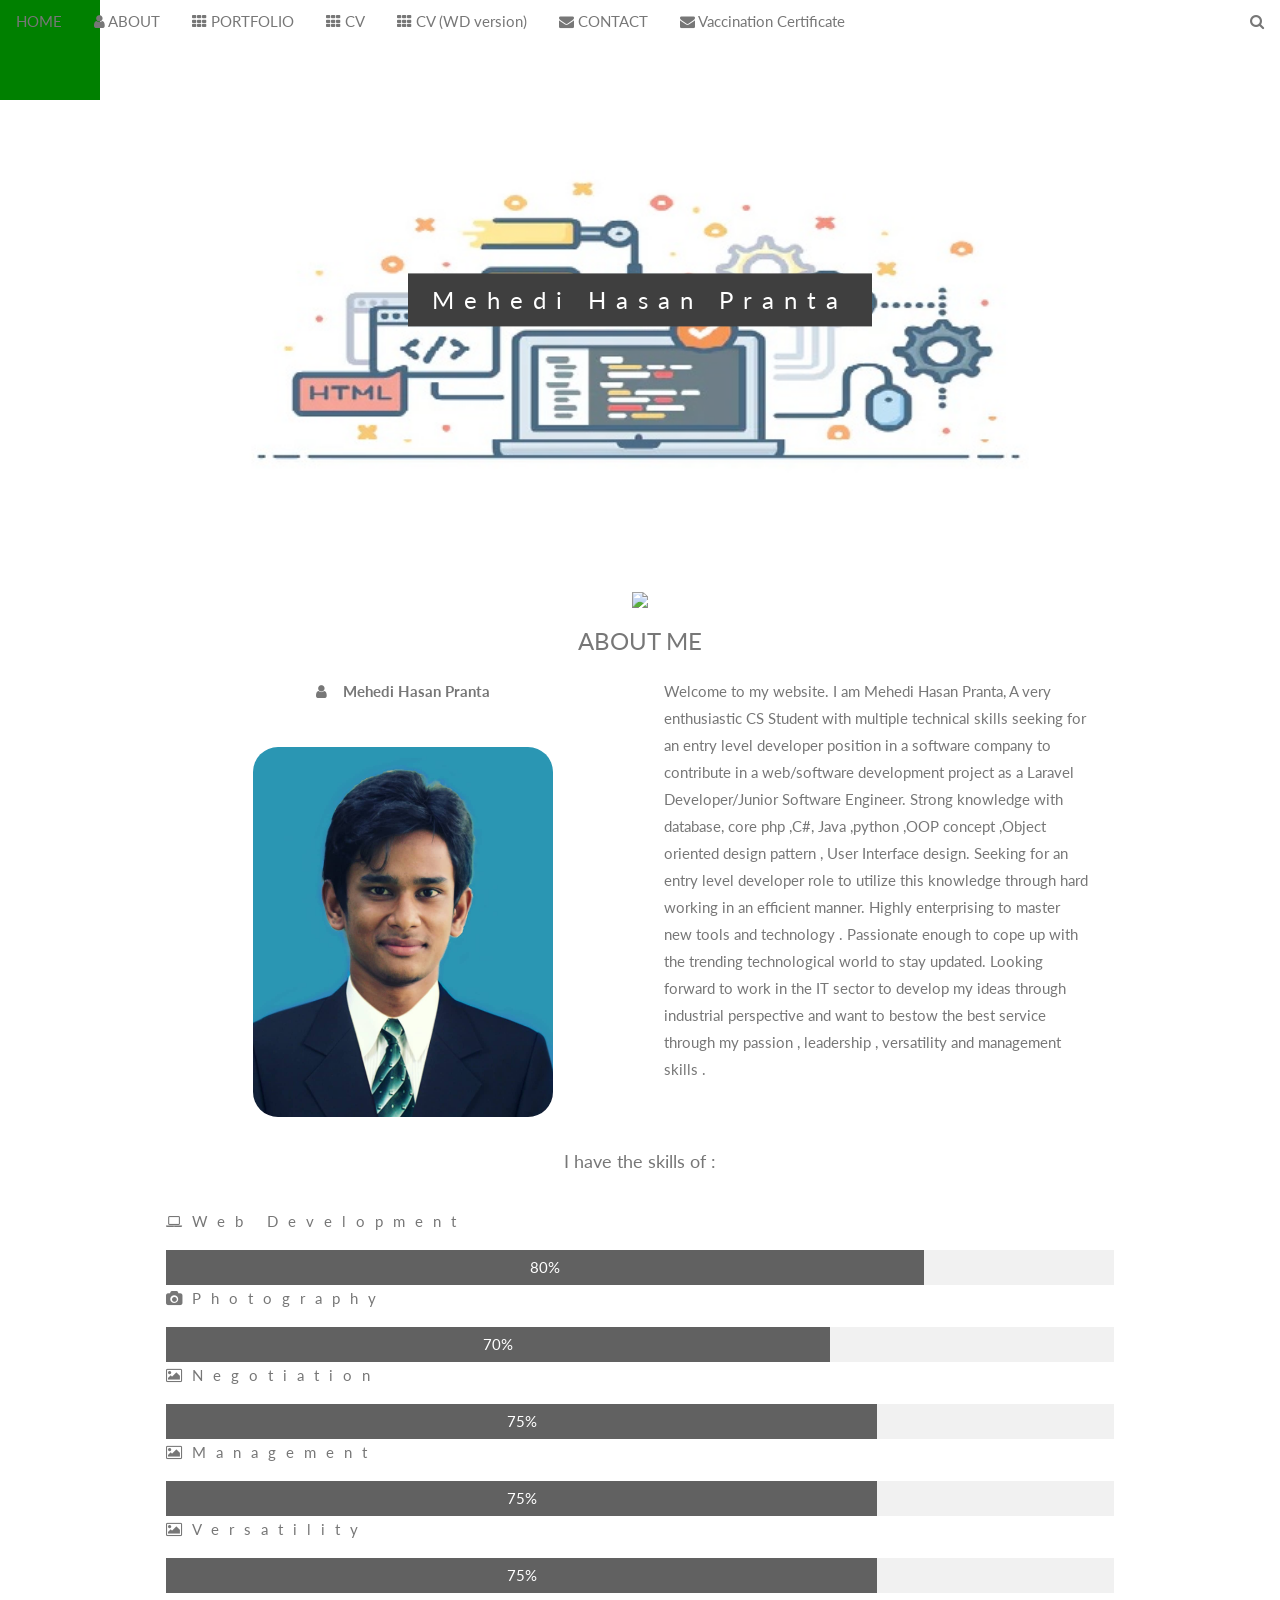
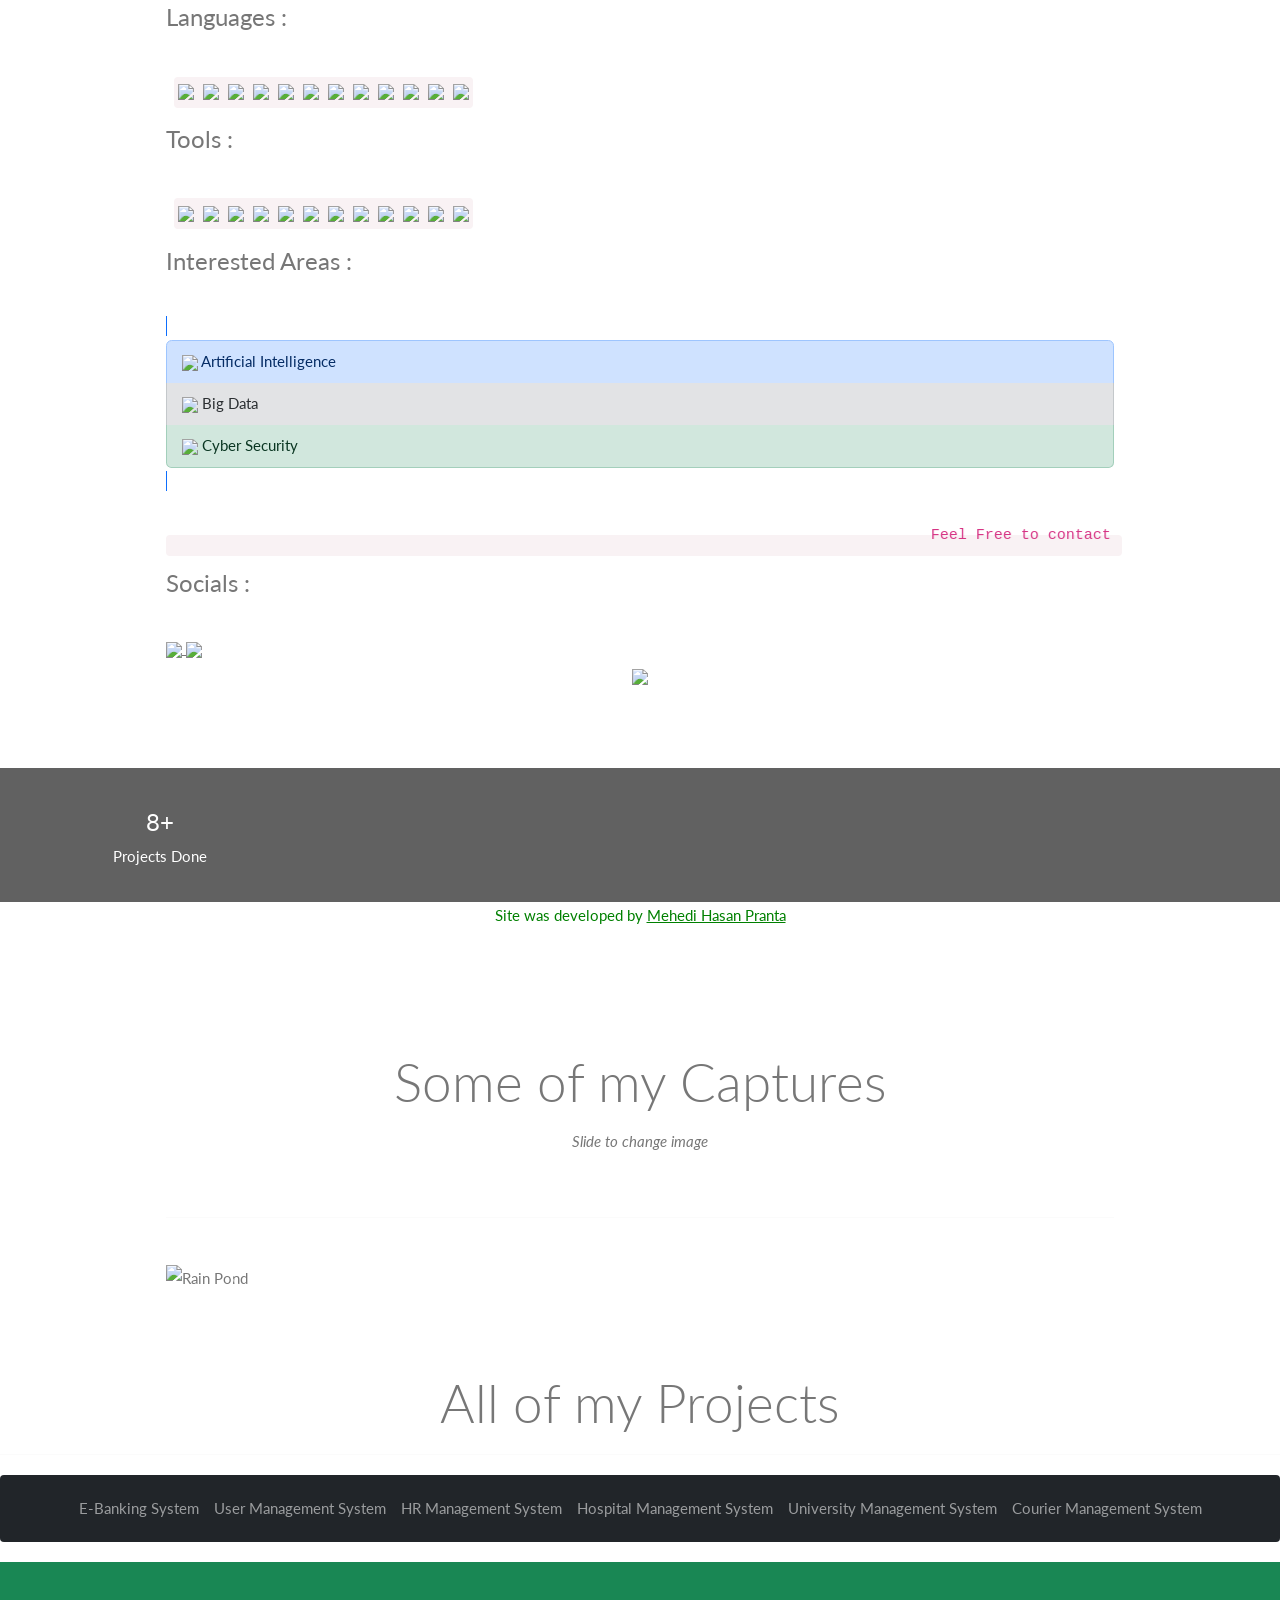
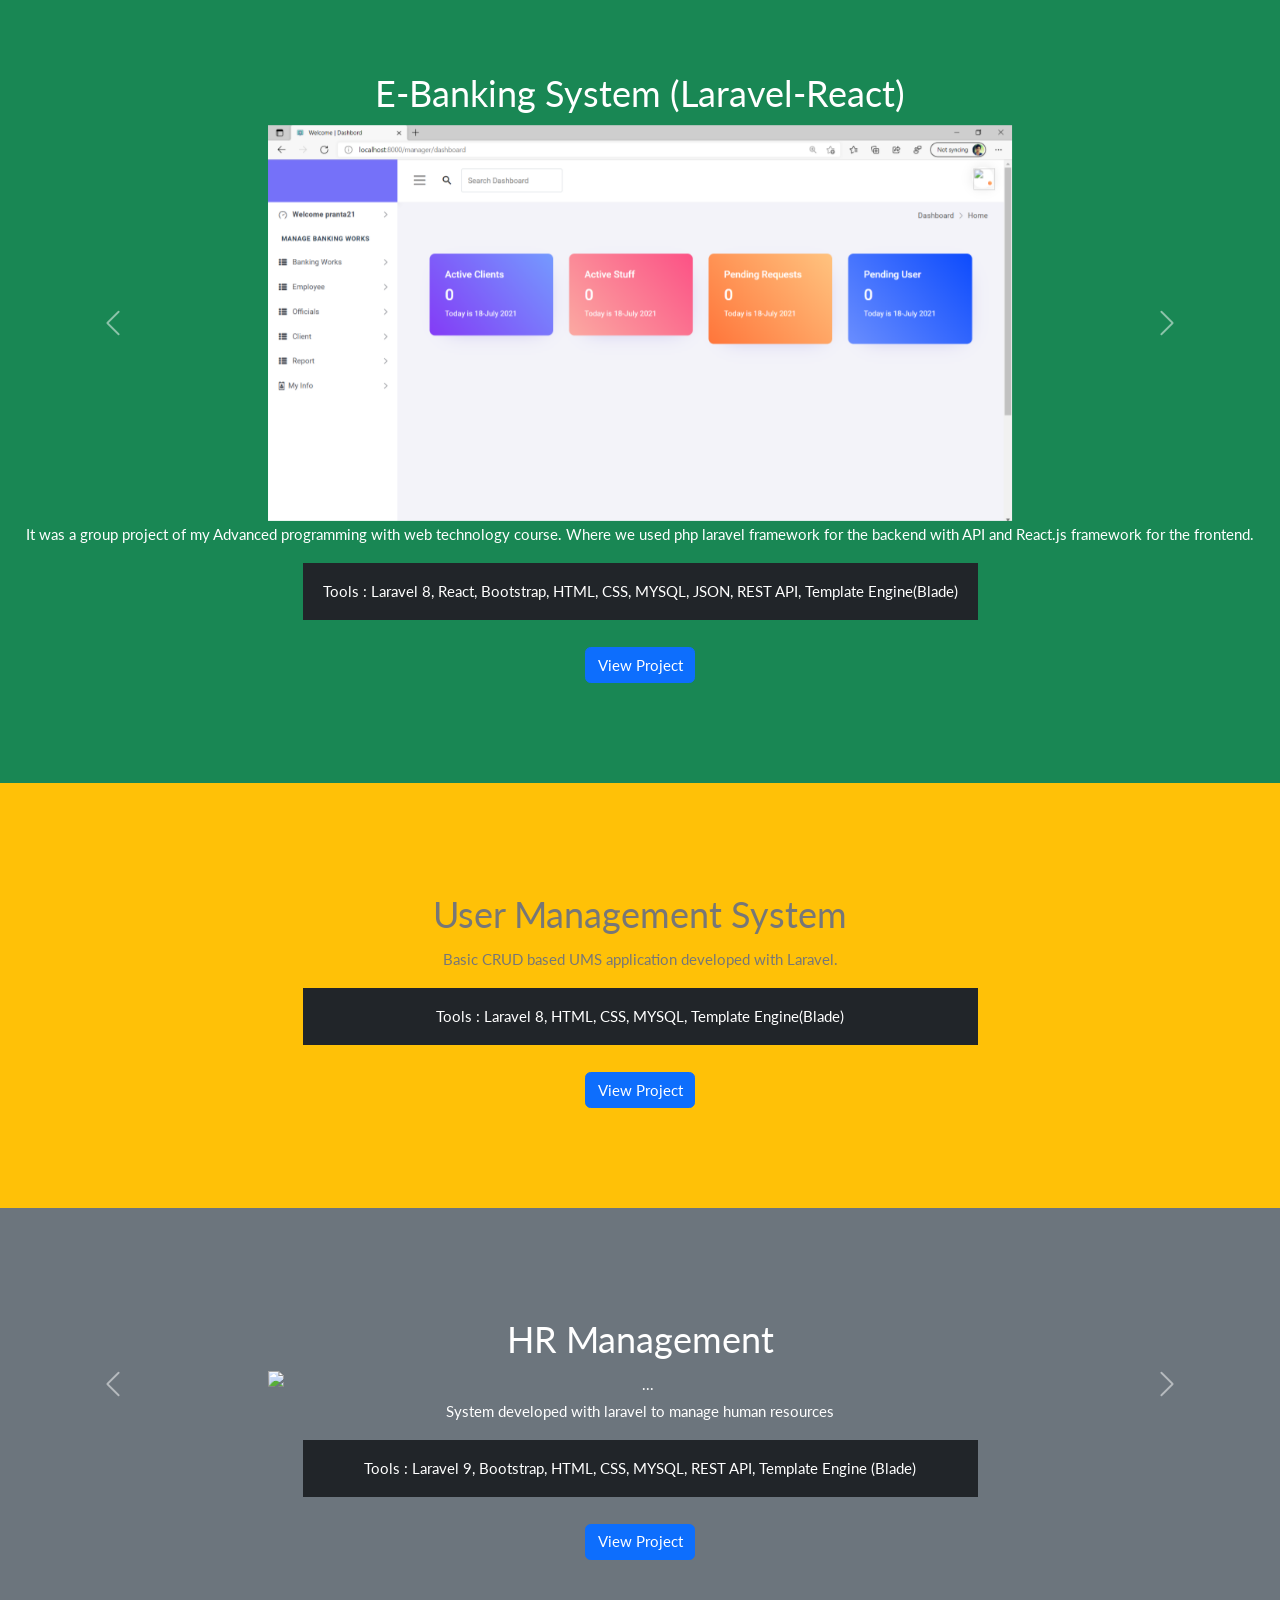
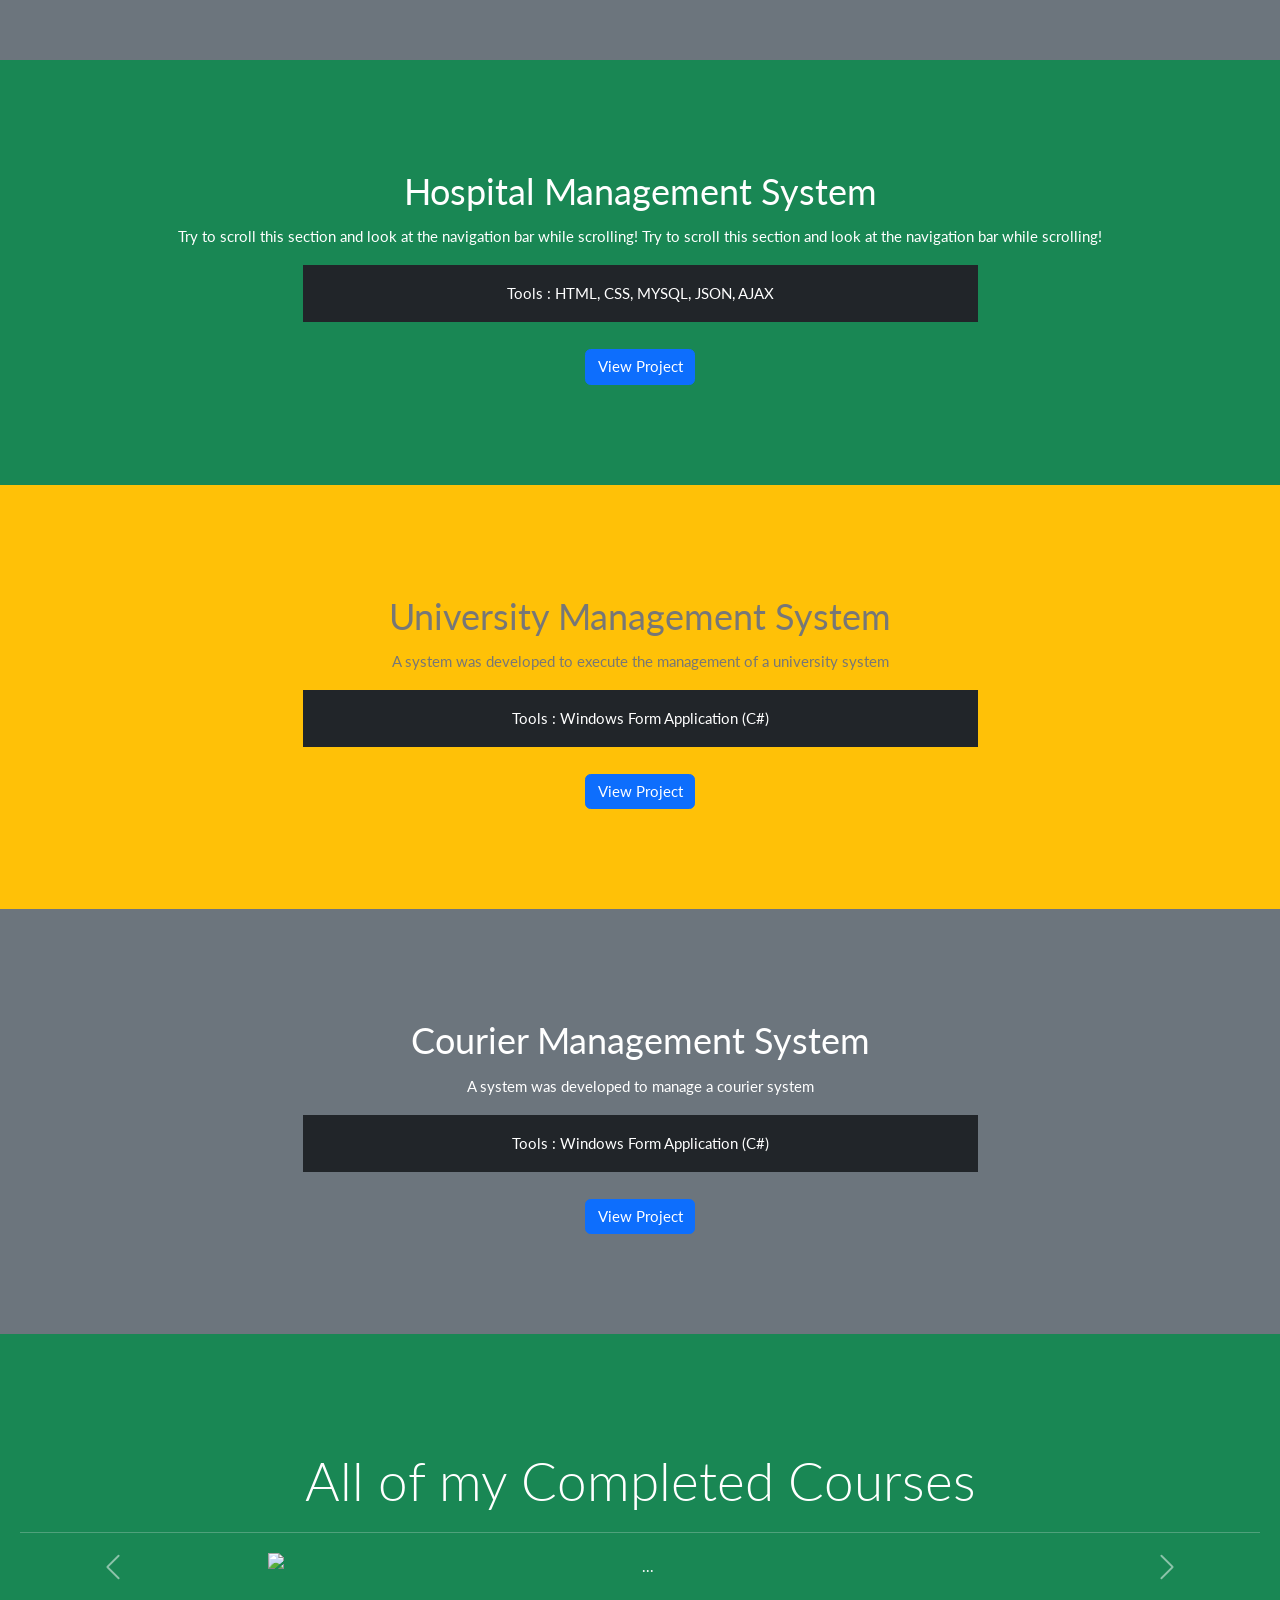
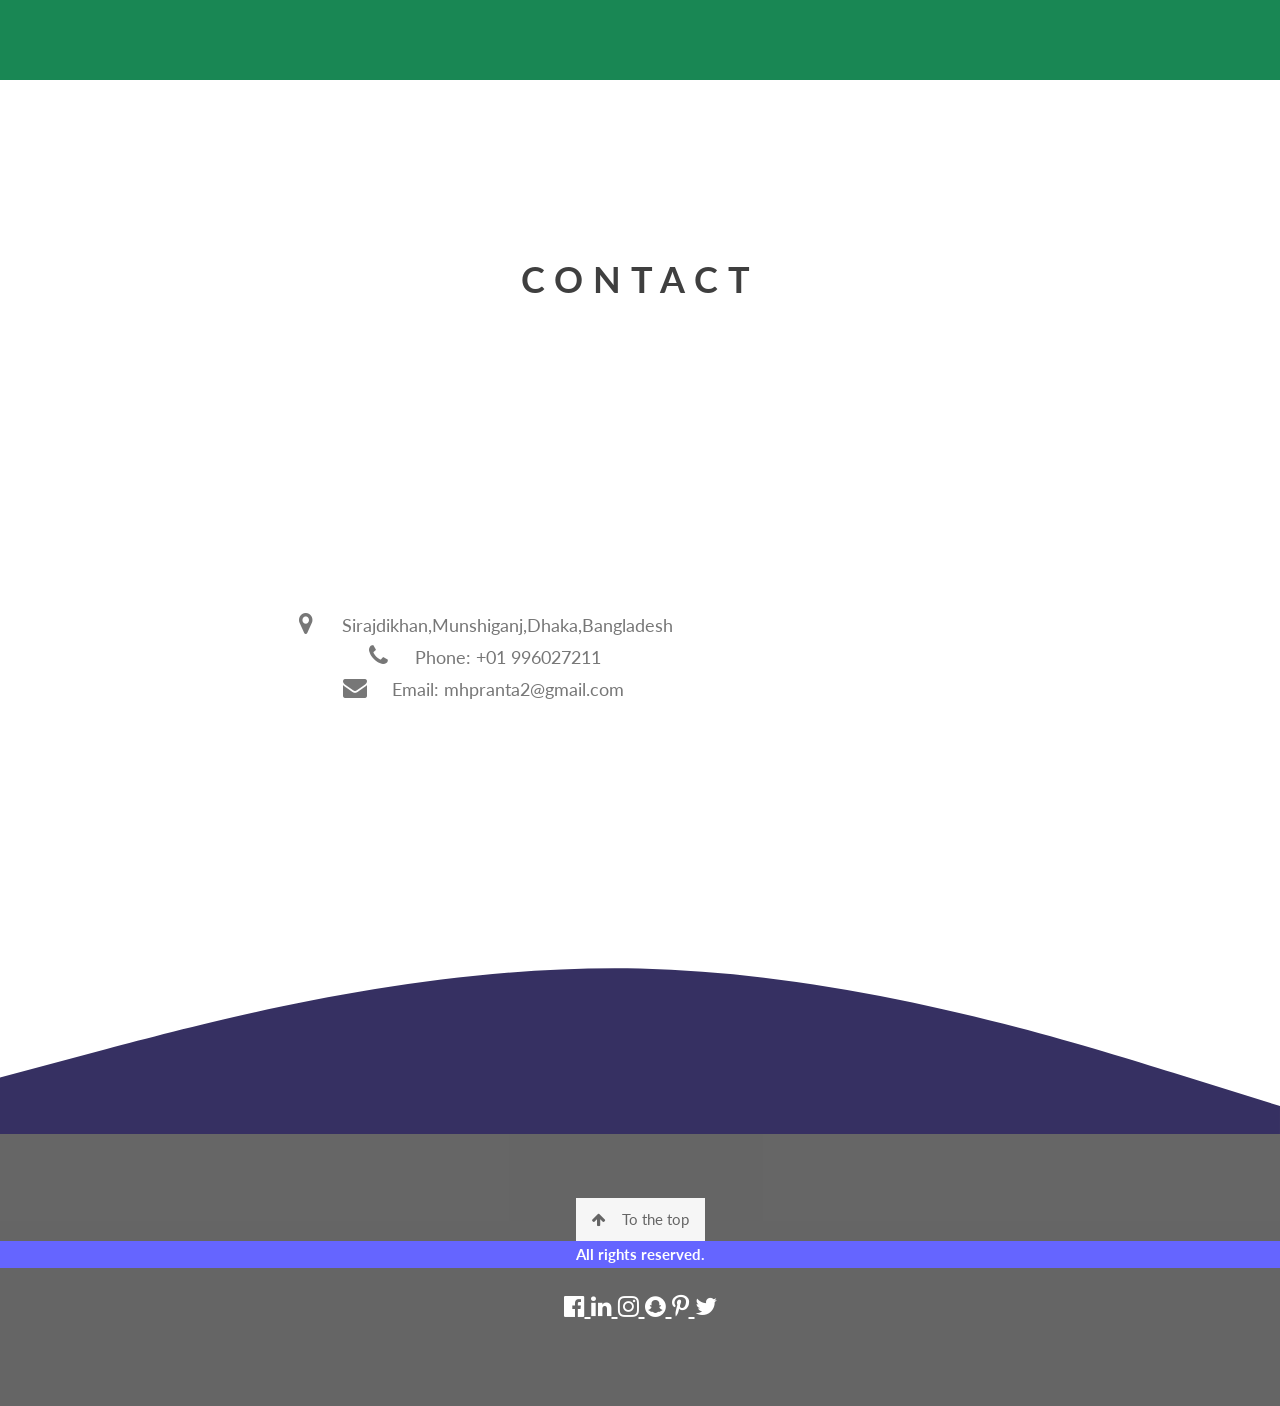
==== index.html @ 5c37cab8 "index changed" ====
<!DOCTYPE html>
<html>
<title>MH PRANTA</title>
<meta charset="UTF-8">
<meta name="viewport" content="width=device-width, initial-scale=1.0">
<!-- Latest compiled and minified CSS -->
<link rel="stylesheet" href="https://maxcdn.bootstrapcdn.com/bootstrap/3.4.1/css/bootstrap.min.css">
 <link href="https://cdn.jsdelivr.net/npm/bootstrap@5.1.3/dist/css/bootstrap.min.css" rel="stylesheet">
  <script src="https://cdn.jsdelivr.net/npm/bootstrap@5.1.3/dist/js/bootstrap.bundle.min.js"></script>
<!-- jQuery library -->
<script src="https://ajax.googleapis.com/ajax/libs/jquery/3.5.1/jquery.min.js"></script>

<!-- Latest compiled JavaScript -->
<script src="https://maxcdn.bootstrapcdn.com/bootstrap/3.4.1/js/bootstrap.min.js"></script>
<link rel="stylesheet" href="https://www.w3schools.com/w3css/4/w3.css">
<link rel="stylesheet" href="https://fonts.googleapis.com/css?family=Lato">
<link rel="icon" href="mypic.jpg" type="image/gif">

 <link rel="stylesheet" href="https://cdnjs.cloudflare.com/ajax/libs/font-awesome/4.7.0/css/font-awesome.min.css">
 <!-- <link rel = "icon" href =  "https://media.geeksforgeeks.org/wp-content/cdn-uploads/gfg_200X200.png"  type = "image/x-icon">  -->
<script src="https://cdnjs.cloudflare.com/ajax/libs/animejs/3.2.1/anime.min.js"></script>
<style>

    body,
    h1,
    h2,
    h3,
    h4,
    h5,
    h6 {
        font-family: "Lato", sans-serif;
    }

    body,
    html {
        height: 100%;
        color: #777;
        line-height: 1.8;
    }

    /* Create a Parallax Effect */
    .bgimg-1,
    .bgimg-2,
    .bgimg-3 {
        background-attachment: fixed;
        background-position: center;
        background-repeat: no-repeat;
        background-size: cover;
    }
    
    @keyframes example {
 0%   {background-color: red;}
  25%  {background-color: yellow;}
  50%  {background-color: blue;}
  100% {background-color: green;}
}
    .ani
    {
     background-color: blue;
     animation-name: example;
     animation-duration: 3s;

    }

    /* First image (Logo. Full height) */
    .bgimg-1 {
        background-image: url("webdevelopment.jpg");
        min-height: 100%;
    }

    /* Second image (Portfolio) */
    .bgimg-2 {
        background-image: url("parallax2.jpeg");
        min-height: 400px;
    }

    /* Third image (Contact) */
    .bgimg-3 {
        background-image: url("contact.png");
        min-height: 400px;
    }

    .w3-wide {
        letter-spacing: 10px;
    }

    .w3-hover-opacity {
        cursor: pointer;
    }
    .pic_border{
    border-radius:25px;
    }
    
    .divborder
    {
        align:"center";
        border-radius:25px;
        background-color: aliceblue;
        width:1200px;
        height: 90px;
        position:"center";
        cursor: pointer;
    }
    .sineboard
    {
        align:"center";
        border-radius:10px;
        background-color: rgb(115, 212, 245);
        width:100px;
        height: 90px;
        position:"center";
        cursor: pointer;
    }
    

    /* Turn off parallax scrolling for tablets and phones */
    @media only screen and (max-device-width: 1600px) {

        .bgimg-1,
        .bgimg-2,
        .bgimg-3 {
            background-attachment: scroll;
            min-height: 400px;
        }
    }
</style>

<body>
    <!-- Animated JS -->
    <div style="background-color: green; height: 100px; width: 100px"></div>
    <script>
      anime({
        targets: "div",
        translateX: 600,
        translateY: 600,
        rotate: [90, -180],
        borderRadius: 650,
        duration: 3000,
        easing: "easeInOutSine",
        direction: "alternate",
        loop: true,
      });
      
    </script>
   
</html>
    <!-- Navbar (sit on top) -->
    <div class="w3-top">
        <div class="w3-bar" id="myNavbar">
            <a class="w3-bar-item w3-button w3-hover-black w3-hide-medium w3-hide-large w3-right"
                href="javascript:void(0);" onclick="toggleFunction()" title="Toggle Navigation Menu">
                <i class="fa fa-bars"></i>
            </a>
            <a href="https://mhpranta.w3spaces.com/" class="w3-bar-item w3-button">HOME</a>
            <a href="#about" class="w3-bar-item w3-button w3-hide-small"><i class="fa fa-user"></i> ABOUT</a>
            <a href="https://mhpranta.w3spaces.com" class="w3-bar-item w3-button w3-hide-small"><i class="fa fa-th"></i> PORTFOLIO</a>
            <a href="https://drive.google.com/file/d/1bT4cSUCApaIQEEoUrKY8LcjFk5NcJz7b/view?usp=sharing" class="w3-bar-item w3-button w3-hide-small"><i class="fa fa-th"></i> CV</a>
            <a href="https://drive.google.com/file/d/1UwEB09doIP2WWiXev137Ff3LyT_EokGz/view?usp=sharing" class="w3-bar-item w3-button w3-hide-small"><i class="fa fa-th"></i> CV (WD version) </a>
            <a href="https://www.facebook.com/mehedihasan.pranta.7/" class="w3-bar-item w3-button w3-hide-small"><i class="fa fa-envelope"></i> CONTACT</a>
             <a href="https://drive.google.com/file/d/1NktnG5rRY1CYIa1-ByJgX49jCpmRlw9C/view?usp=sharing" class="w3-bar-item w3-button w3-hide-small"><i class="fa fa-envelope"></i> Vaccination Certificate  </a>
            <a href="#" class="w3-bar-item w3-button w3-hide-small w3-right w3-hover-red">
                <i class="fa fa-search"></i>
            </a>
        </div>

        <!-- Navbar on small screens -->
        <div id="navDemo" class="w3-bar-block w3-white w3-hide w3-hide-large w3-hide-medium">
            <a href="#about" class="w3-bar-item w3-button" onclick="toggleFunction()">ABOUT</a>
            <a href="#portfolio" class="w3-bar-item w3-button" onclick="toggleFunction()">PORTFOLIO</a>
            <a href="#contact" class="w3-bar-item w3-button" onclick="toggleFunction()">CONTACT</a>
            <a href="#" class="w3-bar-item w3-button">SEARCH</a>
        </div>
    </div>

    <!-- First Parallax Image with Logo Text -->
    <div class="bgimg-1 w3-display-container w3-opacity-min" id="home">
        <div class="w3-display-middle" style="white-space:nowrap;">
            
            <span class="w3-center w3-padding-large w3-black w3-xlarge w3-wide w3-animate-opacity">Mehedi  <span
                    class="w3-hide-small">Hasan</span> Pranta</span>
        </div>
    </div>

    <!-- Container (About Section) -->
    <div class="w3-content w3-container w3-padding-64" id="about">

        <h1 align="center">
            <a href="https://git.io/typing-svg">
            <img src="https://readme-typing-svg.herokuapp.com?font=cambria&size=30&lines=Hi++Welcome+to+my+WebSite;I+am+Mehedi+Hasan+Pranta">
            </a>
        </h1>
        <h3 class="w3-center">ABOUT ME</h3>
 
        <div class="w3-row">
            <div class="w3-col m6 w3-center w3-padding-large">
                <p><b><i class="fa fa-user w3-margin-right"></i>Mehedi Hasan Pranta</b></p><br>
                <img src="mypic.jpg"  alt="Photo of Me" class="pic_border"
                    width="300" height="370" >
            </div>
            <html lang="en">
  <head>
    <script src="https://cdnjs.cloudflare.com/ajax/libs/animejs/3.2.1/anime.min.js"></script>
    <title>AnimeJS Animation</title>
  
    
    
    

            <!-- Hide this text on small devices -->
            <div class="w3-col m6 w3-hide-small w3-padding-large">
                <p>Welcome to my website. I am Mehedi Hasan Pranta, A very enthusiastic CS Student with multiple technical skills seeking for an entry level developer position in a software company to contribute in a web/software development project as a Laravel Developer/Junior Software Engineer. 

Strong knowledge with database, core php ,C#, Java ,python ,OOP concept ,Object oriented design pattern , User Interface design. Seeking for an entry level developer role to utilize this knowledge through hard working in an efficient manner.

Highly enterprising to master new tools and technology . Passionate enough to cope up with the trending technological world to stay updated. 

Looking forward to work in the IT sector  to develop my ideas through industrial perspective and want to bestow the best service  through my passion , leadership , versatility and management skills .
</p>
            </div>
        </div>
        <p class="w3-large w3-center w3-padding-16">I have the skills of :  </p>
        <p class="w3-wide"><i class="fa fa-laptop"></i>Web Development</p>
        <div class="w3-light-grey">
            <div class="w3-container w3-padding-small w3-dark-grey w3-center" style="width:80%">80%</div>
        </div>
        <p class="w3-wide"><i class="fa fa-camera"></i>Photography</p>
        <div class="w3-light-grey">
            <div class="w3-container w3-padding-small w3-dark-grey w3-center" style="width:70%">70%</div>
        </div>
        
        <p class="w3-wide"><i class="fa fa-photo"></i>Negotiation</p>
        <div class="w3-light-grey">
            <div class="w3-container w3-padding-small w3-dark-grey w3-center" style="width:75%">75%</div>
        </div>
        <p class="w3-wide"><i class="fa fa-photo"></i>Management</p>
        <div class="w3-light-grey">
            <div class="w3-container w3-padding-small w3-dark-grey w3-center" style="width:75%">75%</div>
        </div>
        <p class="w3-wide"><i class="fa fa-photo"></i>Versatility</p>
        <div class="w3-light-grey">
            <div class="w3-container w3-padding-small w3-dark-grey w3-center" style="width:75%">75%</div>
        </div>


        <h3> Languages : </h3> <br>
<div class="d-flex p-2 bd-highlight">
<code>
   
  <img src="https://img.icons8.com/color/48/000000/c-programming.png"/>
  <img src="https://img.icons8.com/color/48/000000/c-plus-plus-logo.png"/>
  <img src="https://img.icons8.com/ios/48/000000/java-coffee-cup-logo--v2.png"/>
  <img src="https://img.icons8.com/color/48/000000/c-sharp-logo.png"/>
  <img src="https://img.icons8.com/color/48/000000/python--v2.png"/>
  <img src="https://img.icons8.com/color/48/000000/html-5--v2.png"/>
  <img src="https://img.icons8.com/color/48/000000/css3.png"/>
  <img src="https://img.icons8.com/dusk/64/000000/php-logo.png"/>
  <img src="https://img.icons8.com/dusk/64/26e07f/javascript-logo.png"/>
  <img src="https://img.icons8.com/fluency/48/000000/laravel.png"/>
  <img src="https://img.icons8.com/color/50/000000/react-native.png"/>
  <img src="https://img.icons8.com/color/50/000000/bootstrap.png"/>

  
</code>
</div>

<h3> Tools : </h3> <br>

<div class="d-flex p-2 bd-highlight">
<code>
    <img src="https://img.icons8.com/color/50/000000/git.png"/>
    <img src="https://img.icons8.com/color/48/000000/adobe-photoshop.png"/>
    <img src="https://img.icons8.com/color/50/000000/word.png"/>
    <img src="https://img.icons8.com/color/48/000000/ms-powerpoint.png"/>
    <img src="https://img.icons8.com/fluency/48/000000/visual-studio-code-2019.png"/>
    <img src="https://img.icons8.com/officel/45/000000/java-eclipse.png"/>
    <img src="https://img.icons8.com/fluency/45/000000/visual-studio-2019.png"/>
    <img src="https://img.icons8.com/fluency/48/000000/github.png"/>
    <img src="https://img.icons8.com/fluency/48/000000/mysql.png"/>
    <img src="https://img.icons8.com/fluency/48/000000/apache.png"/>
    <img src="https://img.icons8.com/fluency/48/000000/arduino.png"/>
    <img src="https://img.icons8.com/color/48/000000/tensorflow.png"/>
</code>
</div>

<h3> Interested Areas : </h3> <br>
<div class="align-self-start">
<span class="border border-primary">


  <ul class="list-group">

  <li class="list-group-item list-group-item-primary"><img src="https://img.icons8.com/ios-filled/48/000000/artificial-intelligence.png"/> Artificial Intelligence</li>
  <li class="list-group-item list-group-item-secondary"><img src="https://img.icons8.com/ios/50/000000/big-data.png"/> Big Data</li>
  <li class="list-group-item list-group-item-success"><img src="https://img.icons8.com/ios-filled/50/000000/cyber-security.png"/> Cyber Security</li>
  
</ul>
        
        
       

</span>
</div>

<br>
<code>
    <marquee behavior="scroll" direction="left">Feel Free to contact with me in following links . . . .Feel Free to contact with me in following links . . . .Feel Free to contact with me in following links . . . . </marquee>
</code>
<h3> Socials : </h3> <br>

<a href="https://www.linkedin.com/in/mehedi-hasan-pranta-a53176162/"> <img src="https://img.icons8.com/fluency/48/000000/linkedin.png"/> </a>
<a href="https://www.facebook.com/mehedihasan.pranta.7/"> <img src="https://img.icons8.com/fluency/48/000000/facebook.png"/> </a>

 <br><p align="center"> <img src="art_glass.jpg" style="width:30%" > </p>
                   

    </div>

    <div class="w3-row w3-center w3-dark-grey w3-padding-16">
        
        <div class="w3-quarter w3-section">
            <span class="w3-xlarge">8+</span> <br>
            Projects Done
           
        </div>
        
    </div>

    <!-- Second Parallax Image with Portfolio Text -->
    
   
 
    <!-- Container (Portfolio Section) -->
      <p align="center"> <font color="green"> Site was developed by <a href="https://www.facebook.com/mehedihasan.pranta.7/"> Mehedi Hasan Pranta </a> </font> </p>
    <div class="w3-content w3-container w3-padding-64" id="portfolio">
    
       
 
 <br>
  <p class="text-center"><center><h1 class="display-4"> Some of my Captures </h1></center></p>
      <p class="w3-center"><em> Slide to change image</em></p><br>  <hr>
       <br>
    <!-- Carousel -->
<div id="demo" class="carousel slide" data-bs-ride="carousel">

  <!-- Indicators/dots -->
  <div class="carousel-indicators">
    <button type="button" data-bs-target="#demo" data-bs-slide-to="0" class="active"></button>
    <button type="button" data-bs-target="#demo" data-bs-slide-to="1" class="active"></button>
    <button type="button" data-bs-target="#demo" data-bs-slide-to="2" class="active"></button>
  </div>
   <!-- The slideshow/carousel -->
  <div class="carousel-inner">
    <div class="carousel-item active">
      <img src="rain_pond.jpg" alt="Rain Pond" class="d-block" style="width:100%">
    </div>
  
   <div class="carousel-item">
      <img src="bandorban_new.jpg" alt="Urban Life" class="d-block" style="width:100%">
    </div>
    <div class="carousel-item">
      <img src="kashful.jpeg" alt="New York" class="d-block"style="width:100%" >
    </div>
  </div>

  <!-- Left and right controls/icons -->
  <button class="carousel-control-prev" type="button" data-bs-target="#demo" data-bs-slide="prev">
    <span class="carousel-control-prev-icon"></span>
  </button>
  <button class="carousel-control-next" type="button" data-bs-target="#demo" data-bs-slide="next">
    <span class="carousel-control-next-icon"></span>
  </button>
</div>
        </div>

       <!-- Project link --->
      <center> <p class="text-center"><center><h1 class="display-4"> All of my Projects </h1></center>
       <hr>
 </p>
   <body data-bs-spy="scroll" data-bs-target=".navbar" data-bs-offset="50">

<nav class="navbar navbar-expand-sm bg-dark navbar-dark">
  <div class="container-fluid">
    <ul class="navbar-nav">
      <li class="nav-item">
        <a class="nav-link" href="#section1">E-Banking System</a>
      </li>
      <li class="nav-item">
        <a class="nav-link" href="#section2">User Management System</a>
      </li>
      <li class="nav-item">
        <a class="nav-link" href="#section3">HR Management System</a>
      </li>
      <li class="nav-item">
        <a class="nav-link" href="#section4">Hospital Management System</a>
      </li>
      <li class="nav-item">
        <a class="nav-link" href="#section5">University Management System</a>
      </li>
      <li class="nav-item">
        <a class="nav-link" href="#section6">Courier Management System </a>
      </li>
    </ul>
  </div>
</nav>

<div id="section1" class="container-fluid bg-success text-white" style="padding:100px 20px;">
  <h1>E-Banking System (Laravel-React)</h1>
  <!-- Carousel -->
  <div id="carouselExampleControls" class="carousel slide" data-bs-ride="carousel">
  <div class="carousel-inner">
    <div class="carousel-item active">
      <img src="1dashboard.png" class="d-block" alt="..." style="width:60%">
    </div>
    <div class="carousel-item">
      <img src="2add_clinet.png" class="d-block" alt="..."style="width:60%">
    </div>
    <div class="carousel-item">
      <img src="3_client_list.png" class="d-block" alt="..."style="width:60%">
    </div>
  </div>
  <button class="carousel-control-prev" type="button" data-bs-target="#carouselExampleControls" data-bs-slide="prev">
    <span class="carousel-control-prev-icon" aria-hidden="true"></span>
    <span class="visually-hidden">Previous</span>
  </button>
  <button class="carousel-control-next" type="button" data-bs-target="#carouselExampleControls" data-bs-slide="next">
    <span class="carousel-control-next-icon" aria-hidden="true"></span>
    <span class="visually-hidden">Next</span>
  </button>
</div>
  <p>It was a group project of my Advanced programming with web technology course. Where we used php laravel framework for the backend with API and React.js framework for the frontend.</p>
  <div class="d-block p-3 bg-dark text-white" style="width: 45rem;">
  Tools : Laravel 8, React, Bootstrap, HTML, CSS, MYSQL, JSON, REST API, Template Engine(Blade)<br>
  
  </div>
   <br>
  <a href="https://github.com/Rafin31/E-Banking-System-Laravel-React-"><button type="button" class="btn btn-primary">View Project </button> </a>
</div>
</div>

<div id="section2" class="container-fluid bg-warning" style="padding:100px 20px;">
  <h1>User Management System</h1>
 
  <p>Basic CRUD based UMS application developed with Laravel.</p>
  <div class="d-block p-3 bg-dark text-white" style="width: 45rem;">
  Tools : Laravel 8, HTML, CSS, MYSQL, Template Engine(Blade)<br>
  
  </div>
   <br>
  <a href="https://github.com/mhpranta12/UMS-Laravel"><button type="button" class="btn btn-primary">View Project </button> </a>
</div>

<div id="section3" class="container-fluid bg-secondary text-white" style="padding:100px 20px;">
  <h1>HR Management</h1>
  <!-- Carousel -->
  <div id="carouselExampleControls2" class="carousel slide" data-bs-ride="carousel">
  <div class="carousel-inner">
    <div class="carousel-item active">
      <img src="HR_project.png" class="d-block" alt="..." style="width:60%">
    </div>
    <div class="carousel-item">
      <img src="HR_project2.png" class="d-block" alt="..."style="width:60%">
    </div>
    <div class="carousel-item">
      <img src="HR_project3.png" class="d-block" alt="..."style="width:60%">
    </div>
  </div>
  <button class="carousel-control-prev" type="button" data-bs-target="#carouselExampleControls2" data-bs-slide="prev">
    <span class="carousel-control-prev-icon" aria-hidden="true"></span>
    <span class="visually-hidden">Previous</span>
  </button>
  <button class="carousel-control-next" type="button" data-bs-target="#carouselExampleControls2" data-bs-slide="next">
    <span class="carousel-control-next-icon" aria-hidden="true"></span>
    <span class="visually-hidden">Next</span>
  </button>
</div>
  

  
  <p>System developed with laravel to manage human resources </p>
  <div class="d-block p-3 bg-dark text-white" style="width: 45rem;">
  Tools : Laravel 9, Bootstrap, HTML, CSS, MYSQL, REST API, Template Engine (Blade)<br>
  
  </div>
   <br>
    <a href="https://github.com/mhpranta12/OrangeToolz_Project"><button type="button" class="btn btn-primary">View Project </button> </a>

</div>
<div id="section4" class="container-fluid bg-success text-white" style="padding:100px 20px;">
  <h1>Hospital Management System</h1>
 
  <p>Try to scroll this section and look at the navigation bar while scrolling! Try to scroll this section and look at the navigation bar while scrolling!</p>
<div class="d-block p-3 bg-dark text-white" style="width: 45rem;">
  Tools :  HTML, CSS, MYSQL, JSON, AJAX<br>
  
  </div>
   <br>
<a href="https://github.com/mhpranta12/Learning-Web-Tech-Spring-21/tree/main/Project%20WebTech"><button type="button" class="btn btn-primary">View Project </button> </a>

</div>
<div id="section5" class="container-fluid bg-warning" style="padding:100px 20px;">
  <h1>University Management System </h1>
  <p>A system was developed to execute the management of a university system </p>
  <div class="d-block p-3 bg-dark text-white" style="width: 45rem;">
  Tools : Windows Form Application (C#) <br>
  
  </div>
   <br>
    <a href="https://github.com/mhpranta12/Project-OOP2-CSharp"><button type="button" class="btn btn-primary">View Project </button> </a>

</div>
<div id="section6" class="container-fluid bg-secondary text-white" style="padding:100px 20px;">
  <h1>Courier Management System </h1>
  <p>A system was developed to manage  a courier system </p>
  <div class="d-block p-3 bg-dark text-white" style="width: 45rem;">
  Tools : Windows Form Application (C#)<br>
  
  </div>
   <br>
    <a href="https://github.com/mhpranta12/Courier-management-System"><button type="button" class="btn btn-primary">View Project </button> </a>

</div>
<center>
           
                    
           
        </div>
    </div>



    <div class="container-fluid bg-success text-white" style="padding:100px 20px;">
   <center> <p class="text-center"><center><h1 class="display-4"> All of my Completed Courses </h1></center>
       <hr>
 </p>
  <!-- Carousel -->
  <div id="carouselExampleControls3" class="carousel slide" data-bs-ride="carousel">
  <div class="carousel-inner">
    <div class="carousel-item active">
      <img src="cert_se.jpg" class="d-block" alt="..." style="width:60%">
    </div>
    <div class="carousel-item">
      <img src="cert_python.jpg" class="d-block" alt="..."style="width:60%">
    </div>
    <div class="carousel-item">
      <img src="cert_big_data.jpg" class="d-block" alt="..."style="width:60%">
    </div>
  </div>
  <button class="carousel-control-prev" type="button" data-bs-target="#carouselExampleControls3" data-bs-slide="prev">
    <span class="carousel-control-prev-icon" aria-hidden="true"></span>
    <span class="visually-hidden">Previous</span>
  </button>
  <button class="carousel-control-next" type="button" data-bs-target="#carouselExampleControls3" data-bs-slide="next">
    <span class="carousel-control-next-icon" aria-hidden="true"></span>
    <span class="visually-hidden">Next</span>
  </button>
</div>
</div>



    
    <!-- Modal for full size images on click-->
    <div id="modal01" class="w3-modal w3-black" onclick="this.style.display='none'">
        <span class="w3-button w3-large w3-black w3-display-topright" title="Close Modal Image"><i
                class="fa fa-remove"></i></span>
        <div class="w3-modal-content w3-animate-zoom w3-center w3-transparent w3-padding-64">
            <img id="img01" class="w3-image">
            <p id="caption" class="w3-opacity w3-large"></p>
        </div>
    </div>

    <!-- Third Parallax Image with Portfolio Text -->
    <div class="bgimg-3 w3-display-container w3-opacity-min">
        <div class="w3-display-middle">
            <span class="w3-xxlarge w3-text-white w3-wide"> <h1> <b> <font color="black"> CONTACT </b> </font> </h1></span>
        </div>
    </div>

    <!-- Container (Contact Section) -->
    <div class="w3-content w3-container w3-padding-64" id="contact">
       

        <div class="w3-row w3-padding-32 w3-section">
           
            <div class="w3-col m8 w3-panel">
                <div class="w3-large w3-margin-bottom">
                    <i class="fa fa-map-marker fa-fw w3-hover-text-black w3-xlarge w3-margin-right"></i> Sirajdikhan,Munshiganj,Dhaka,Bangladesh<br>
                    <i class="fa fa-phone fa-fw w3-hover-text-black w3-xlarge w3-margin-right"></i> Phone: +01
                    996027211<br>
                    <i class="fa fa-envelope fa-fw w3-hover-text-black w3-xlarge w3-margin-right"></i> Email:
                    mhpranta2@gmail.com<br>
                </div>
               
            </div>
        </div>
    </div>
    
</div>
    <svg xmlns="http://www.w3.org/2000/svg" class="wave" viewBox="0 0 1440 320">
    
        <path fill="#363062" fill-opacity="1" d="M0,256L120,224C240,192,480,128,720,133.3C960,139,1200,213,1320,250.7L1440,288L1440,320L1320,320C1200,320,960,320,720,320C480,320,240,320,120,320L0,320Z">
        </path>
       
    </svg>
    <!---extra side--->
    
    <!-- Footer -->
    <footer class="w3-center w3-black w3-padding-64 w3-opacity w3-hover-opacity-off">
        <a href="#home" class="w3-button w3-light-grey"><i class="fa fa-arrow-up w3-margin-right"></i>To the top</a>
        <div class="ani" > <b> All rights reserved. </b> </div>
        <div class="w3-xlarge w3-section">
            <a href="https://www.facebook.com/mehedihasan.pranta.7/"><i class="fa fa-facebook-official w3-hover-opacity"></i>
            <a href="https://www.linkedin.com/in/mehedi-hasan-pranta-a53176162/">  <i class="fa fa-linkedin w3-hover-opacity"></i>
            <a href="https://www.instagram.com/mhpranta12/"> <i class="fa fa-instagram w3-hover-opacity"></i>
            <i class="fa fa-snapchat w3-hover-opacity"></i>
            <i class="fa fa-pinterest-p w3-hover-opacity"></i>
            <i class="fa fa-twitter w3-hover-opacity"></i>
           
        </div>

       
       
    </footer>

    <script>
        // Modal Image Gallery
        function onClick(element) {
            document.getElementById("img01").src = element.src;
            document.getElementById("modal01").style.display = "block";
            var captionText = document.getElementById("caption");
            captionText.innerHTML = element.alt;
        }

        // Change style of navbar on scroll
        window.onscroll = function () { myFunction() };
        function myFunction() {
            var navbar = document.getElementById("myNavbar");
            if (document.body.scrollTop > 100 || document.documentElement.scrollTop > 100) {
                navbar.className = "w3-bar" + " w3-card" + " w3-animate-top" + " w3-white";
            } else {
                navbar.className = navbar.className.replace(" w3-card w3-animate-top w3-white", "");
            }
        }

        // Used to toggle the menu on small screens when clicking on the menu button
        function toggleFunction() {
           <a href="https://www.facebook.com/mehedihasan.pranta.7/ "> </a>
        }
    </script>

  
</body>

</html>
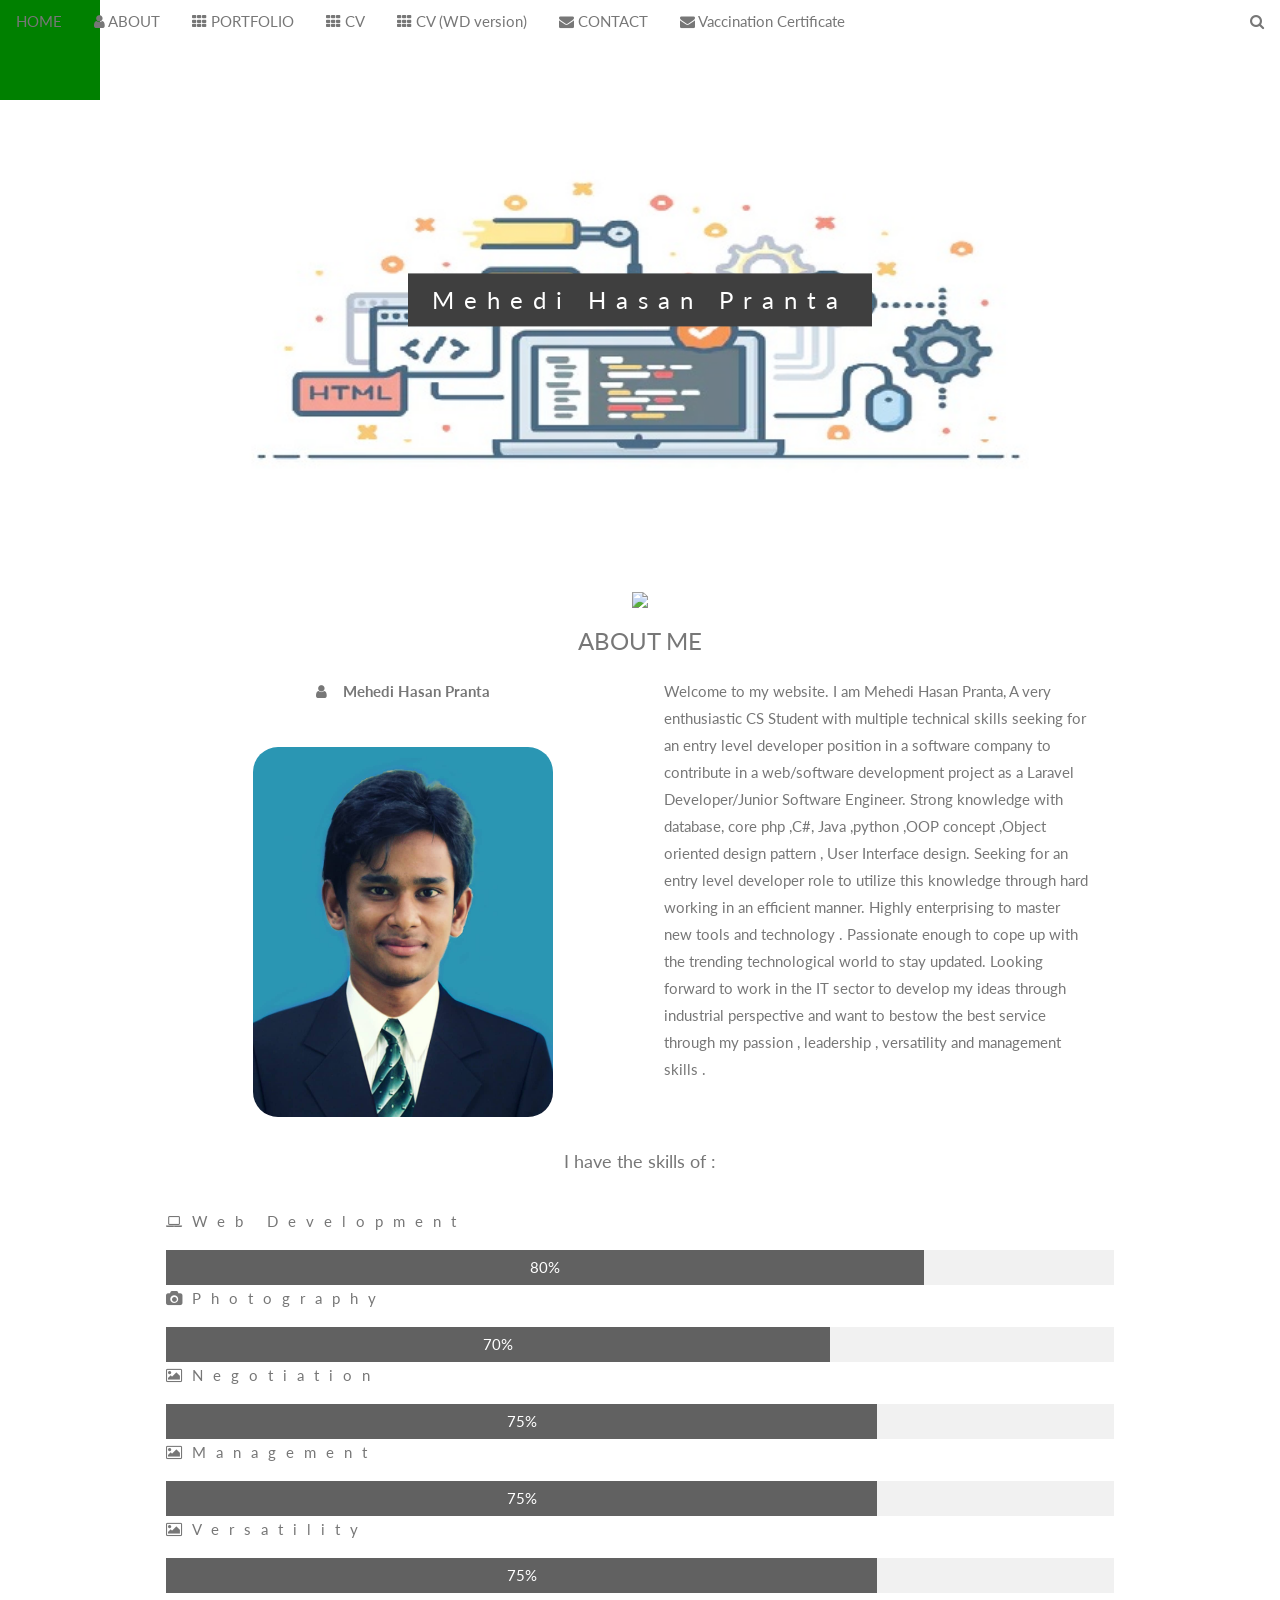
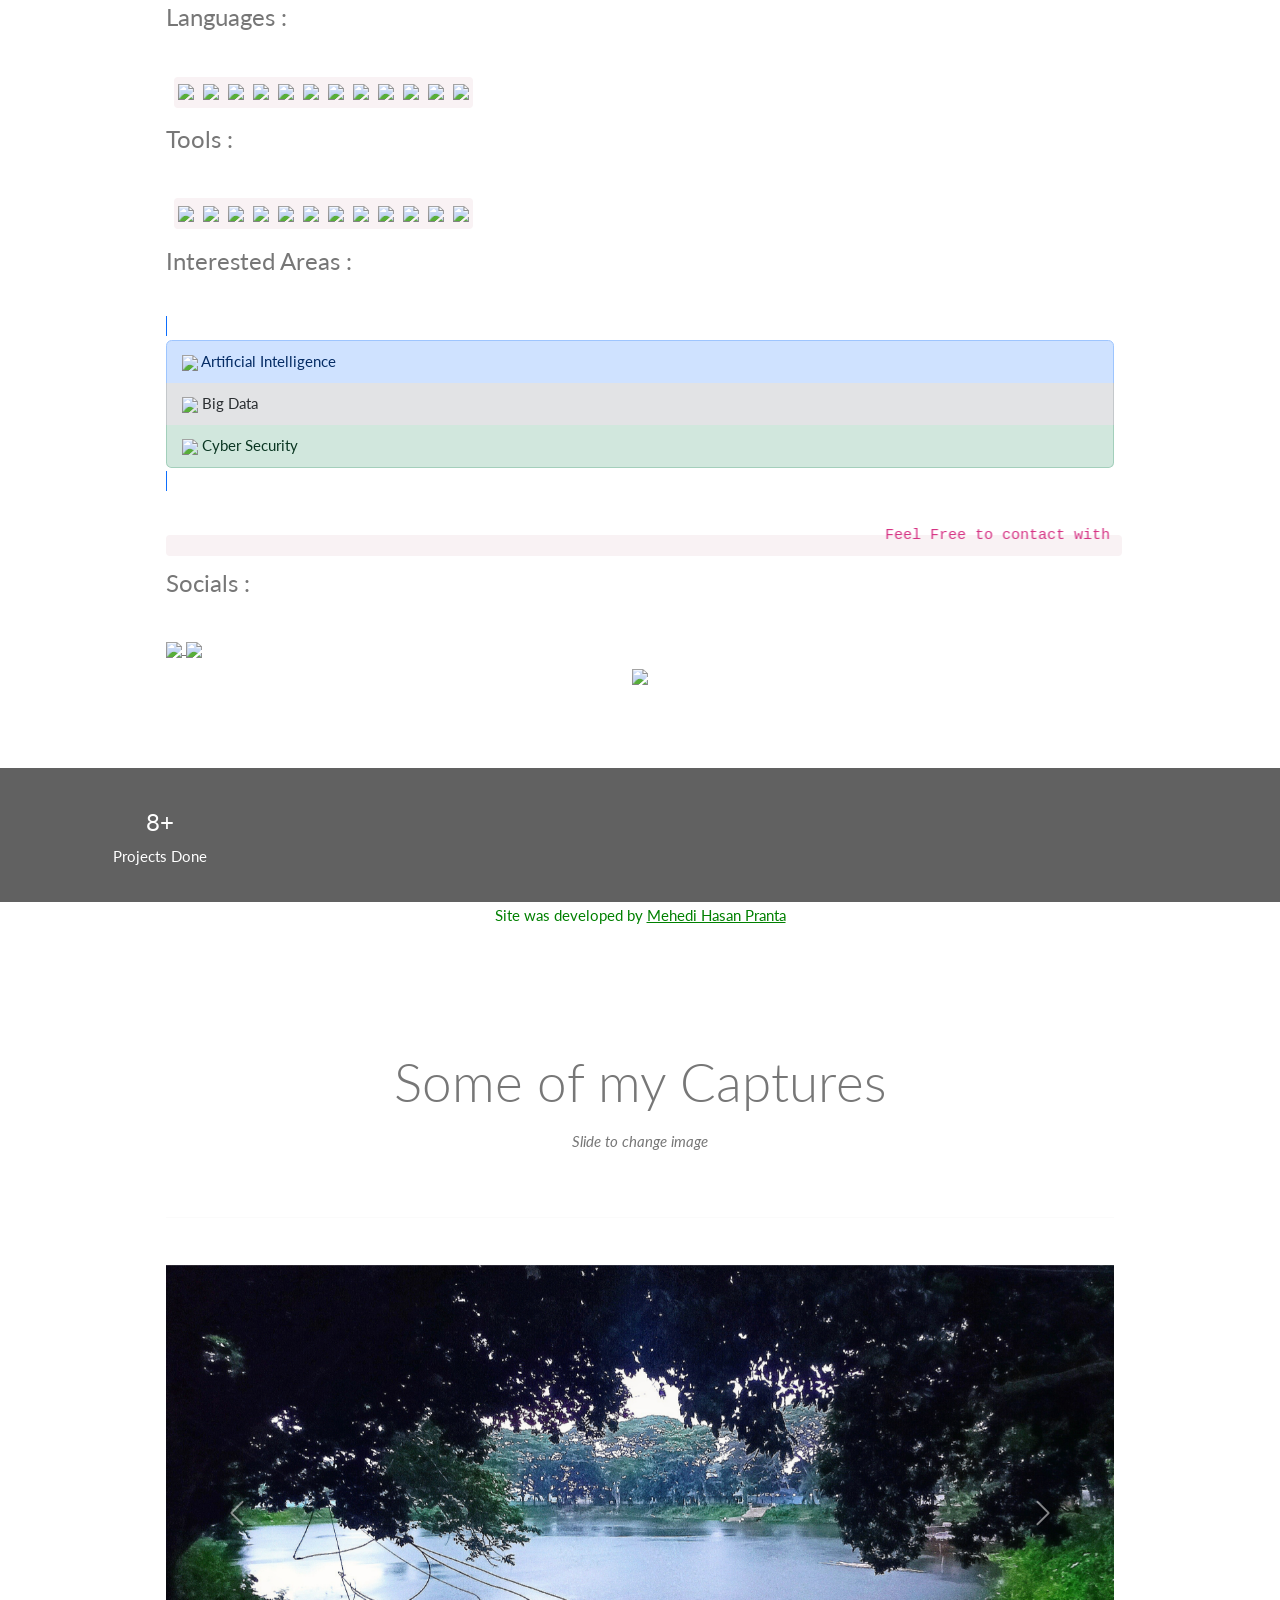
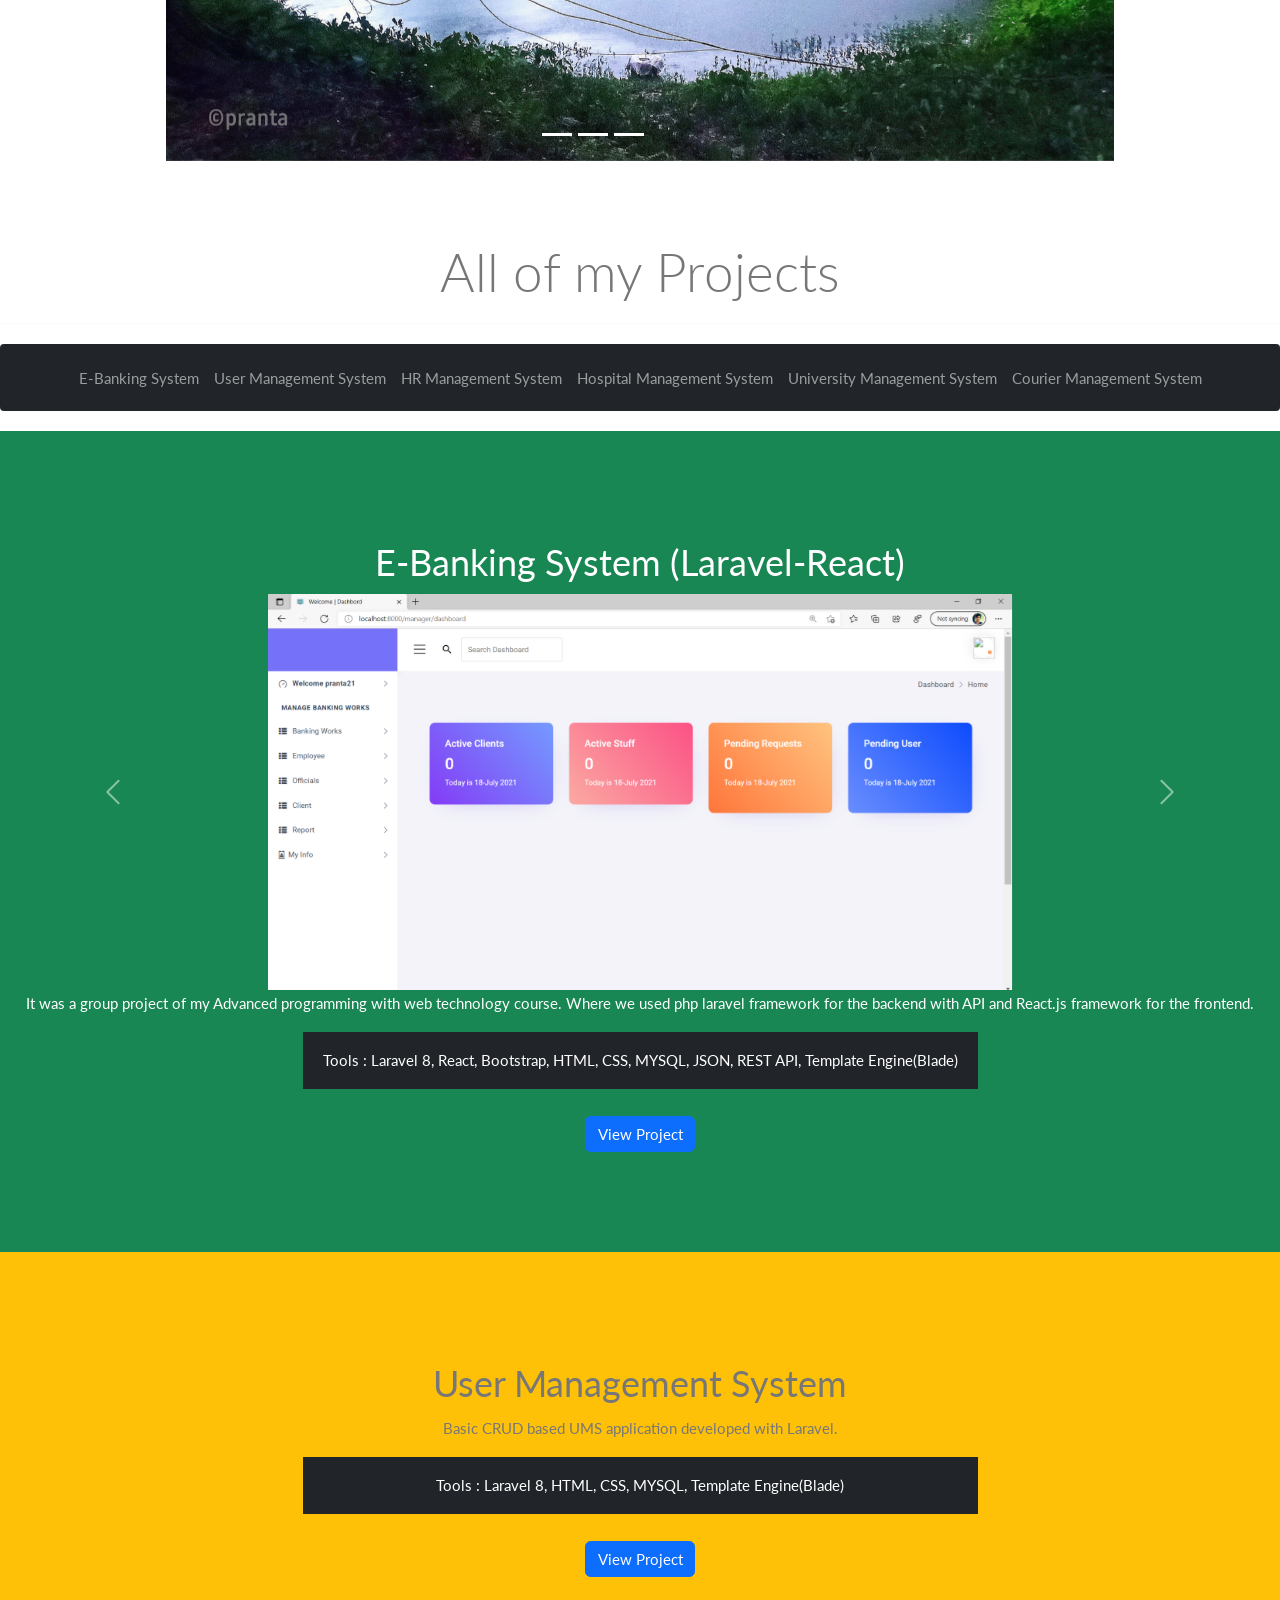
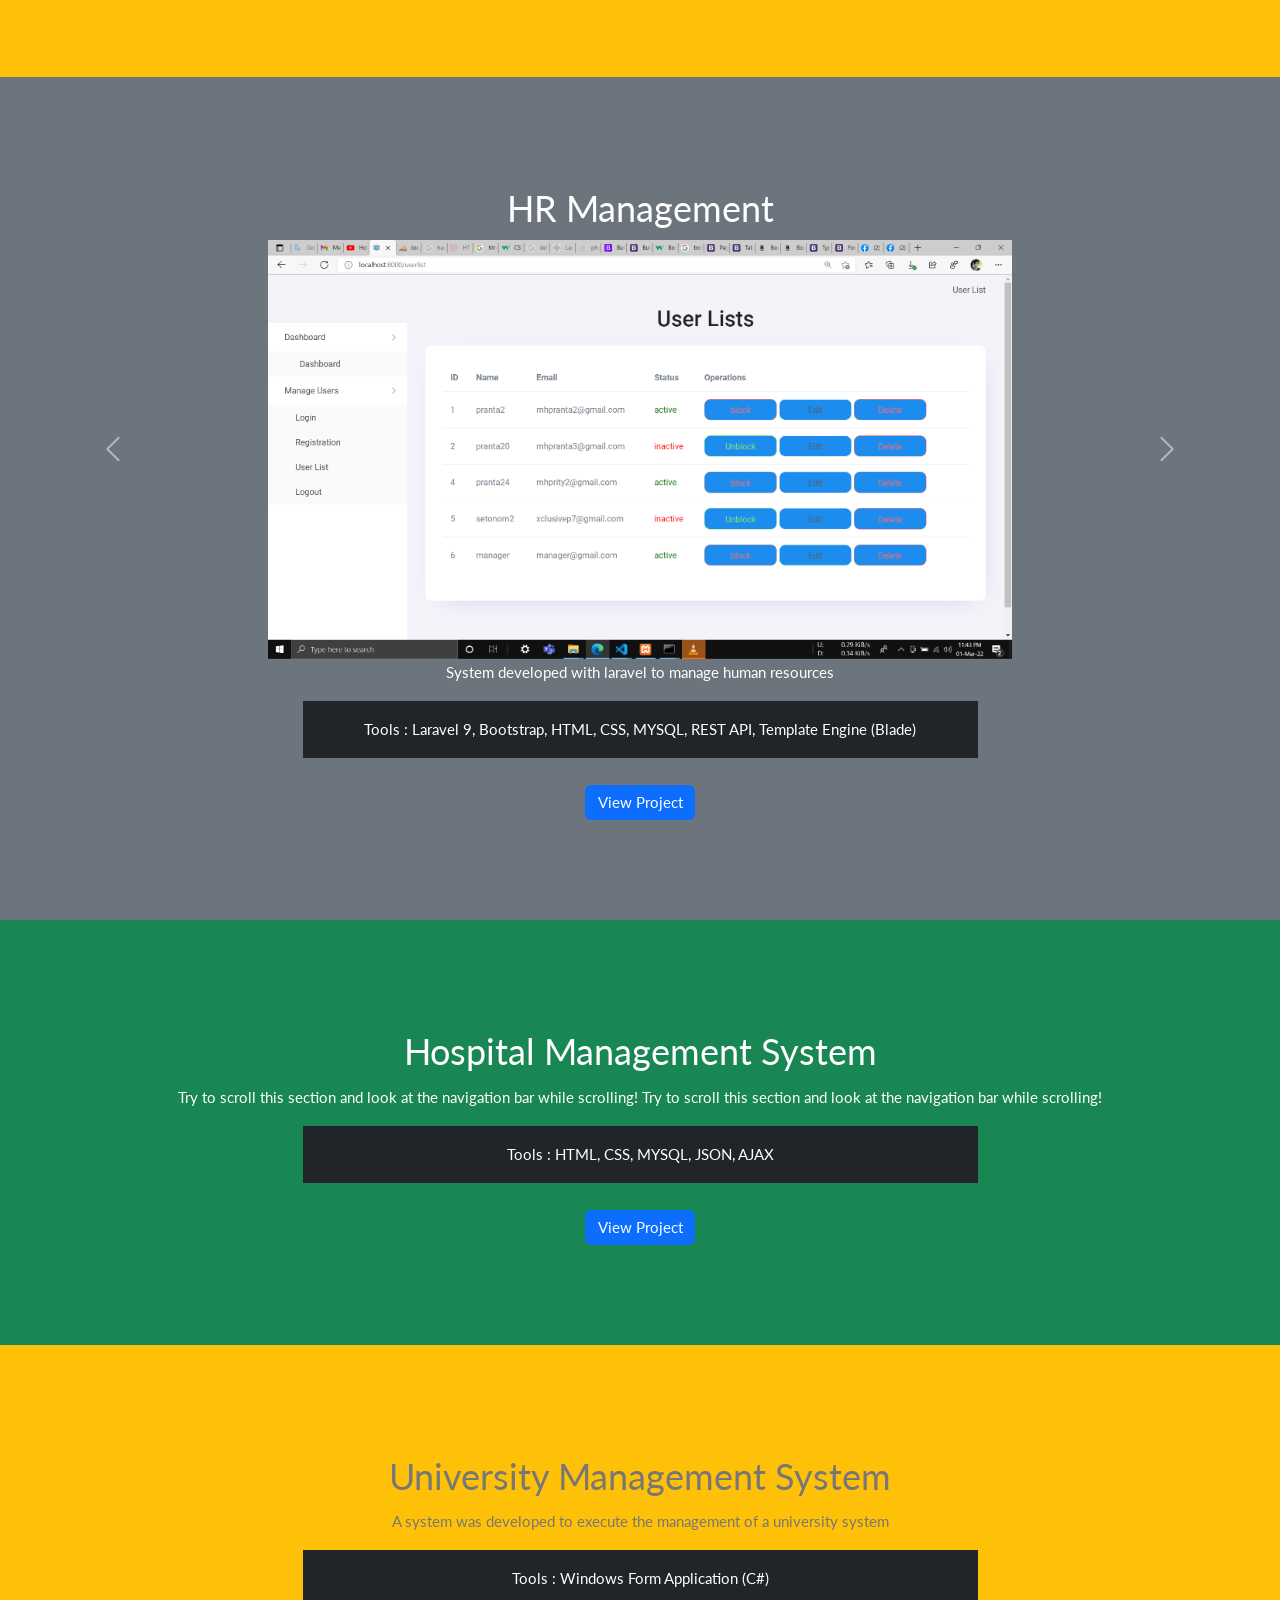
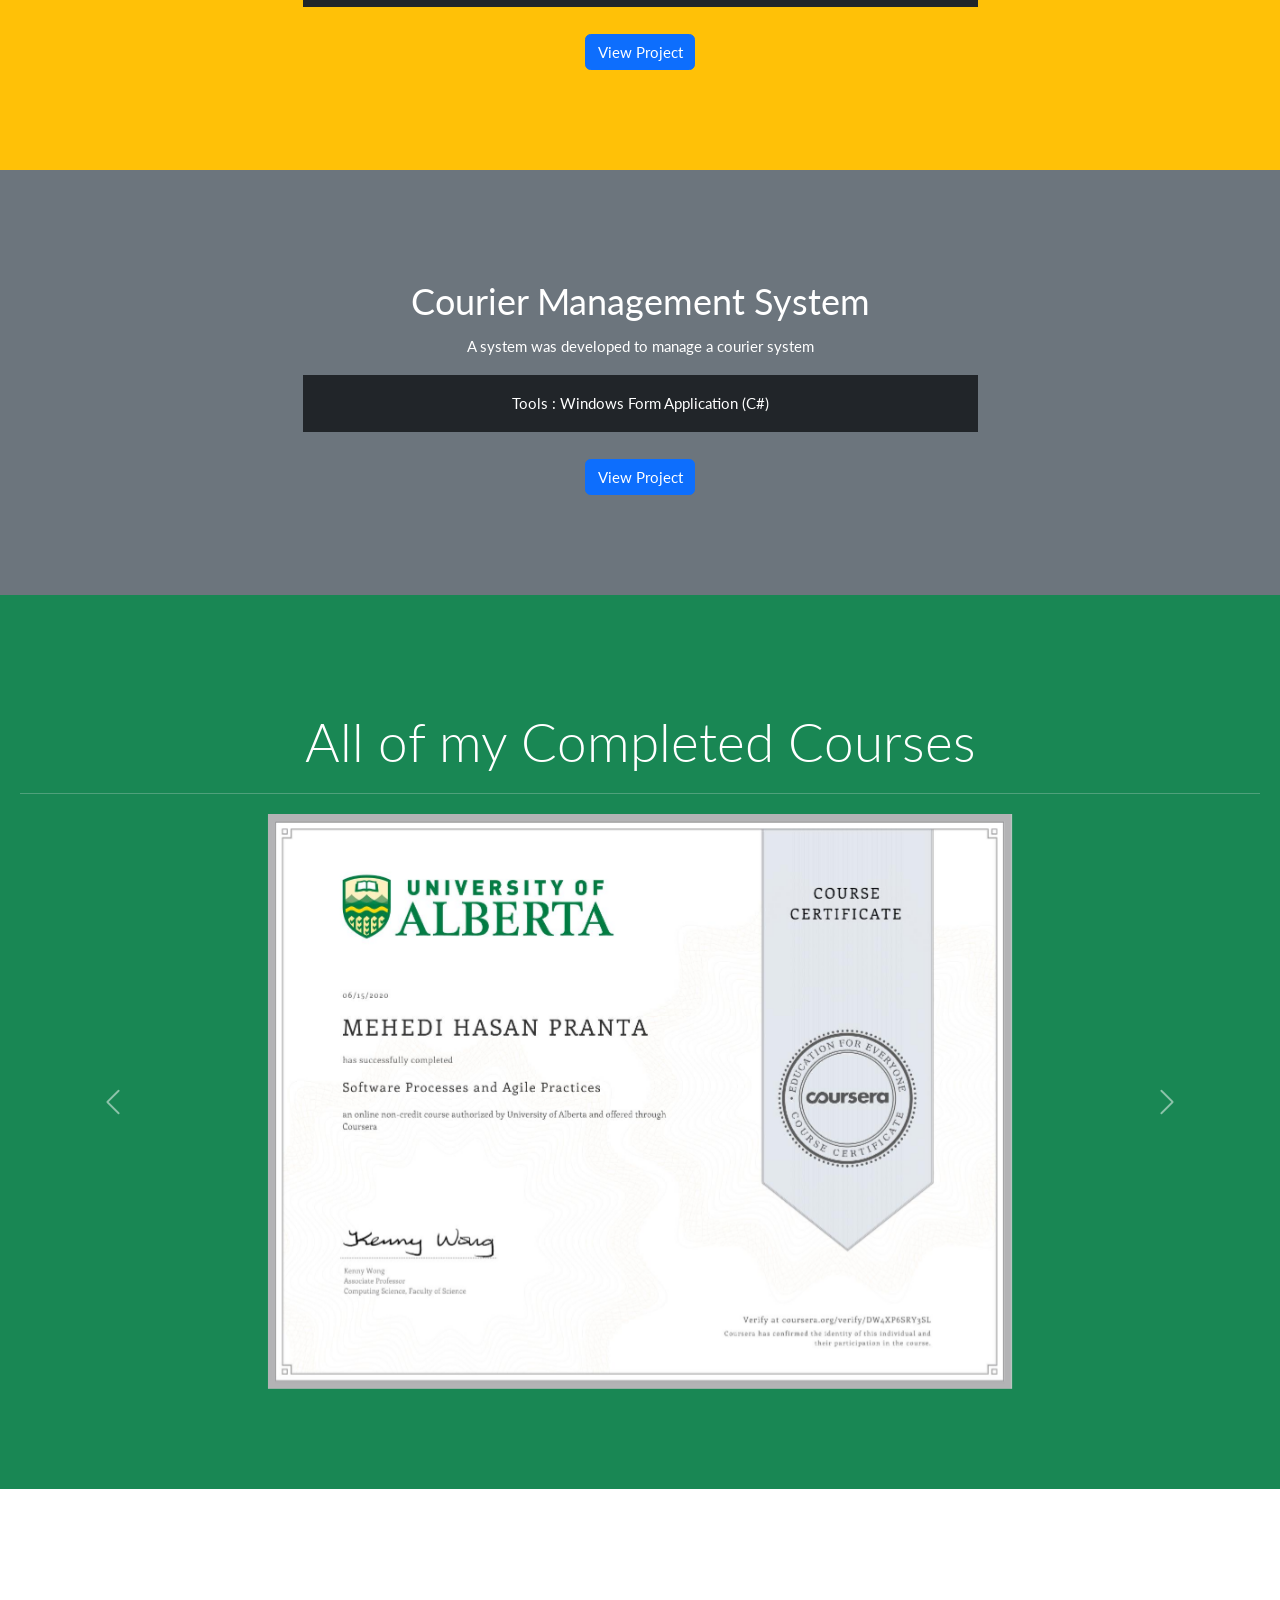
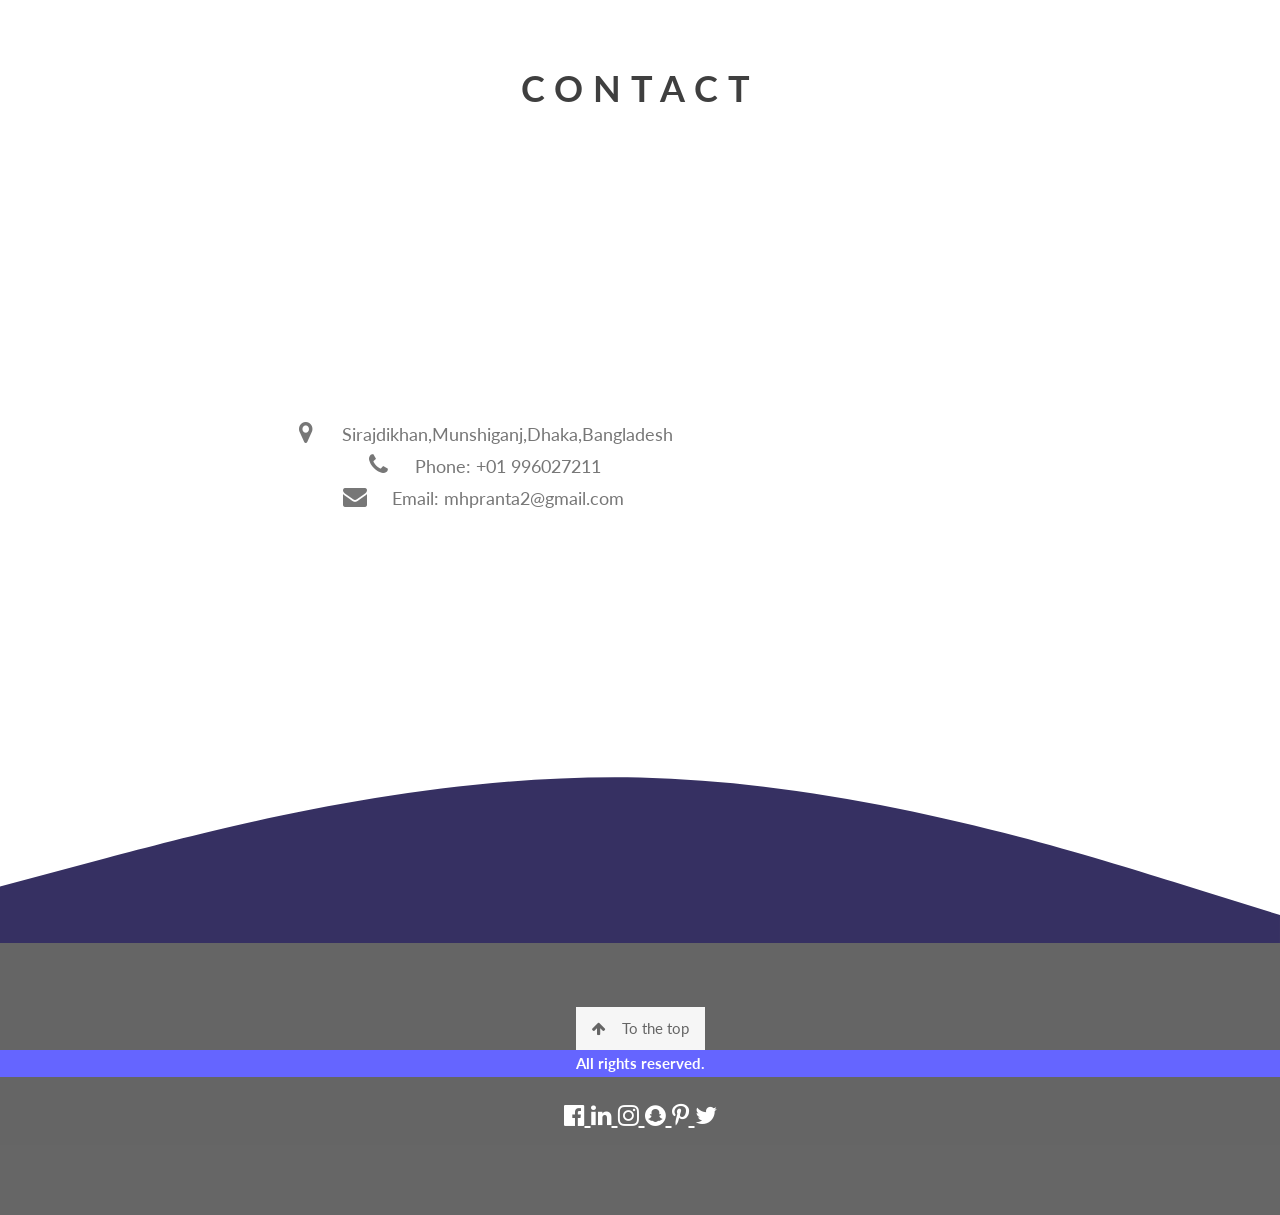
==== commit 16f0dd54: "Update index.html" ====
--- a/index.html
+++ b/index.html
@@ -542,7 +542,7 @@
       <img src="cert_python.jpg" class="d-block" alt="..."style="width:60%">
     </div>
     <div class="carousel-item">
-      <img src="cert_big_data.jpg" class="d-block" alt="..."style="width:60%">
+      <img src="cert_big data.jpg" class="d-block" alt="..."style="width:60%">
     </div>
   </div>
   <button class="carousel-control-prev" type="button" data-bs-target="#carouselExampleControls3" data-bs-slide="prev">
@@ -651,4 +651,4 @@
   
 </body>
 
-</html>+</html>
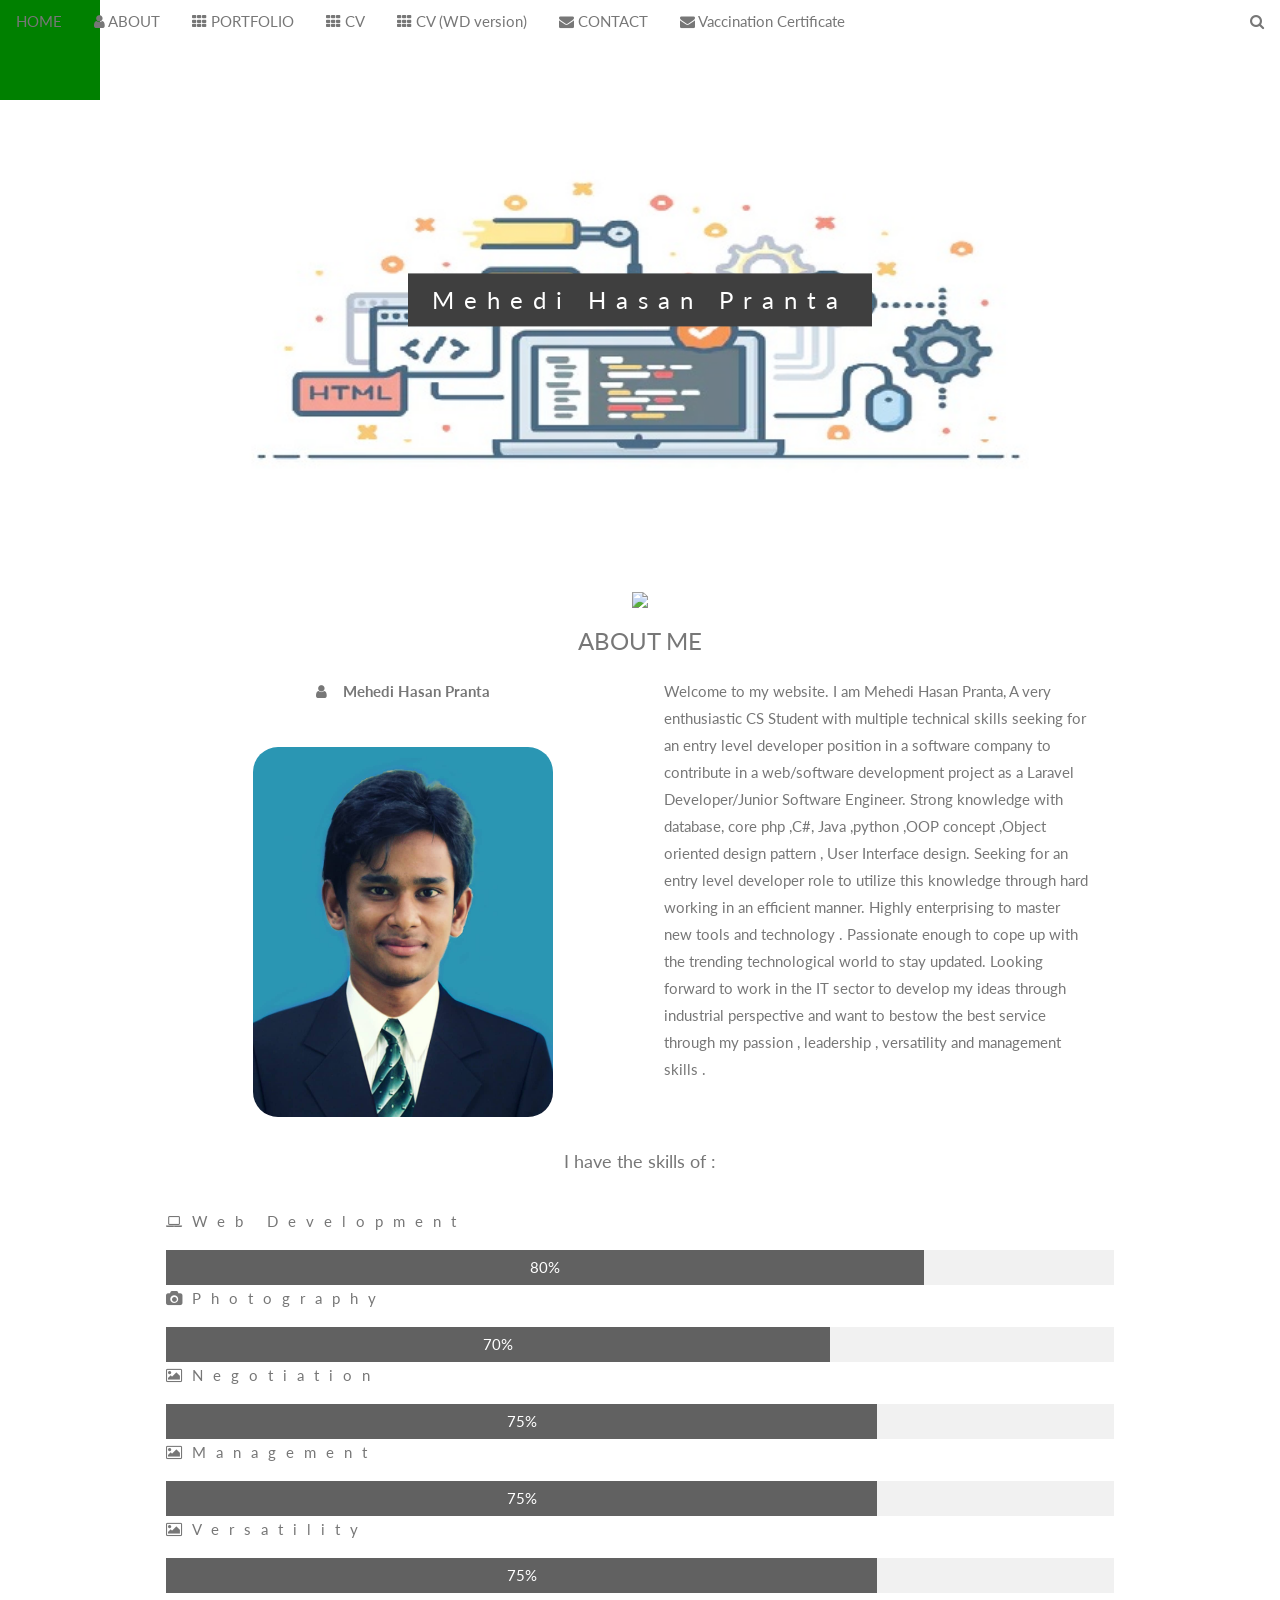
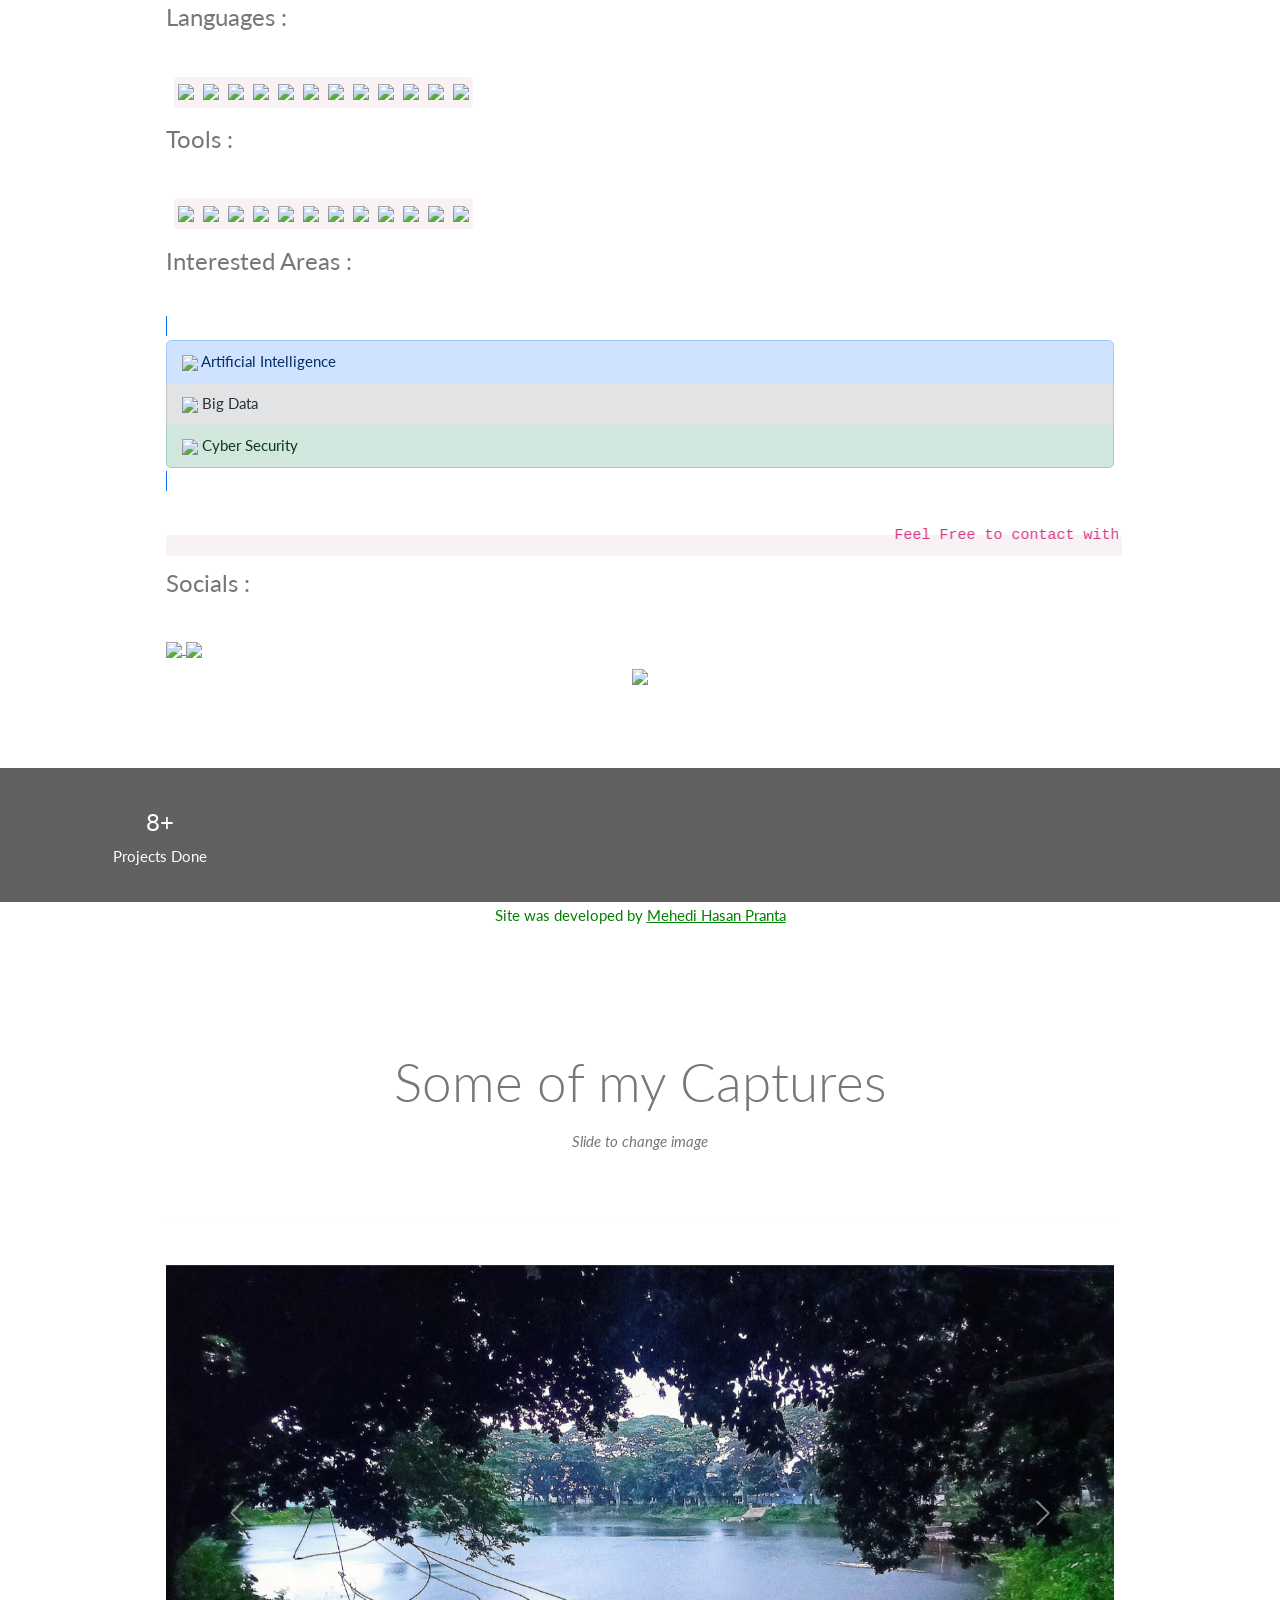
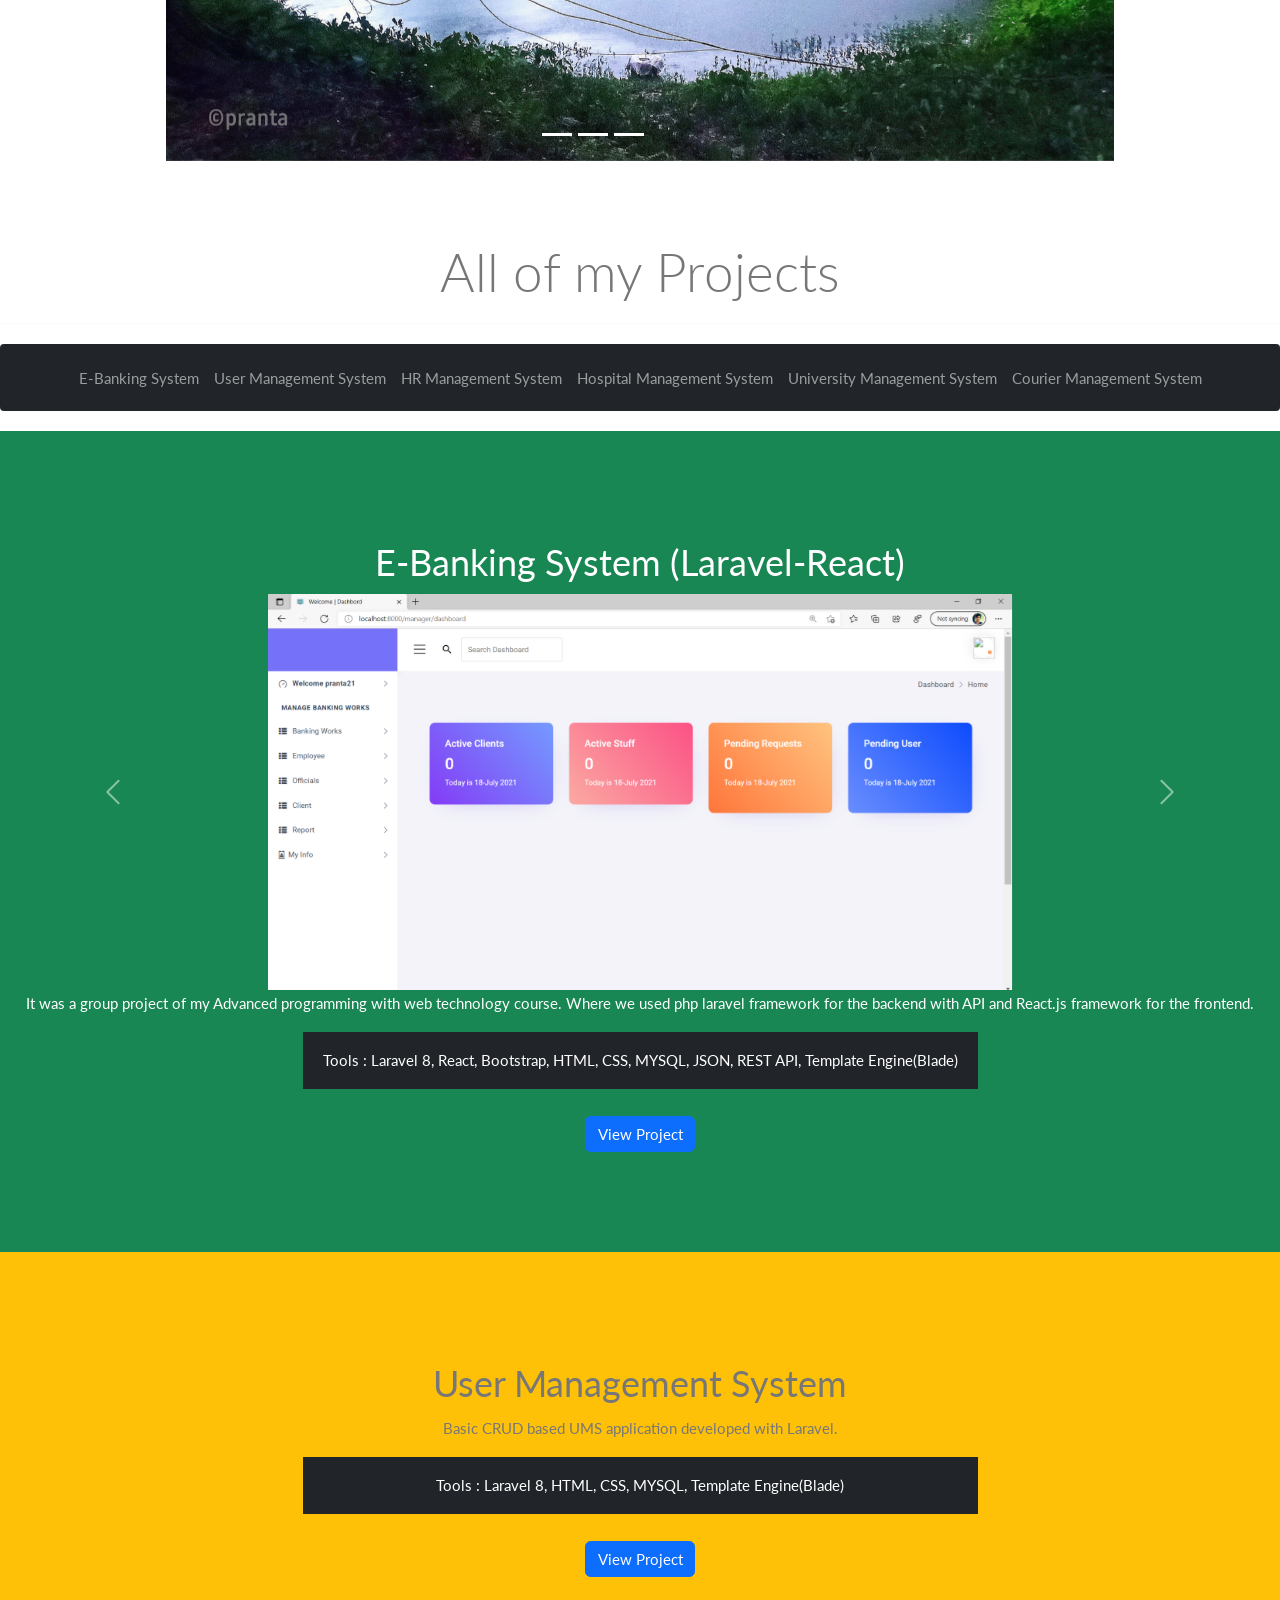
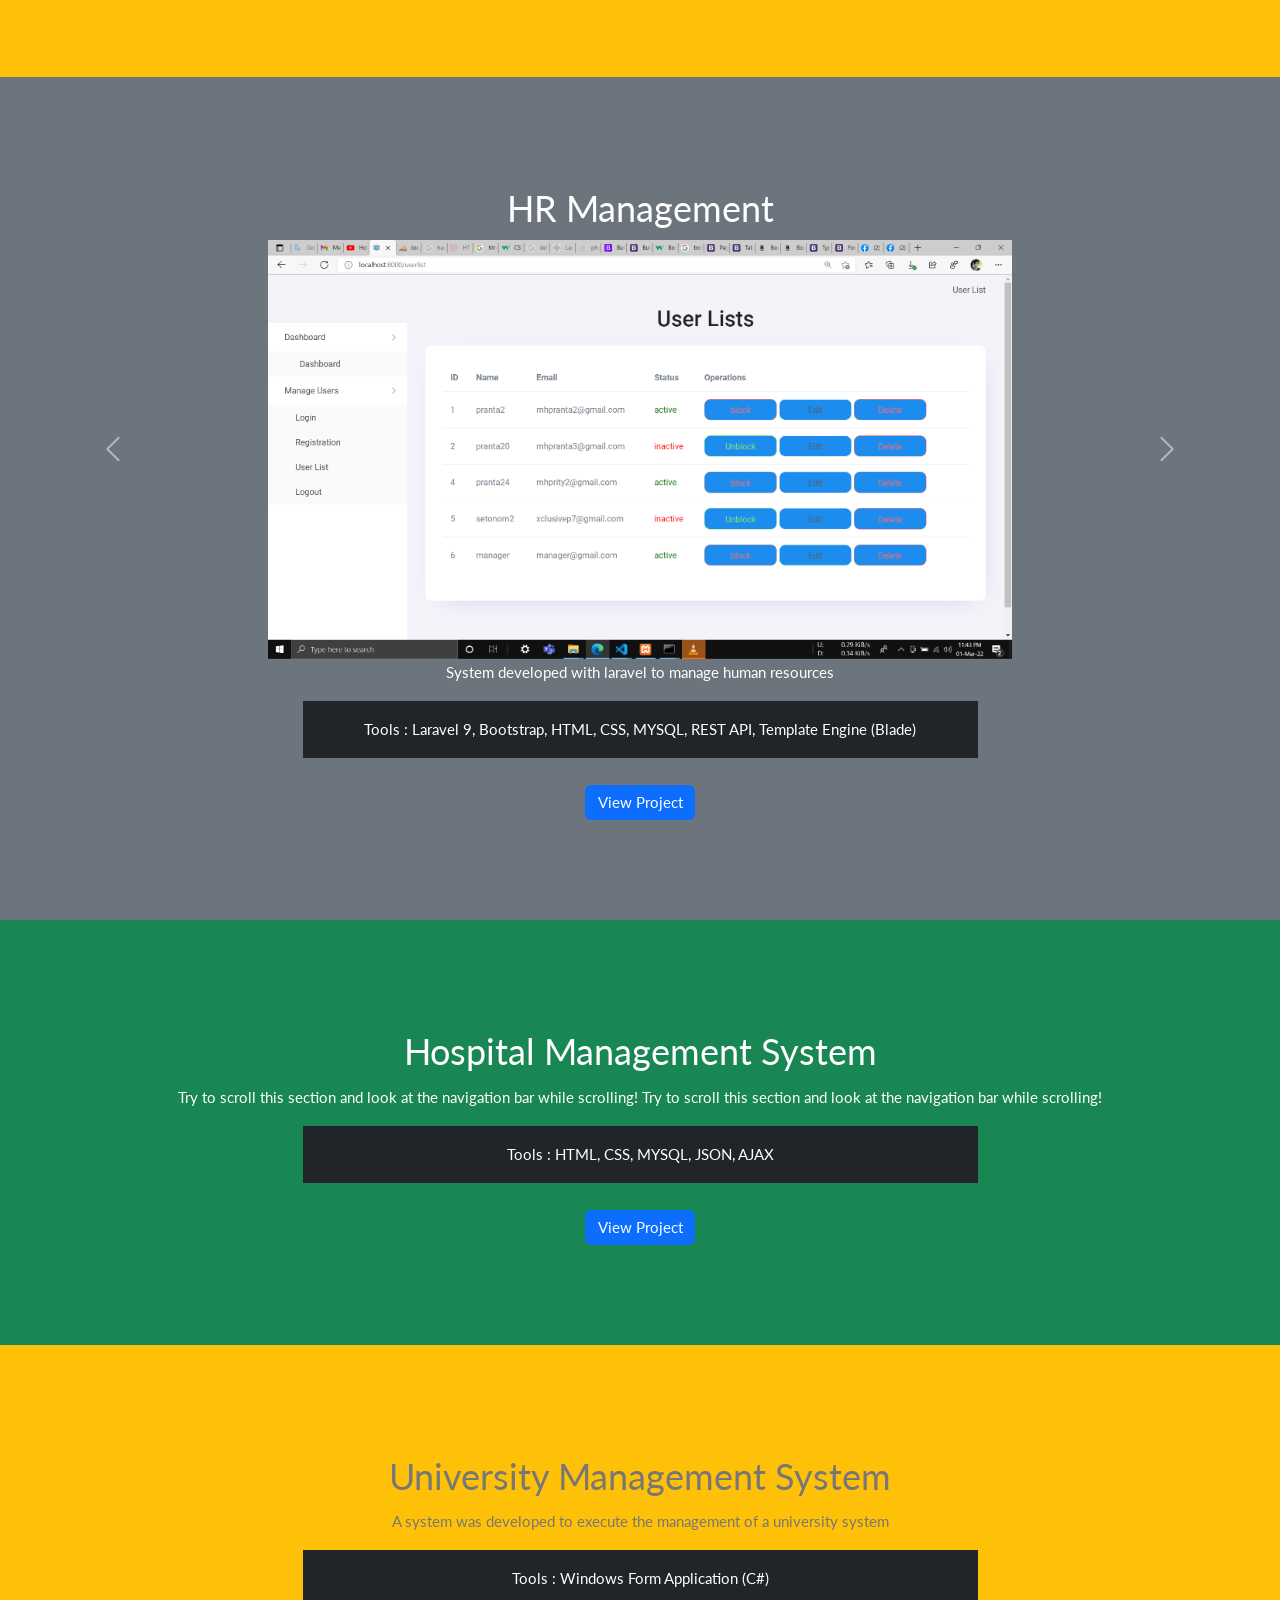
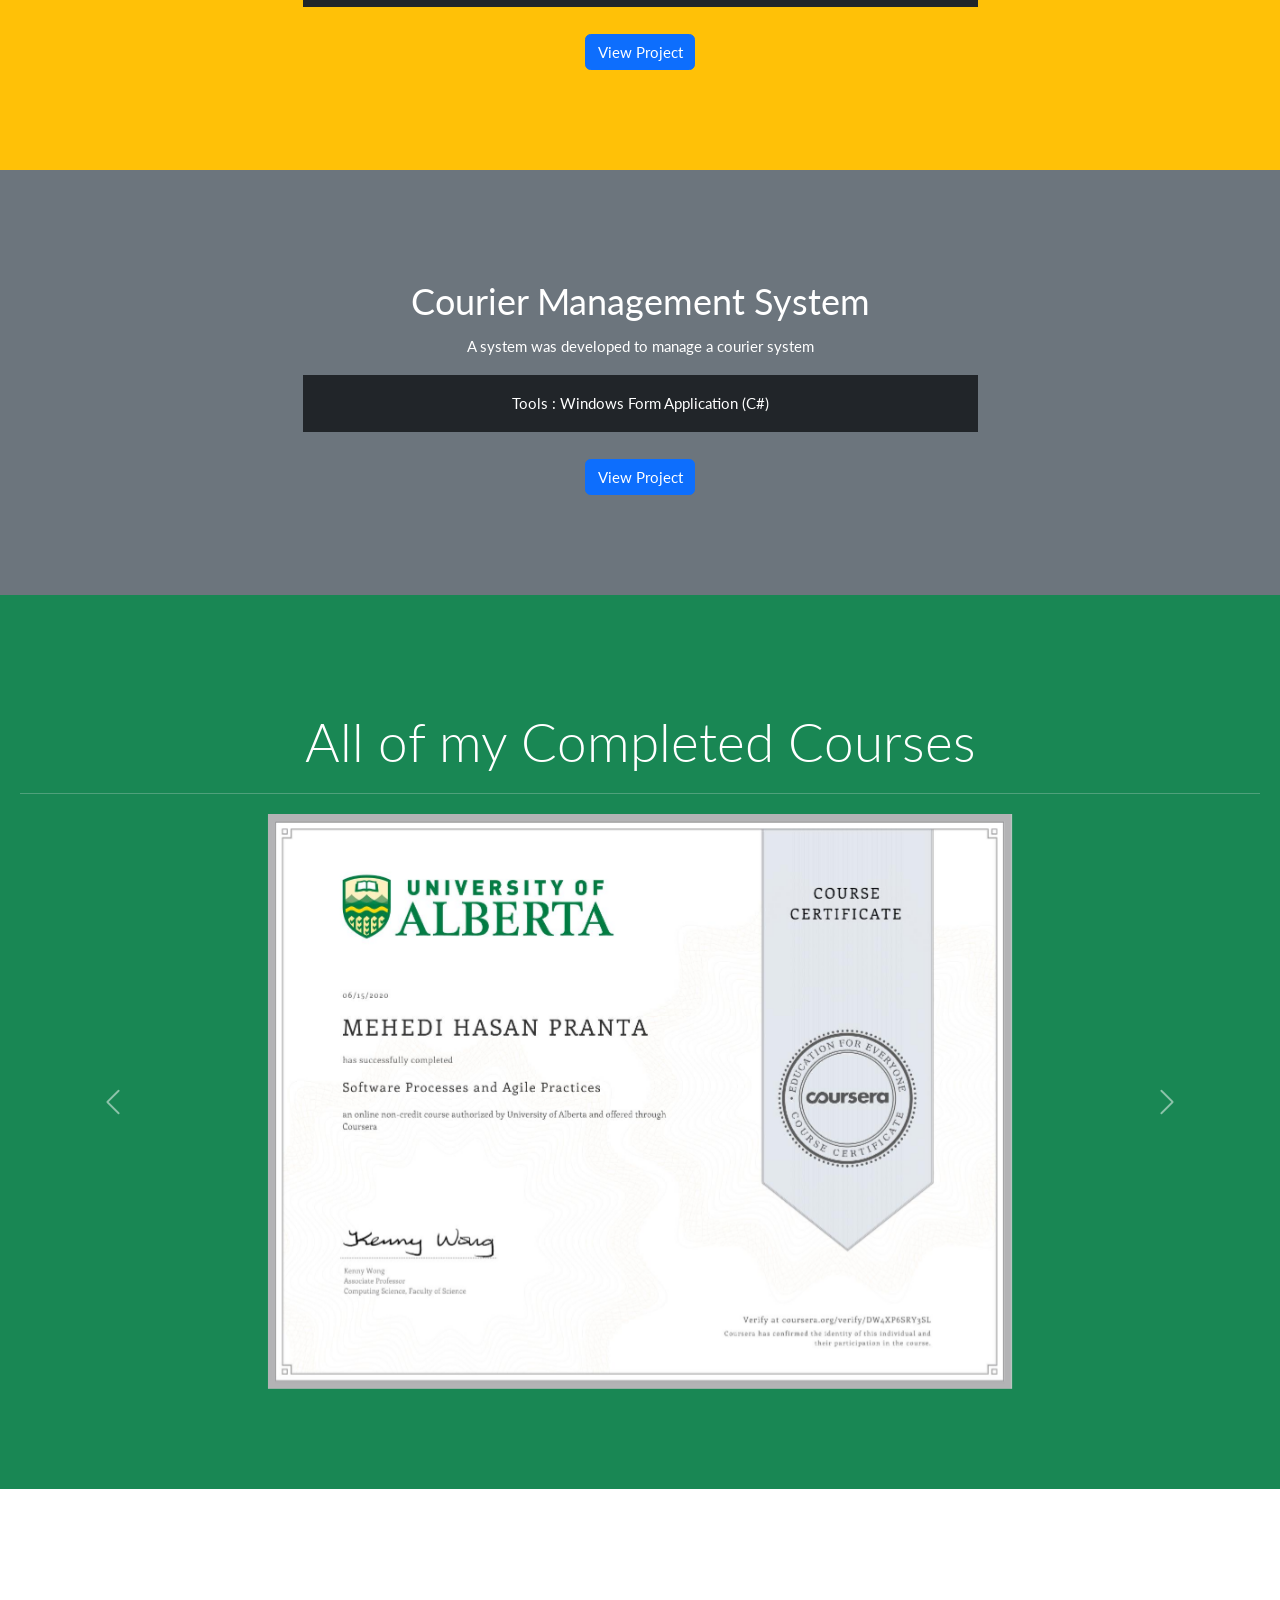
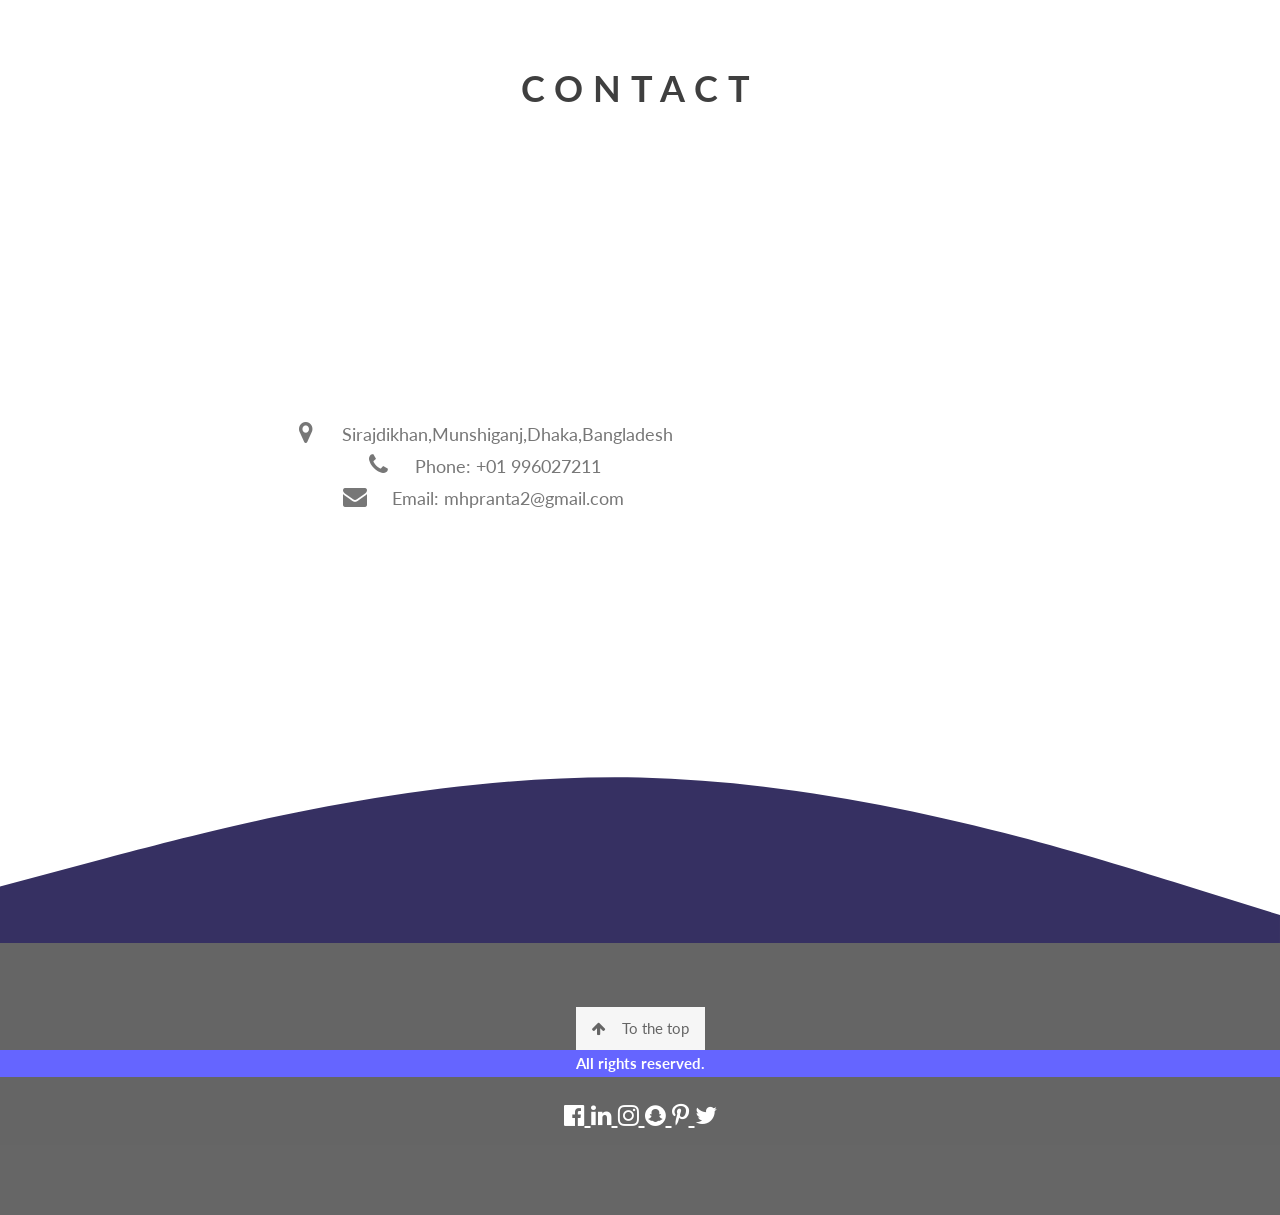
==== commit d982ed82: "Update index.html" ====
--- a/index.html
+++ b/index.html
@@ -415,7 +415,7 @@
       <img src="2add_clinet.png" class="d-block" alt="..."style="width:60%">
     </div>
     <div class="carousel-item">
-      <img src="3_client_list.png" class="d-block" alt="..."style="width:60%">
+      <img src="3 client_list.png" class="d-block" alt="..."style="width:60%">
     </div>
   </div>
   <button class="carousel-control-prev" type="button" data-bs-target="#carouselExampleControls" data-bs-slide="prev">
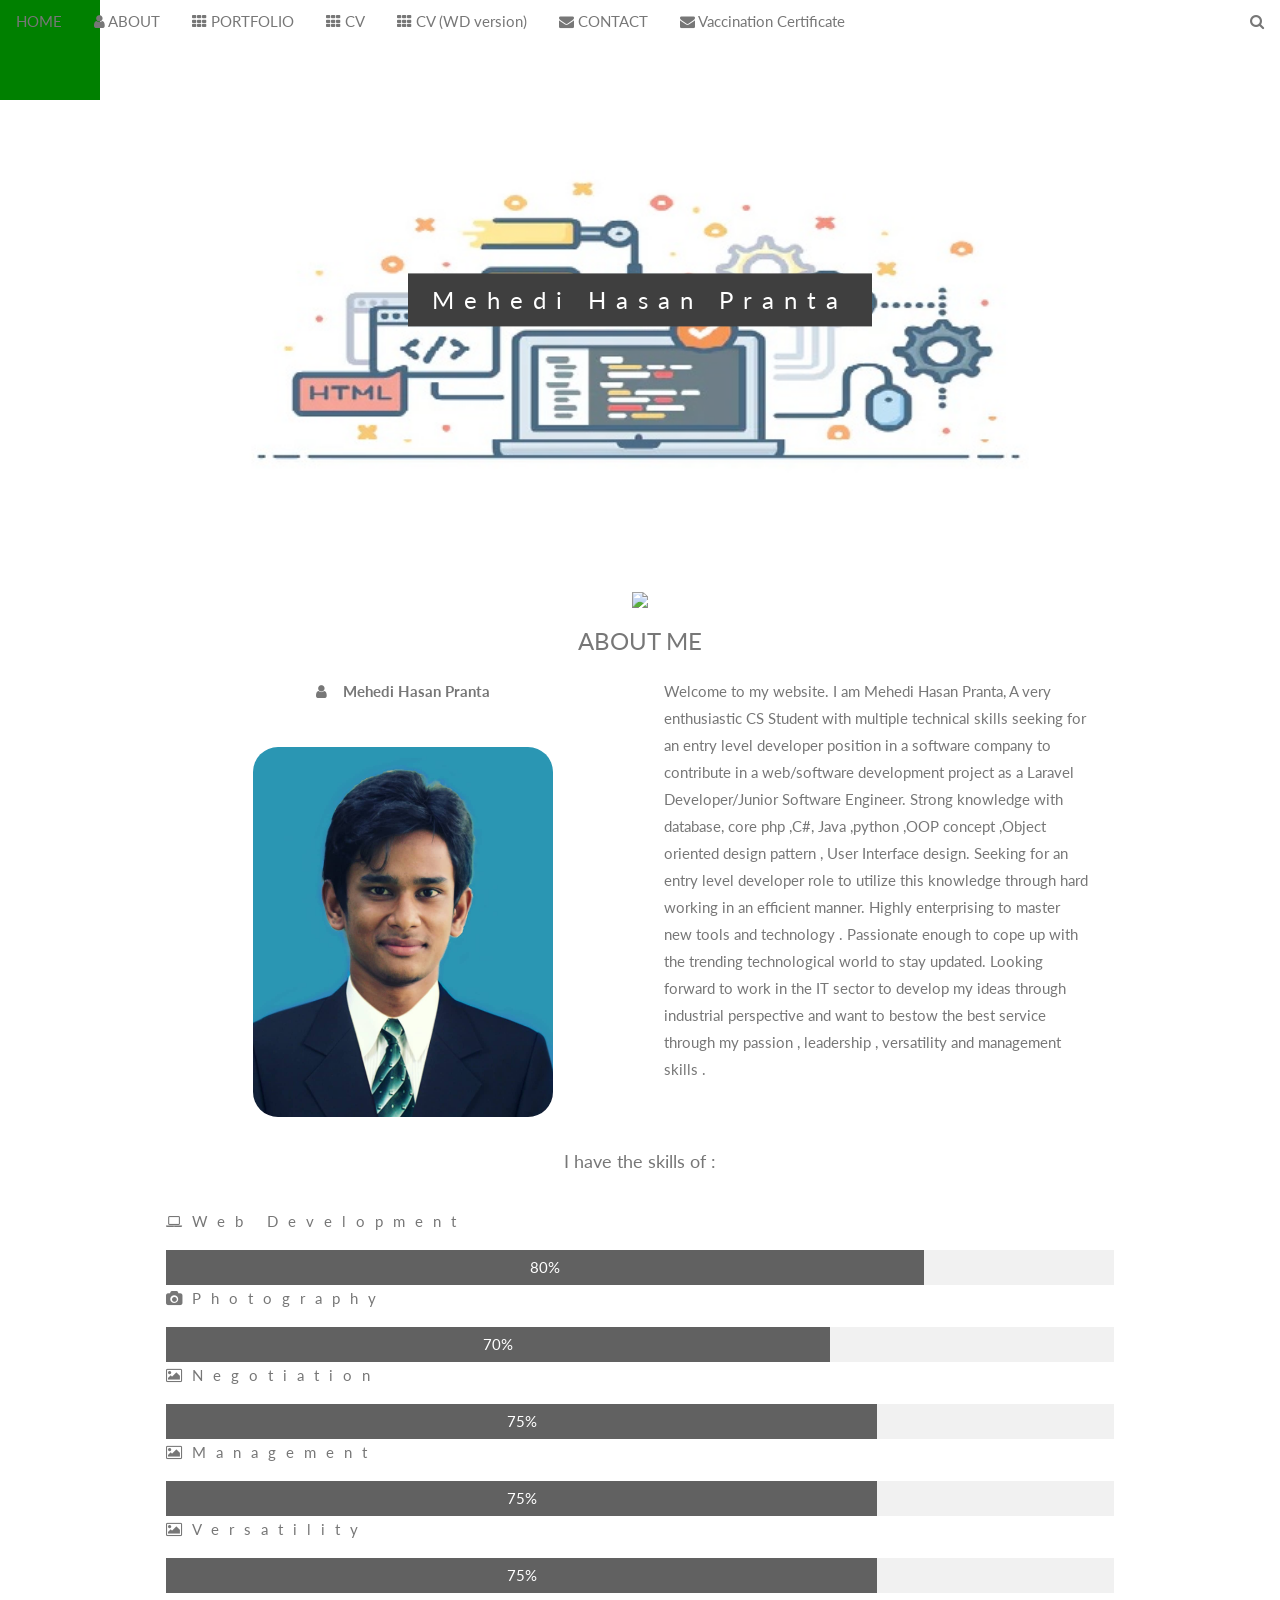
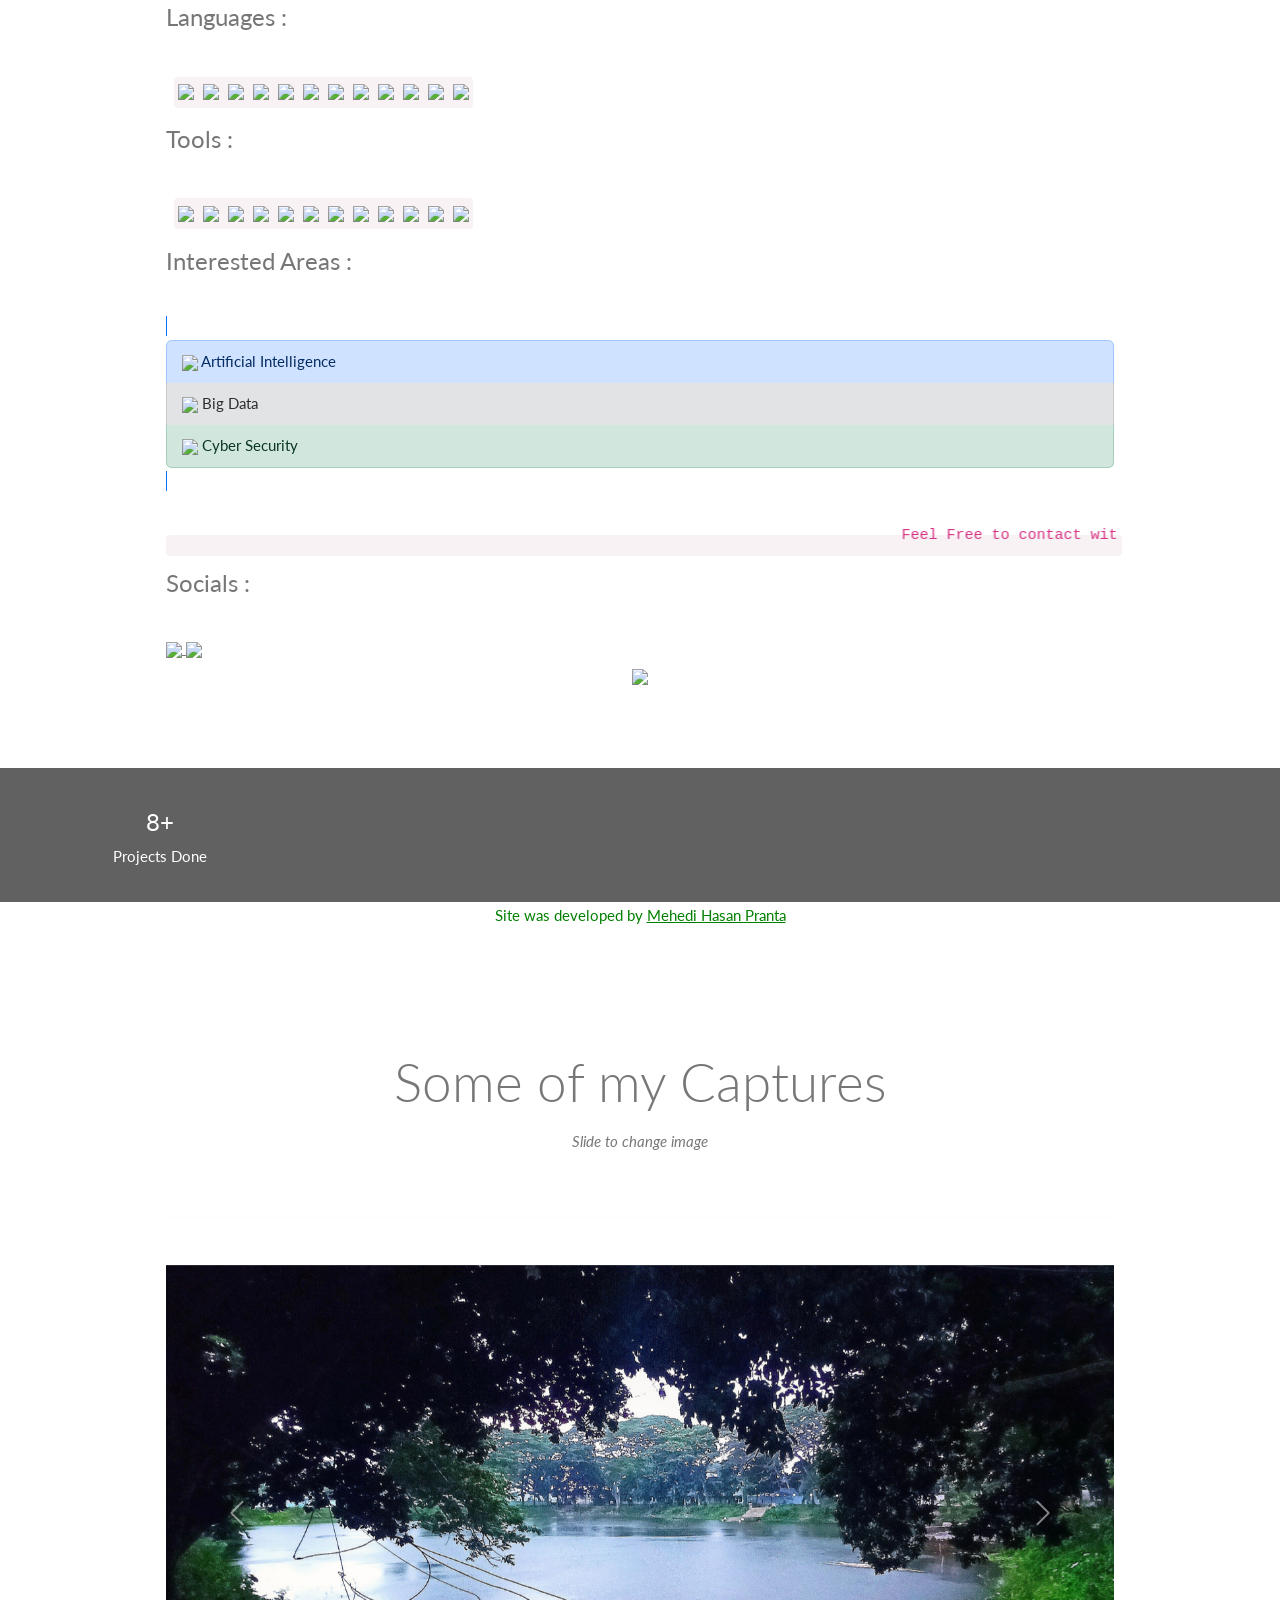
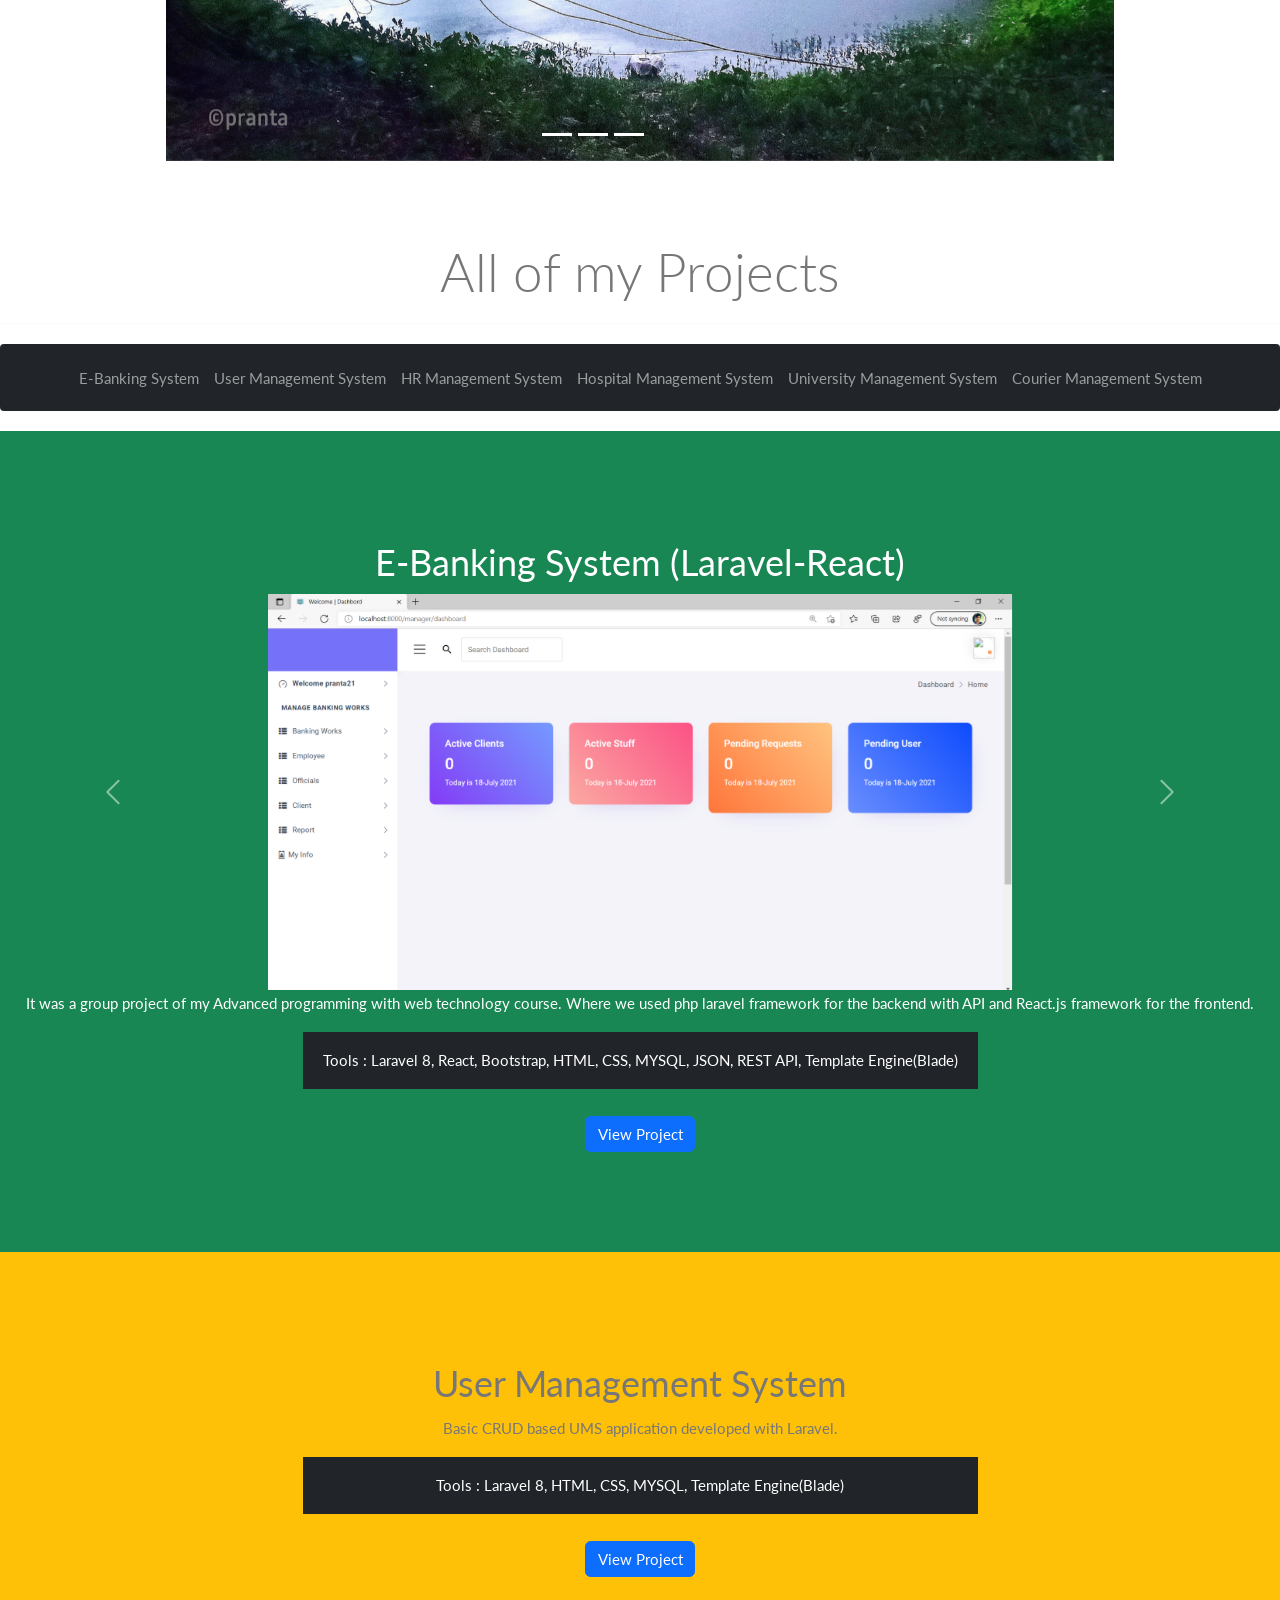
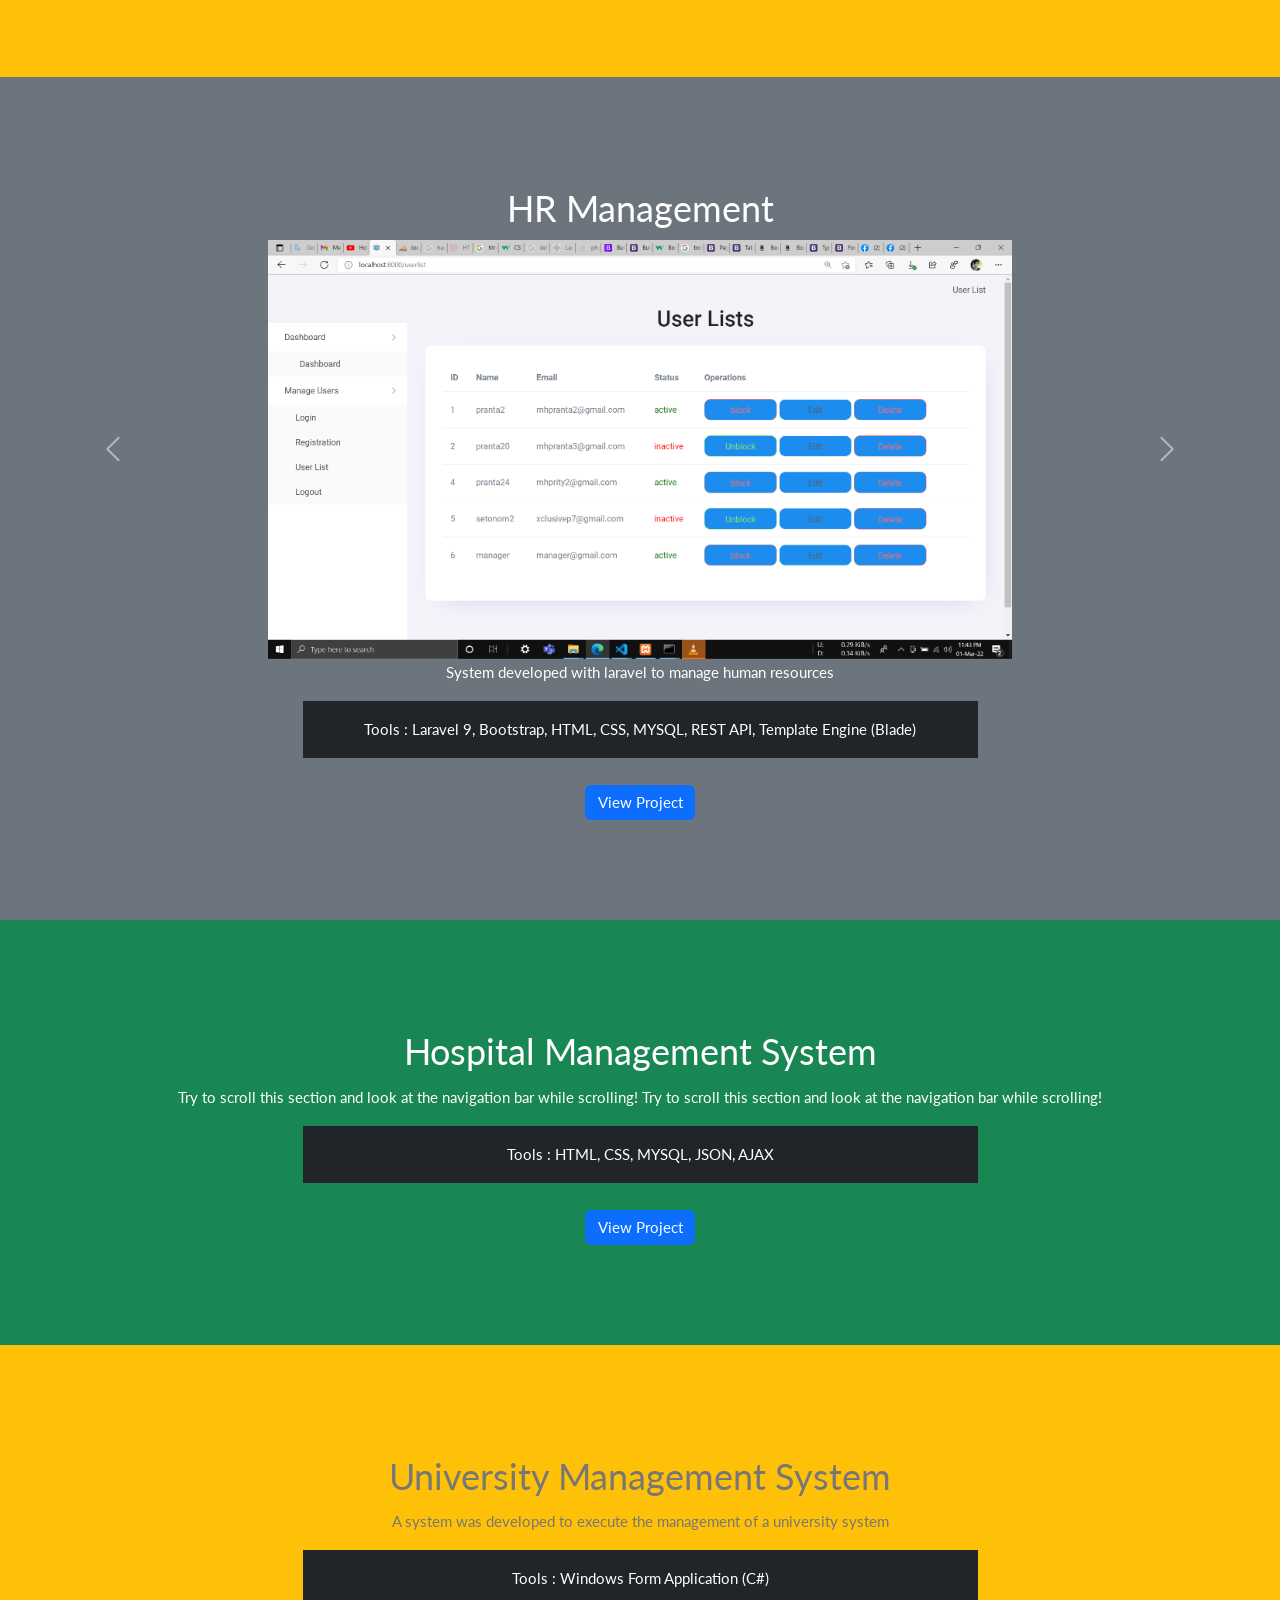
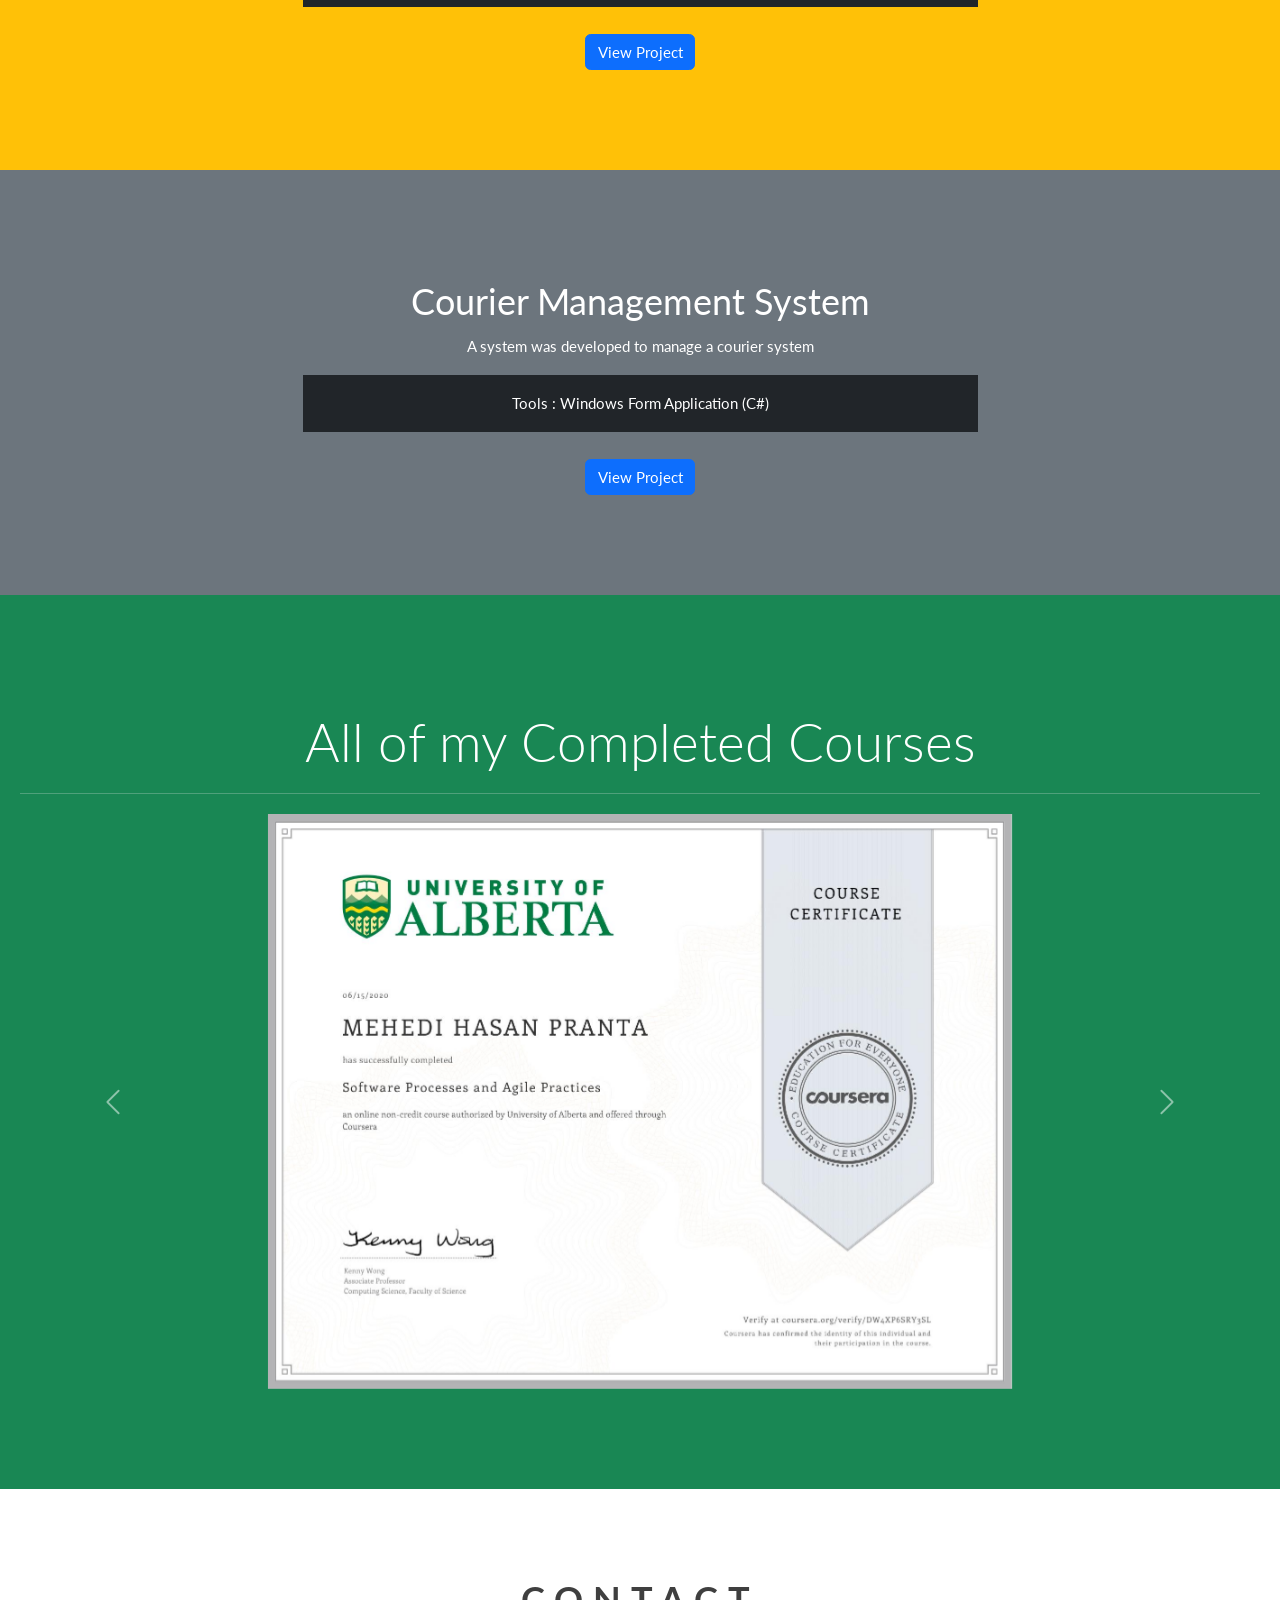
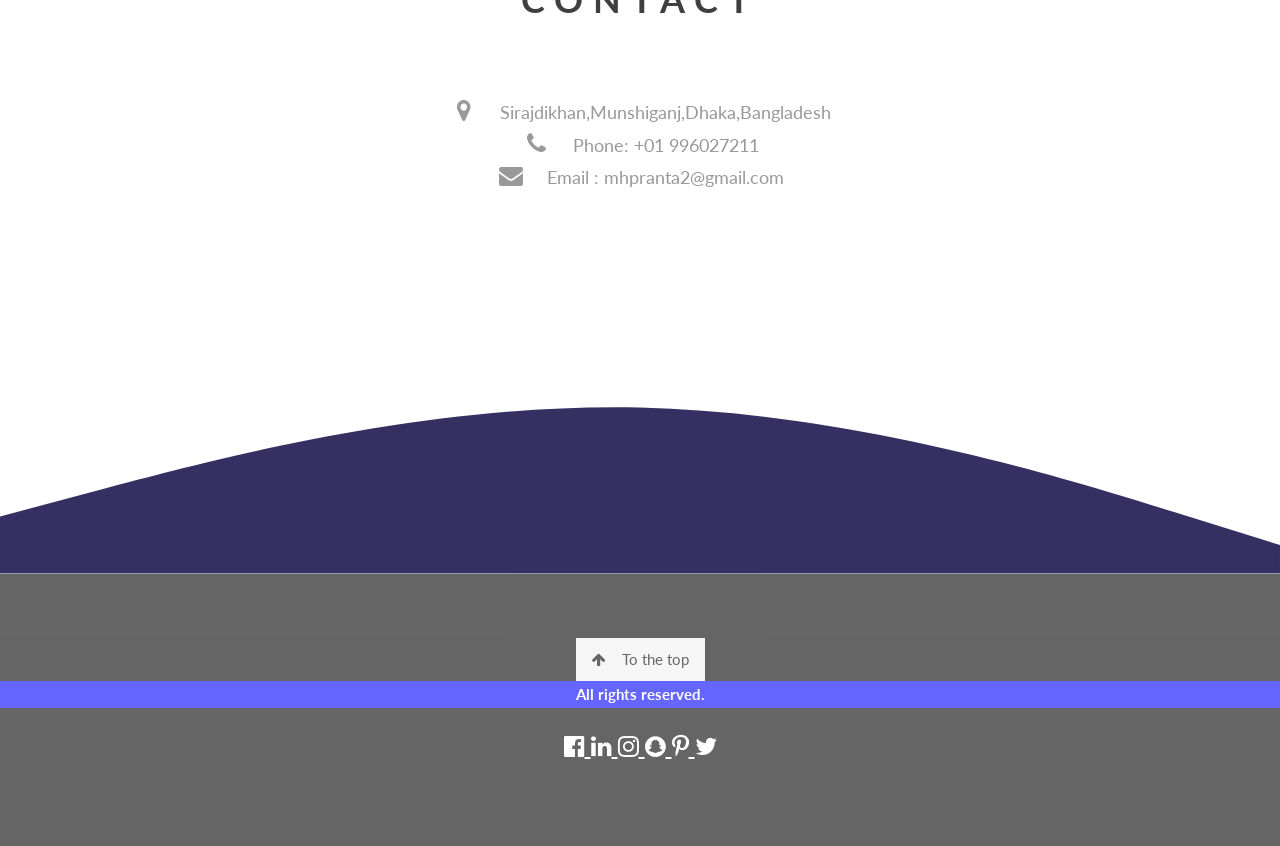
==== commit b8623d95: "Update index.html" ====
--- a/index.html
+++ b/index.html
@@ -415,7 +415,7 @@
       <img src="2add_clinet.png" class="d-block" alt="..."style="width:60%">
     </div>
     <div class="carousel-item">
-      <img src="3 client_list.png" class="d-block" alt="..."style="width:60%">
+      <img src="3_client_list.png" class="d-block" alt="..."style="width:60%">
     </div>
   </div>
   <button class="carousel-control-prev" type="button" data-bs-target="#carouselExampleControls" data-bs-slide="prev">
@@ -542,7 +542,10 @@
       <img src="cert_python.jpg" class="d-block" alt="..."style="width:60%">
     </div>
     <div class="carousel-item">
-      <img src="cert_big data.jpg" class="d-block" alt="..."style="width:60%">
+      <img src="cert_big_data.jpg" class="d-block" alt="..."style="width:60%">
+    </div>
+    <div class="carousel-item">
+      <img src="cert_pe.jpg" class="d-block" alt="..."style="width:60%">
     </div>
   </div>
   <button class="carousel-control-prev" type="button" data-bs-target="#carouselExampleControls3" data-bs-slide="prev">
@@ -569,33 +572,23 @@
         </div>
     </div>
 
-    <!-- Third Parallax Image with Portfolio Text -->
+     <!-- Contact Div -->
     <div class="bgimg-3 w3-display-container w3-opacity-min">
         <div class="w3-display-middle">
             <span class="w3-xxlarge w3-text-white w3-wide"> <h1> <b> <font color="black"> CONTACT </b> </font> </h1></span>
-        </div>
-    </div>
-
-    <!-- Container (Contact Section) -->
-    <div class="w3-content w3-container w3-padding-64" id="contact">
-       
-
-        <div class="w3-row w3-padding-32 w3-section">
-           
-            <div class="w3-col m8 w3-panel">
-                <div class="w3-large w3-margin-bottom">
-                    <i class="fa fa-map-marker fa-fw w3-hover-text-black w3-xlarge w3-margin-right"></i> Sirajdikhan,Munshiganj,Dhaka,Bangladesh<br>
-                    <i class="fa fa-phone fa-fw w3-hover-text-black w3-xlarge w3-margin-right"></i> Phone: +01
-                    996027211<br>
-                    <i class="fa fa-envelope fa-fw w3-hover-text-black w3-xlarge w3-margin-right"></i> Email:
-                    mhpranta2@gmail.com<br>
-                </div>
-               
-            </div>
-        </div>
-    </div>
-    
-</div>
+            <br>
+            <div class="w3-large w3-margin-bottom">
+              <i class="fa fa-map-marker fa-fw w3-hover-text-black w3-xlarge w3-margin-right"></i> Sirajdikhan,Munshiganj,Dhaka,Bangladesh<br>
+              <i class="fa fa-phone fa-fw w3-hover-text-black w3-xlarge w3-margin-right"></i> Phone: +01
+              996027211<br>
+              <i class="fa fa-envelope fa-fw w3-hover-text-black w3-xlarge w3-margin-right"></i> Email :
+               mhpranta2@gmail.com<br>
+          </div>
+        </div>
+    </div>
+   
+    
+   
     <svg xmlns="http://www.w3.org/2000/svg" class="wave" viewBox="0 0 1440 320">
     
         <path fill="#363062" fill-opacity="1" d="M0,256L120,224C240,192,480,128,720,133.3C960,139,1200,213,1320,250.7L1440,288L1440,320L1320,320C1200,320,960,320,720,320C480,320,240,320,120,320L0,320Z">
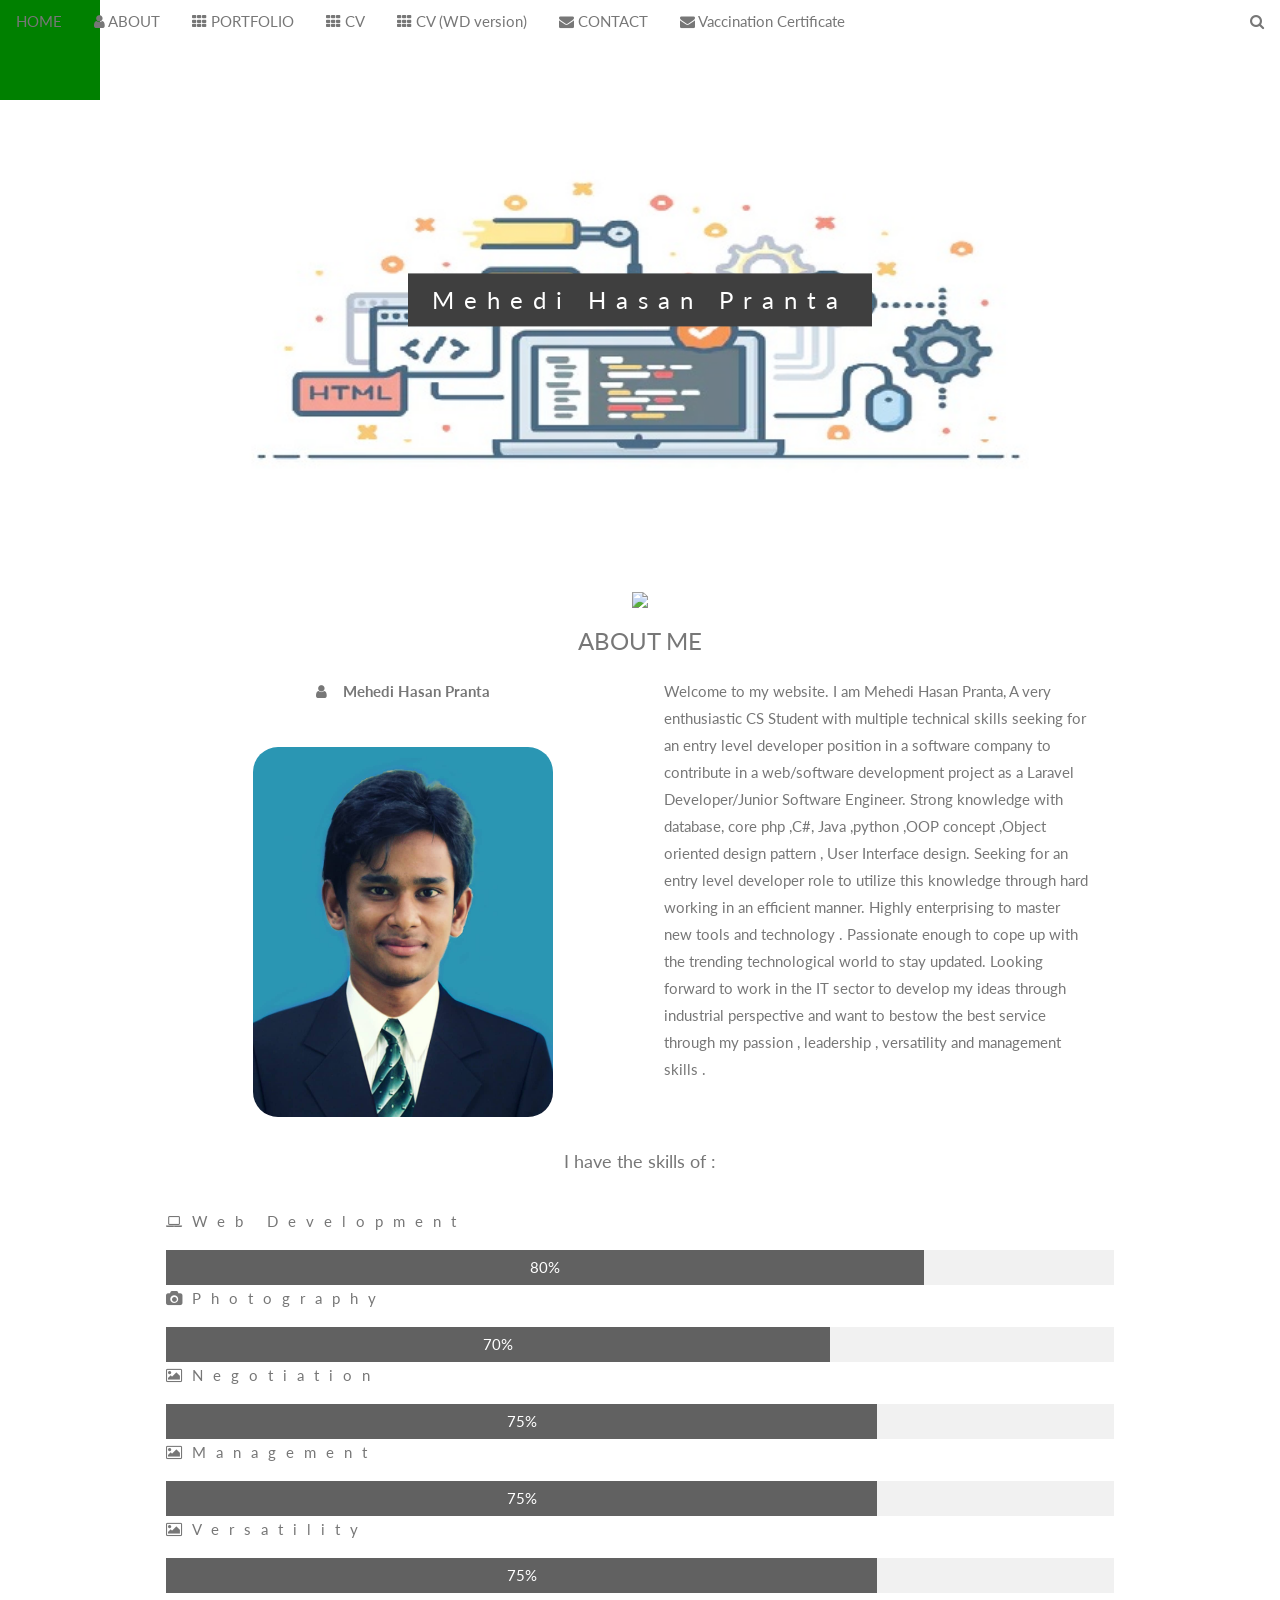
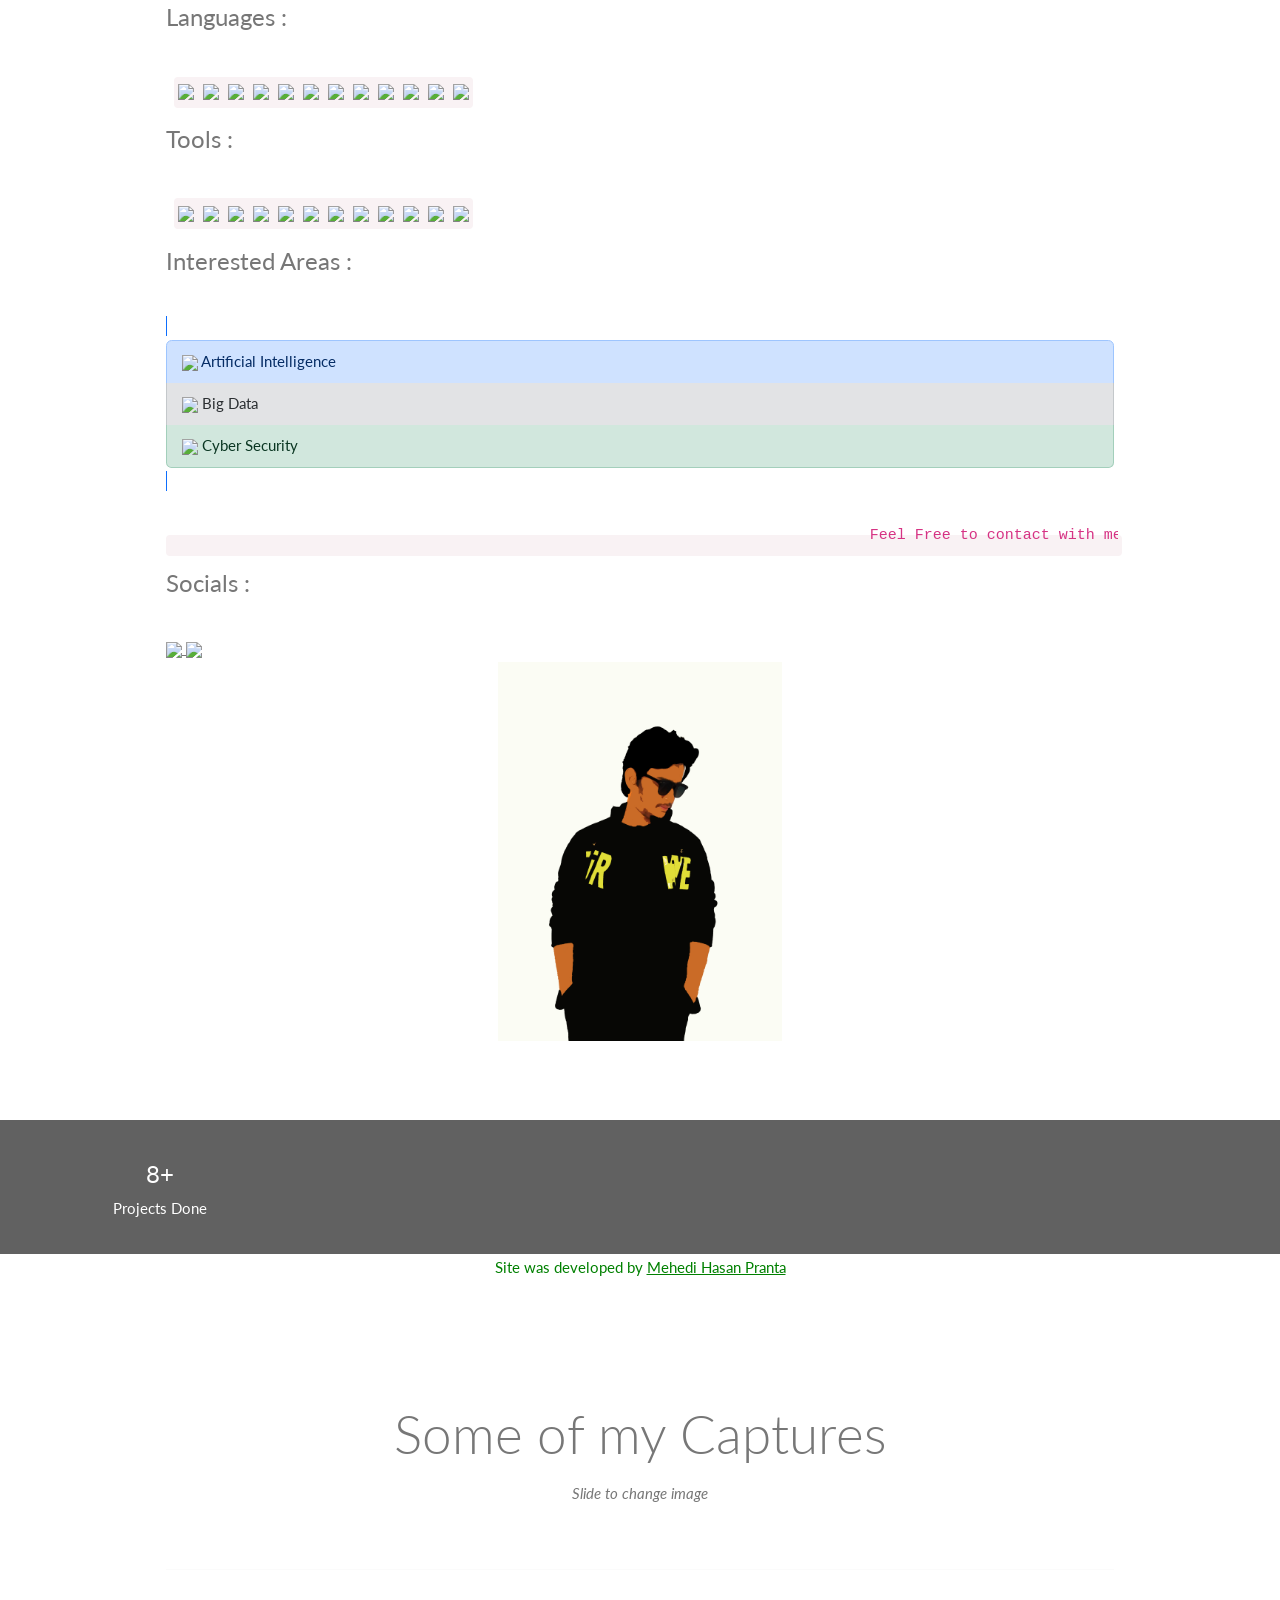
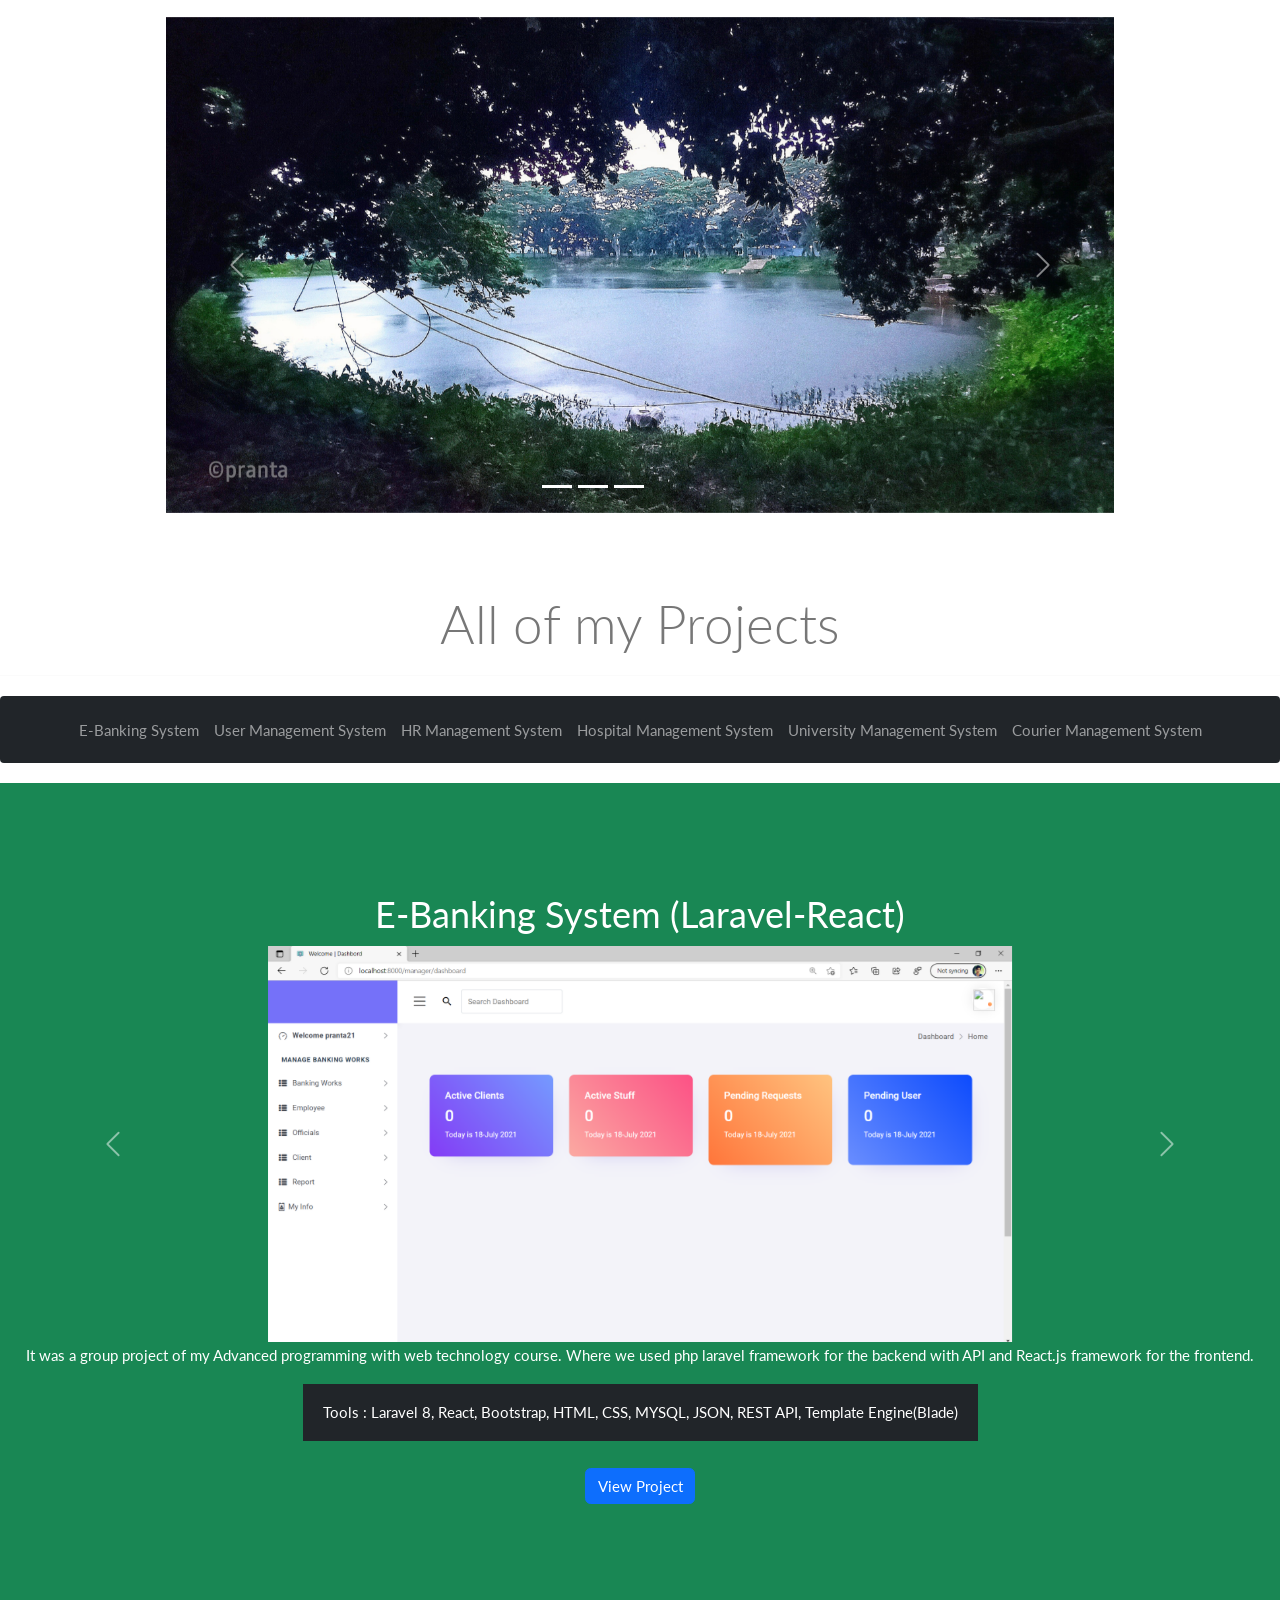
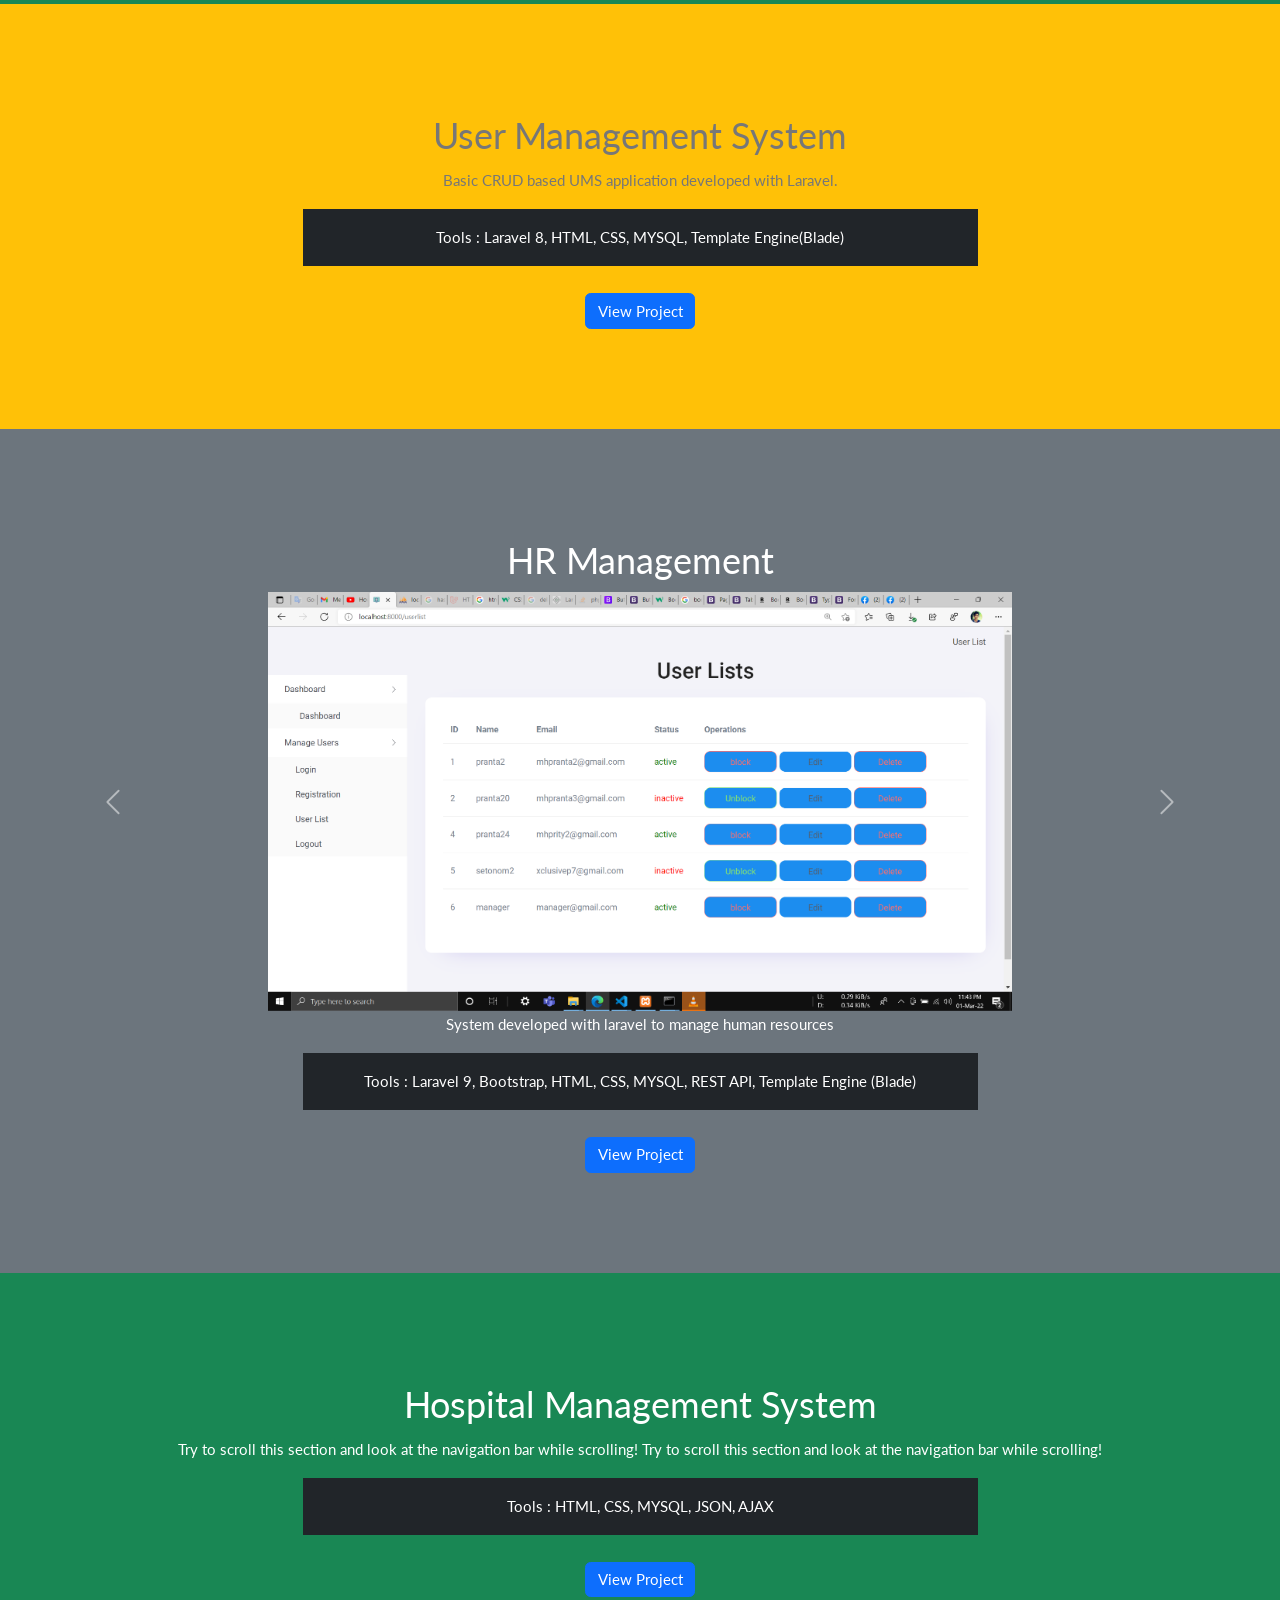
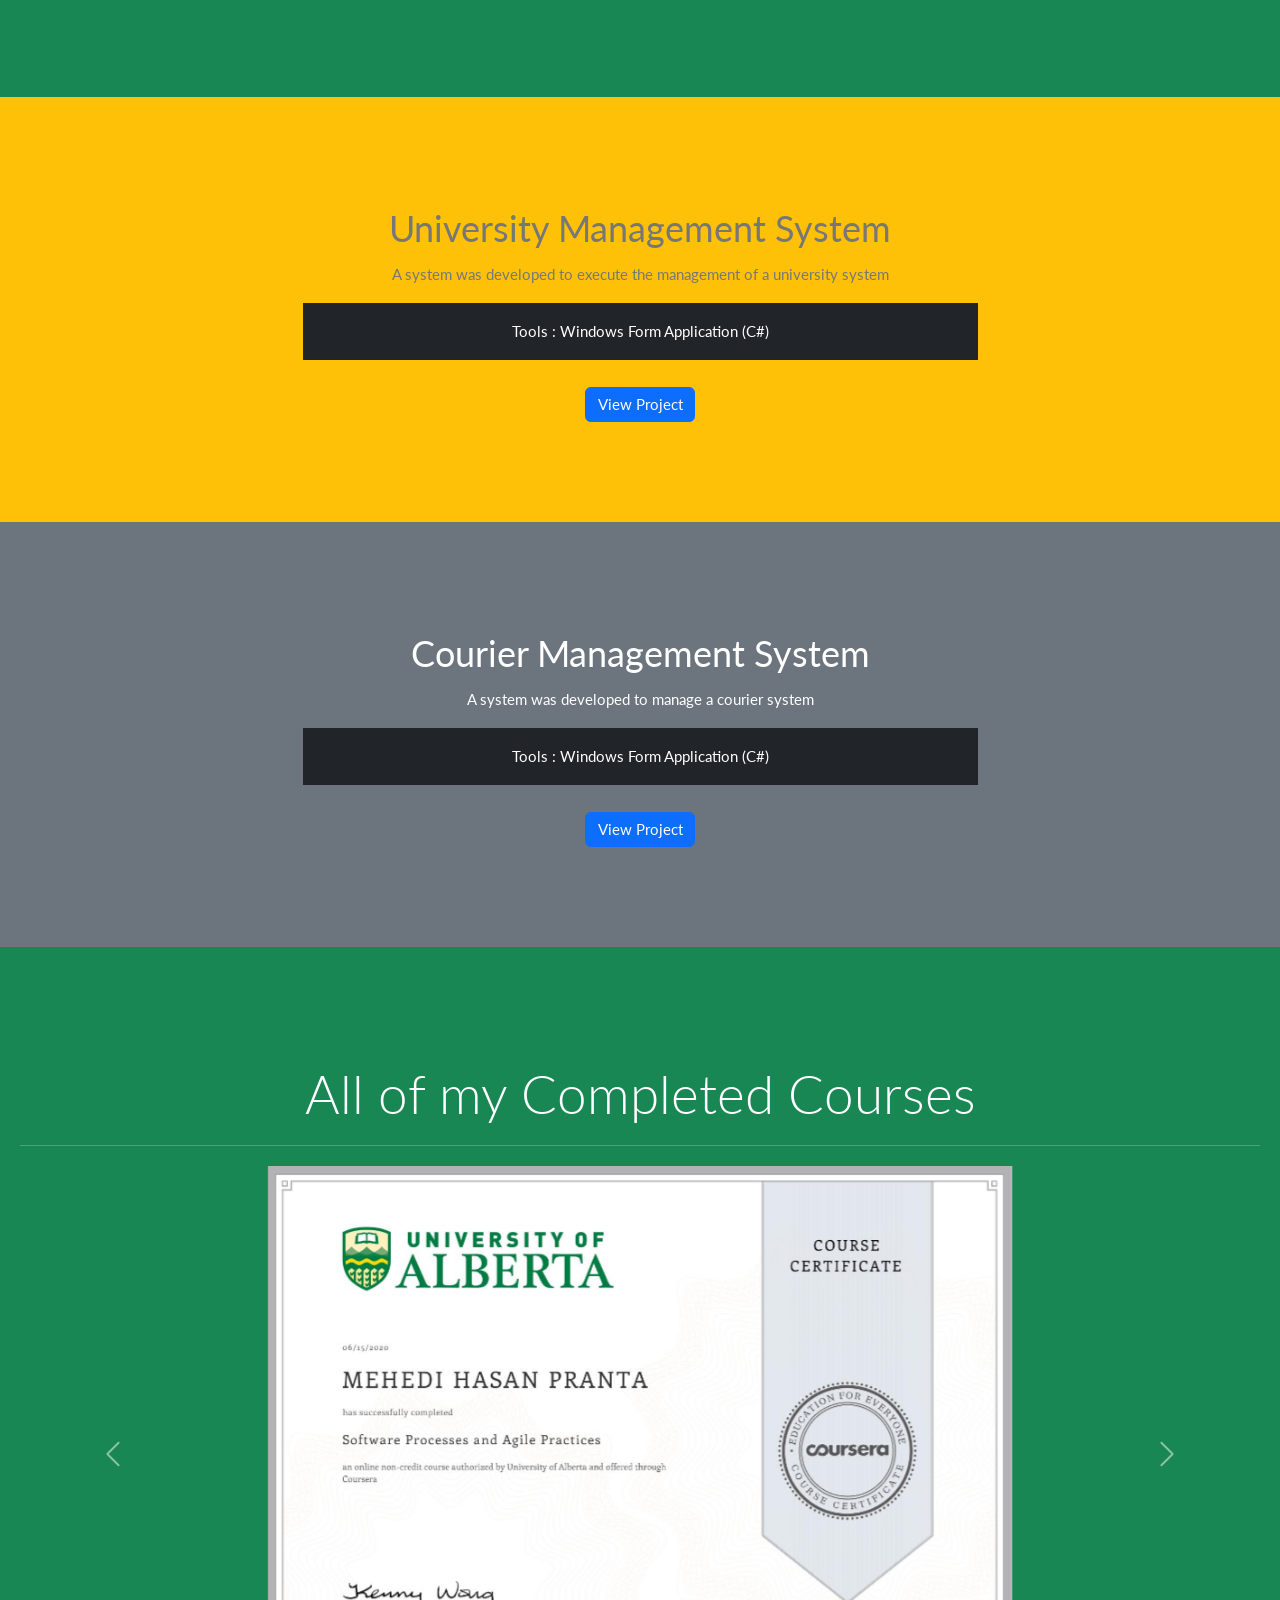
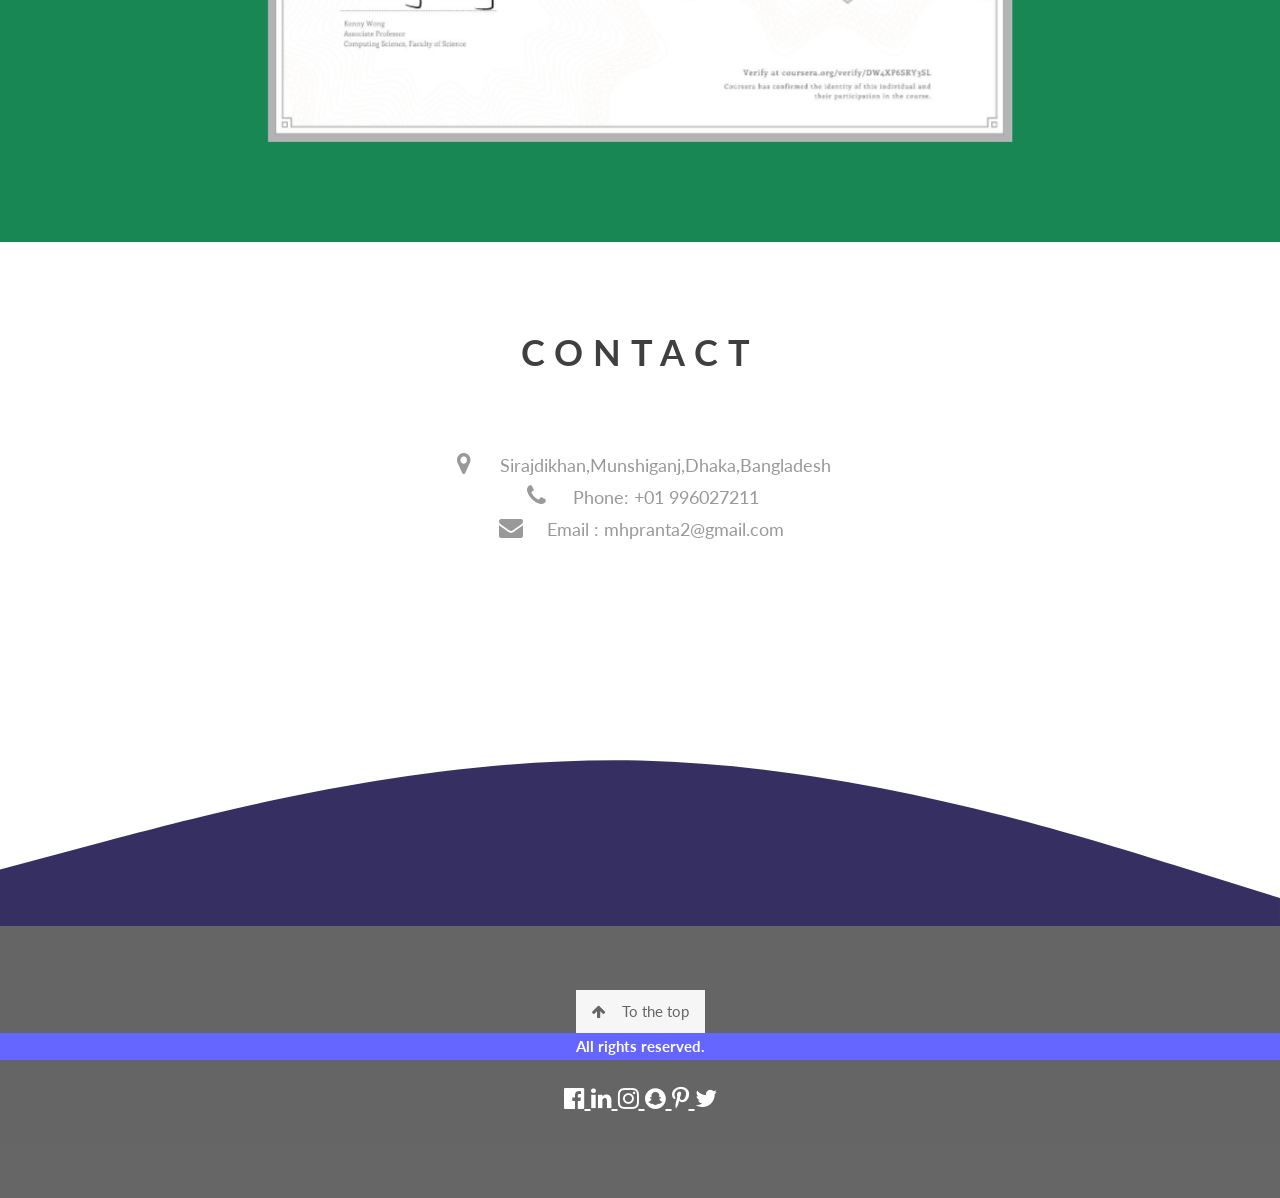
==== commit 85317435: "something altered" ====
--- a/index.html
+++ b/index.html
@@ -415,7 +415,7 @@
       <img src="2add_clinet.png" class="d-block" alt="..."style="width:60%">
     </div>
     <div class="carousel-item">
-      <img src="3_client_list.png" class="d-block" alt="..."style="width:60%">
+      <img src="3 client_list.png" class="d-block" alt="..."style="width:60%">
     </div>
   </div>
   <button class="carousel-control-prev" type="button" data-bs-target="#carouselExampleControls" data-bs-slide="prev">
@@ -545,7 +545,7 @@
       <img src="cert_big_data.jpg" class="d-block" alt="..."style="width:60%">
     </div>
     <div class="carousel-item">
-      <img src="cert_pe.jpg" class="d-block" alt="..."style="width:60%">
+      <img src="cert_ps.jpg" class="d-block" alt="..."style="width:60%">
     </div>
   </div>
   <button class="carousel-control-prev" type="button" data-bs-target="#carouselExampleControls3" data-bs-slide="prev">
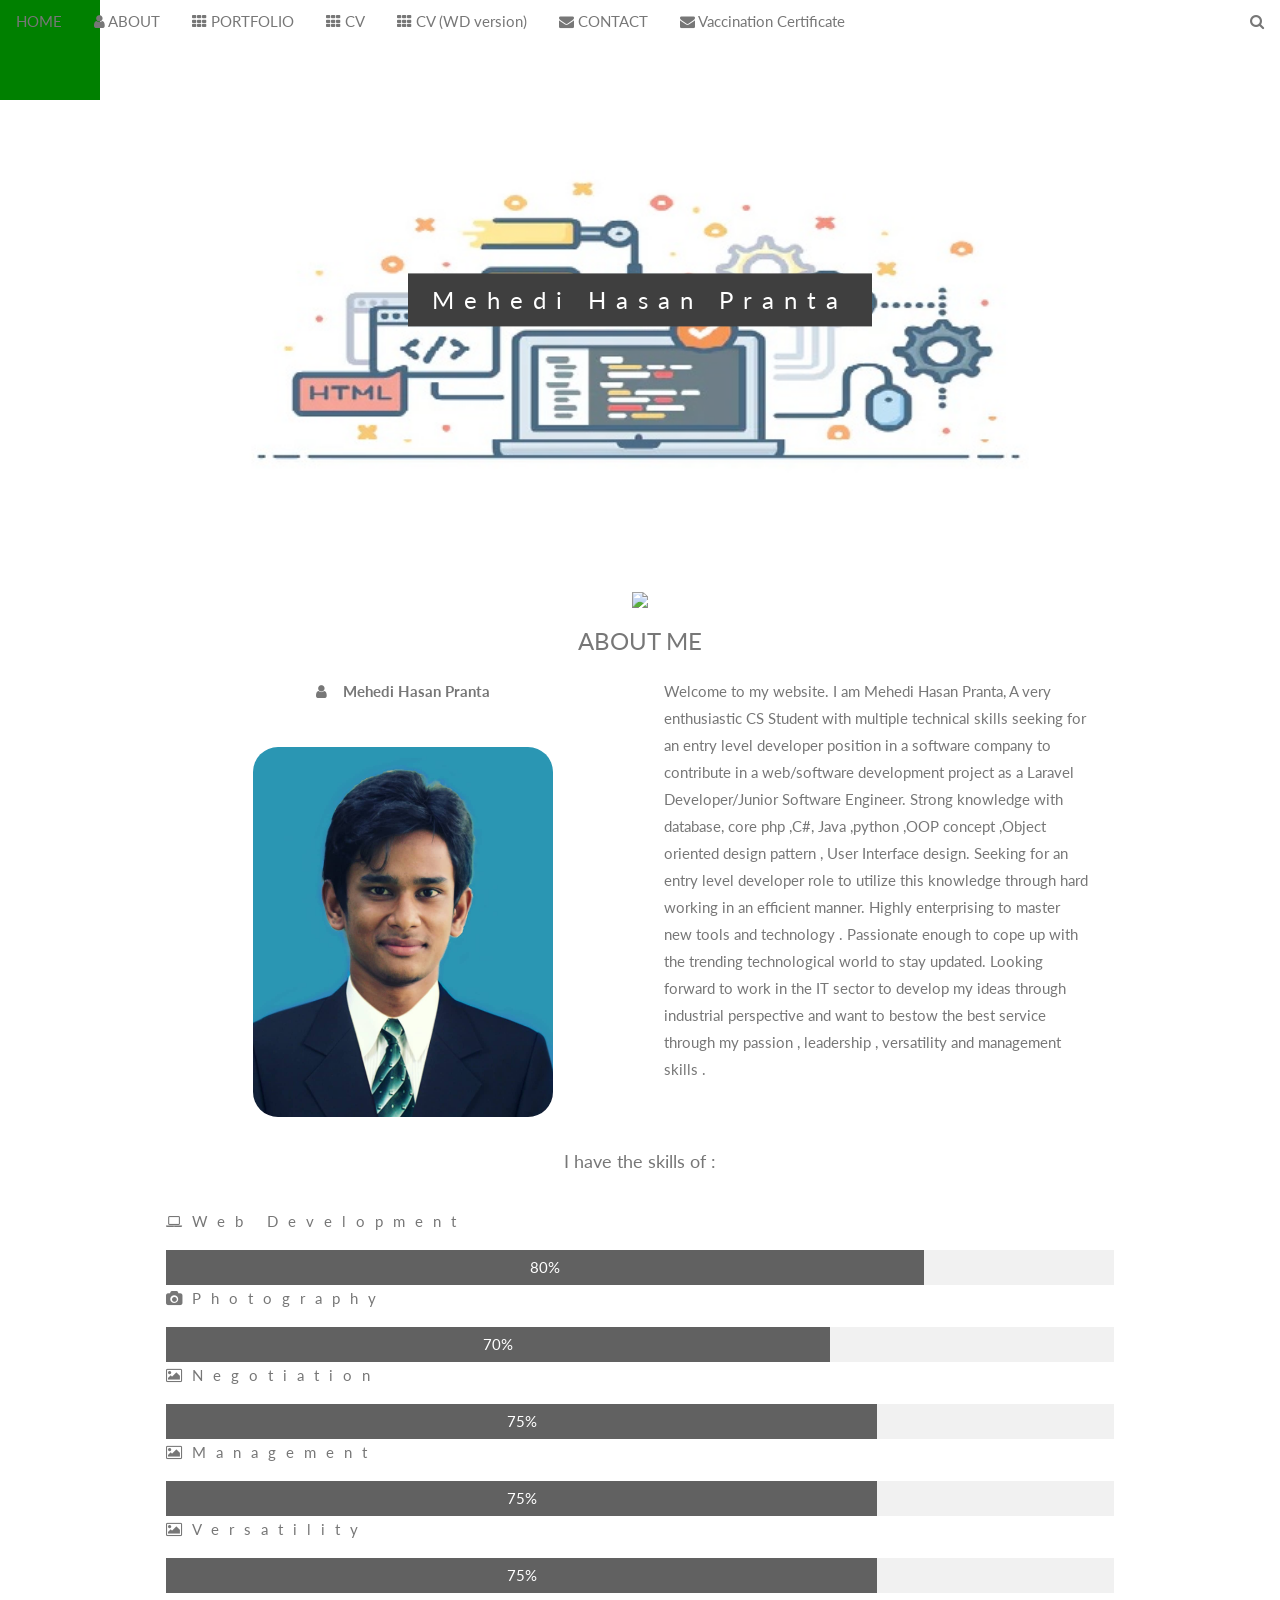
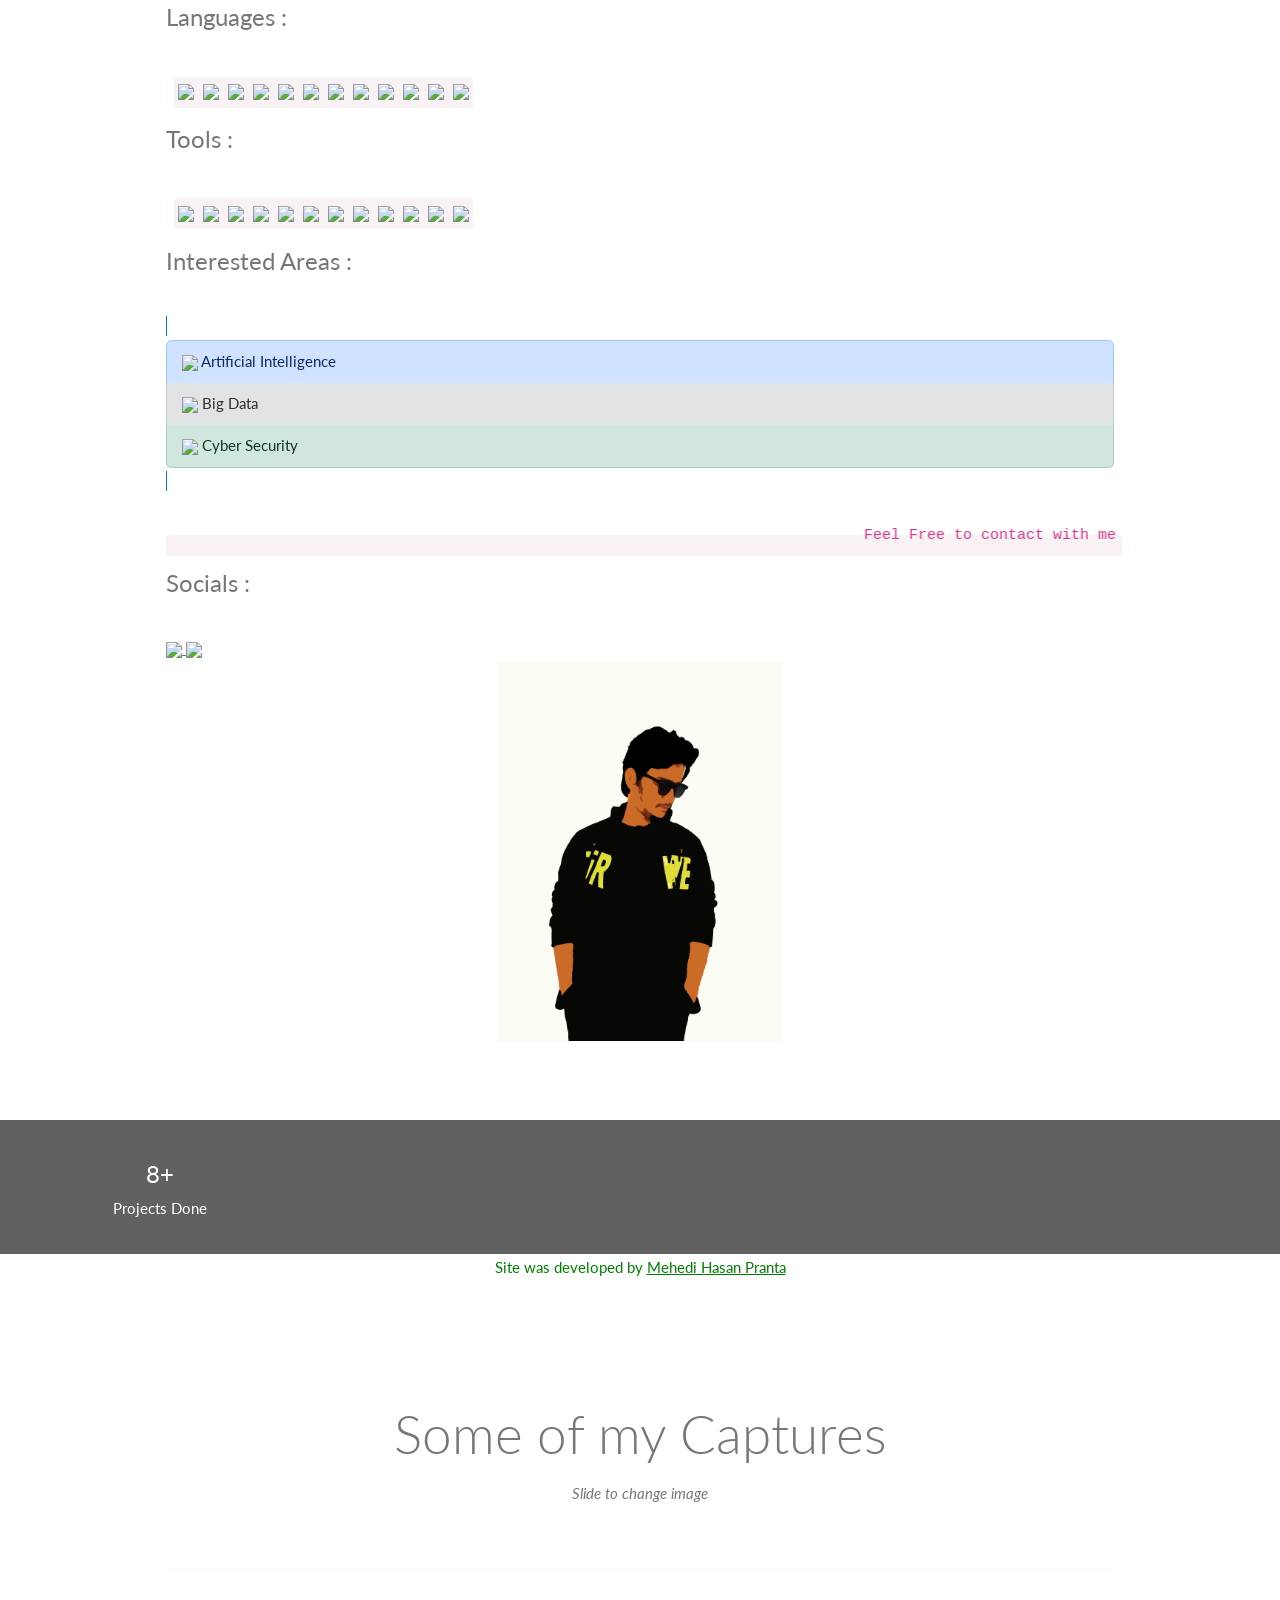
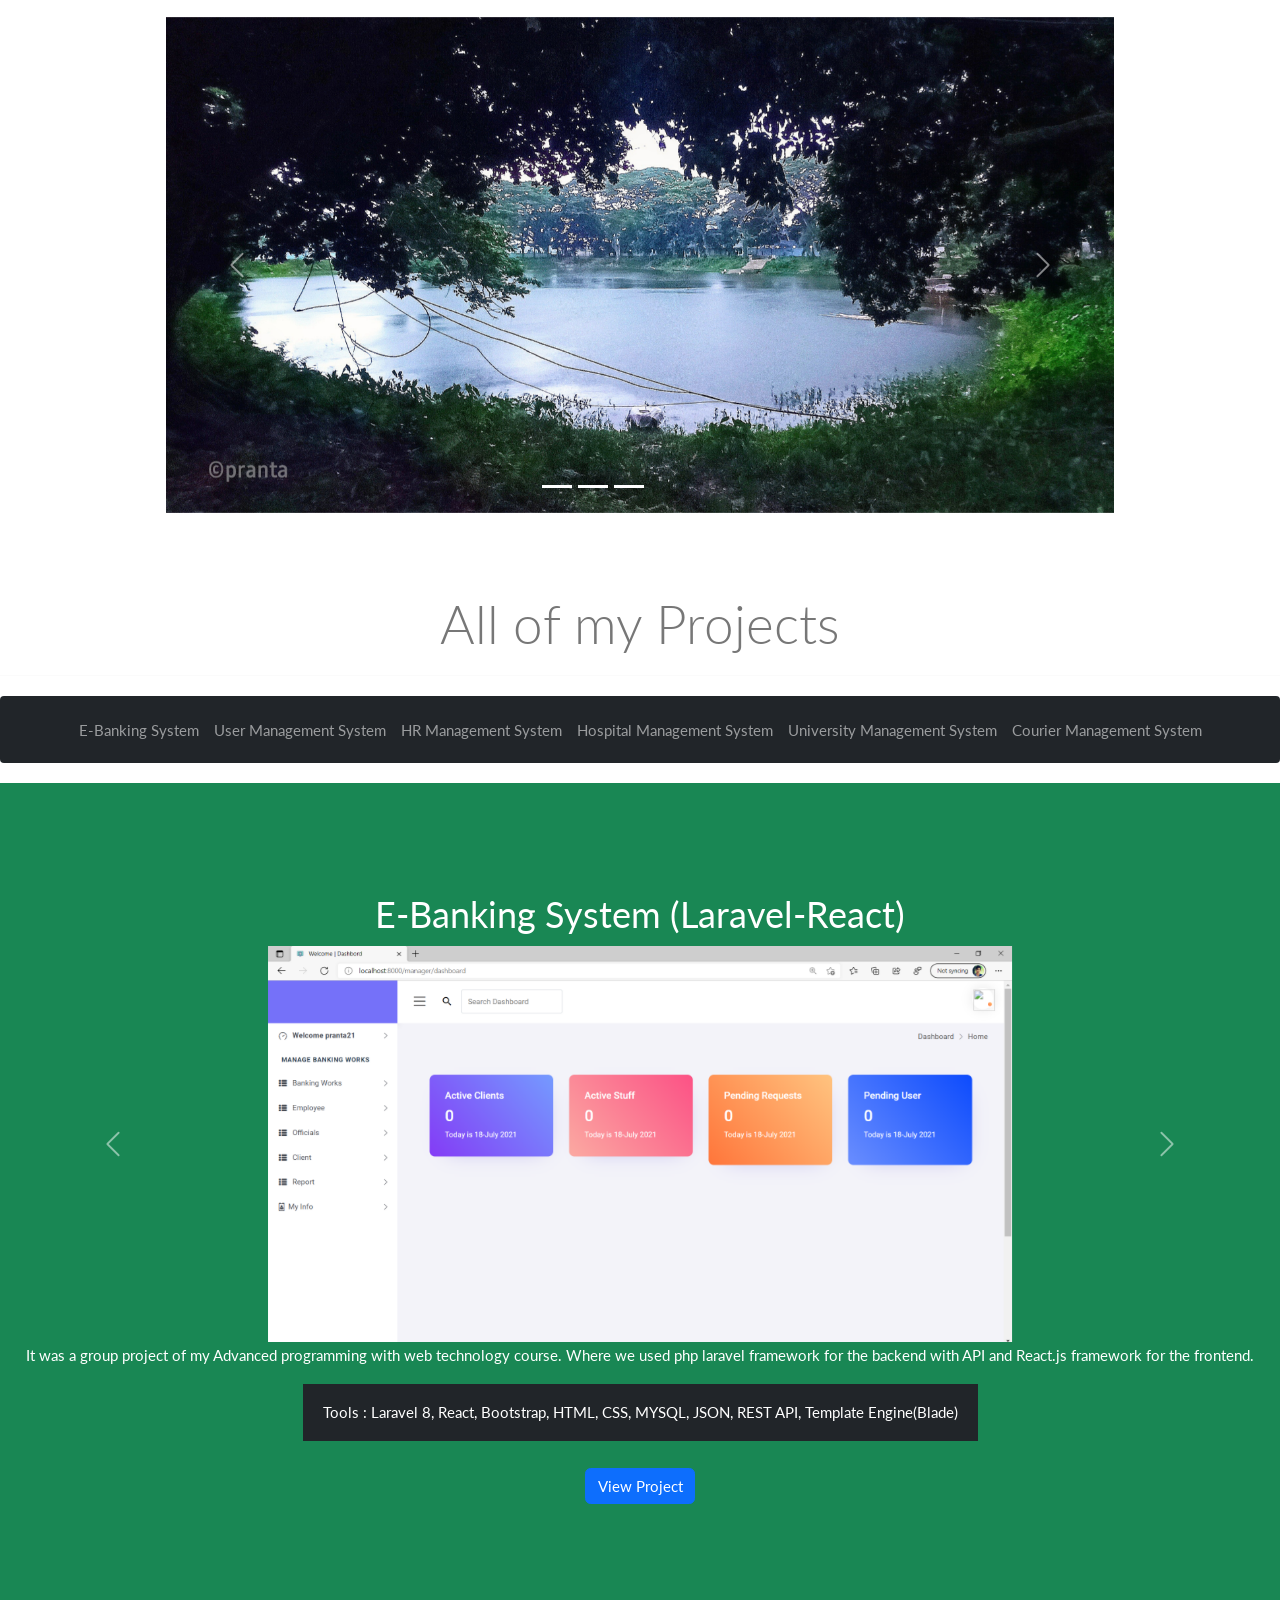
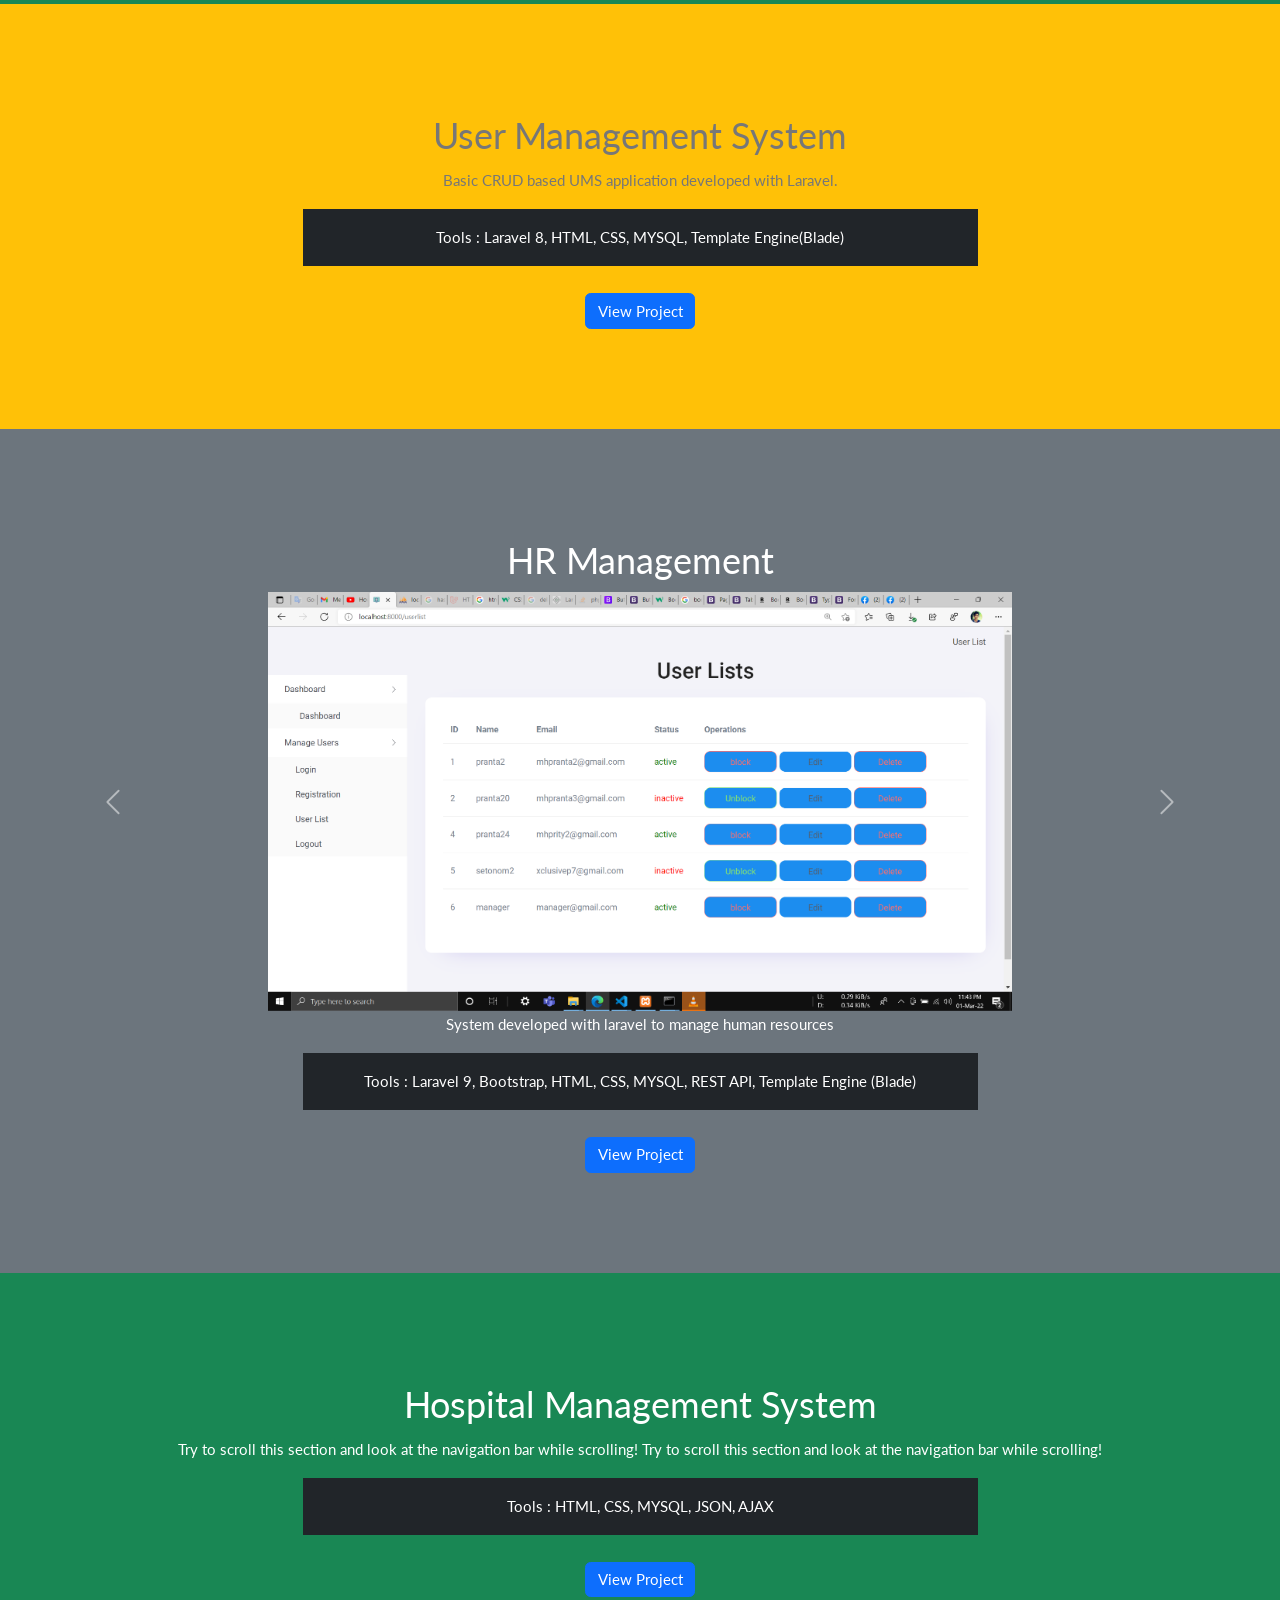
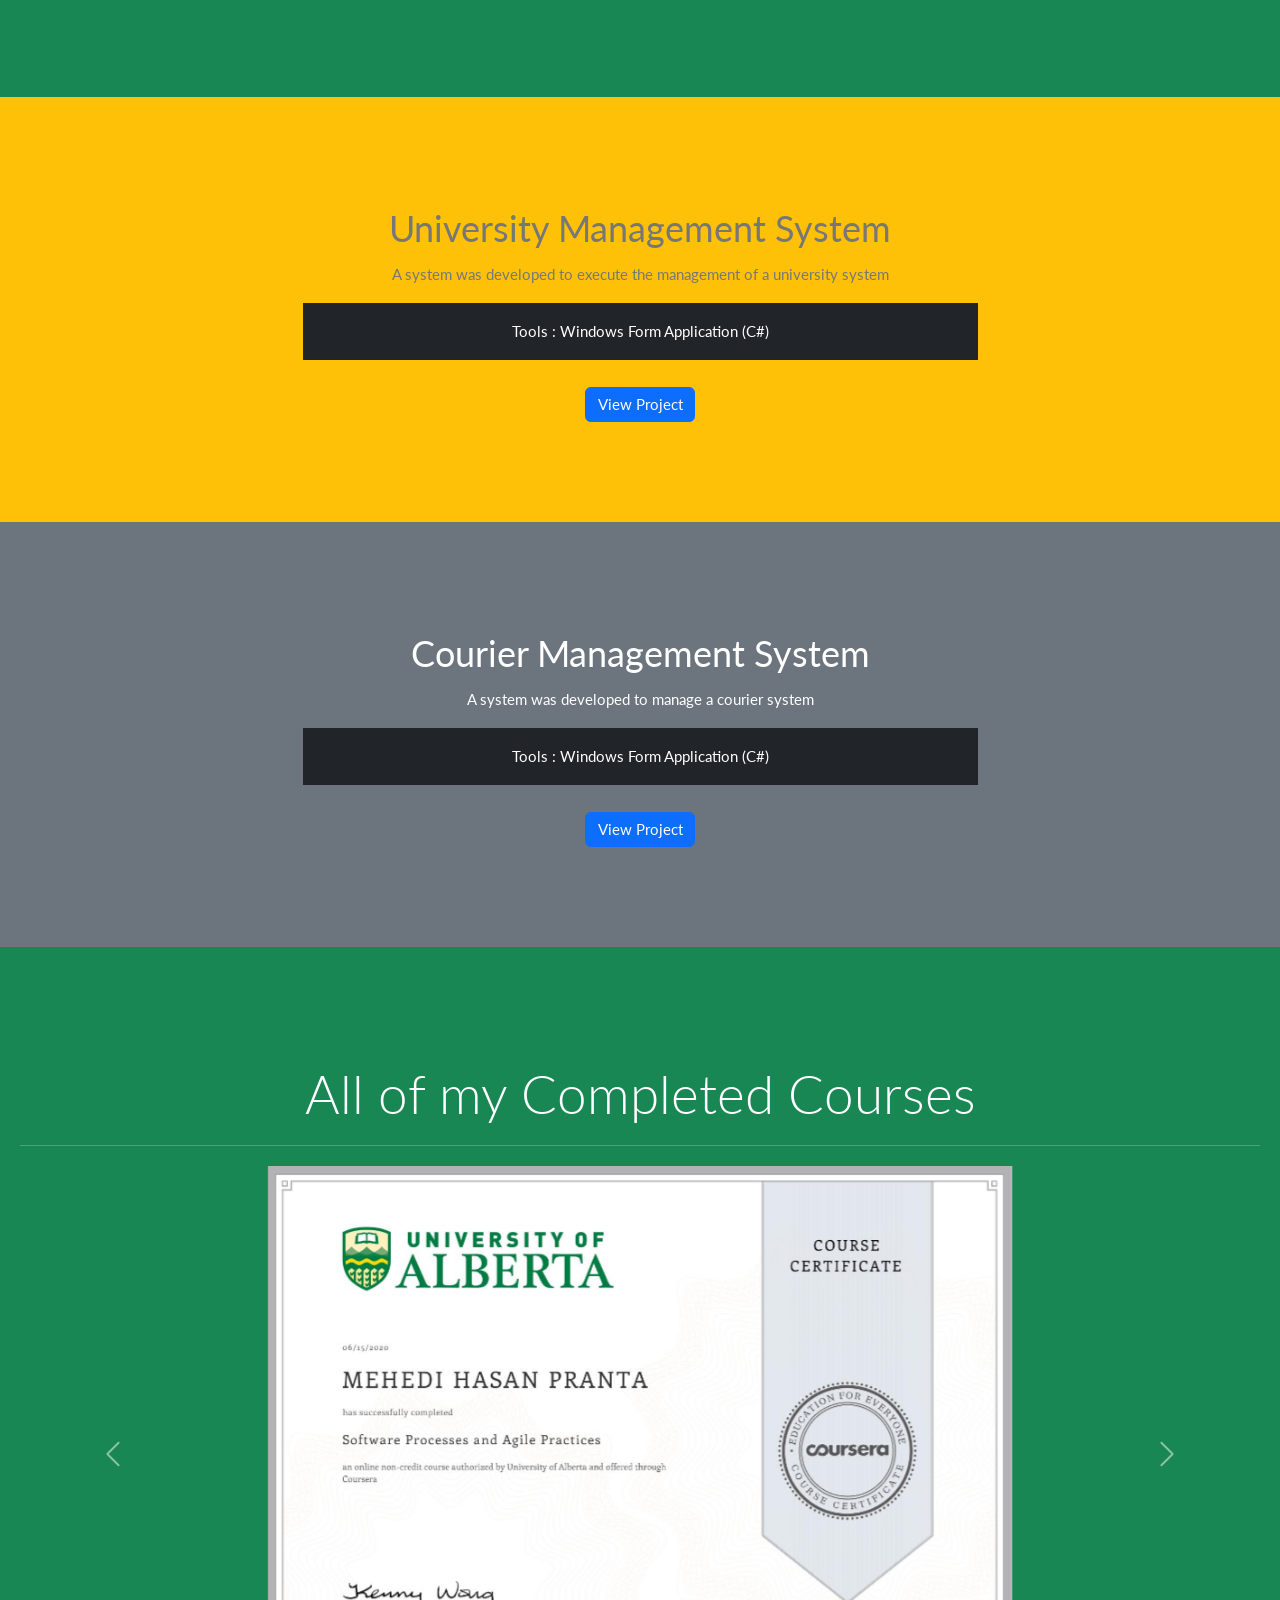
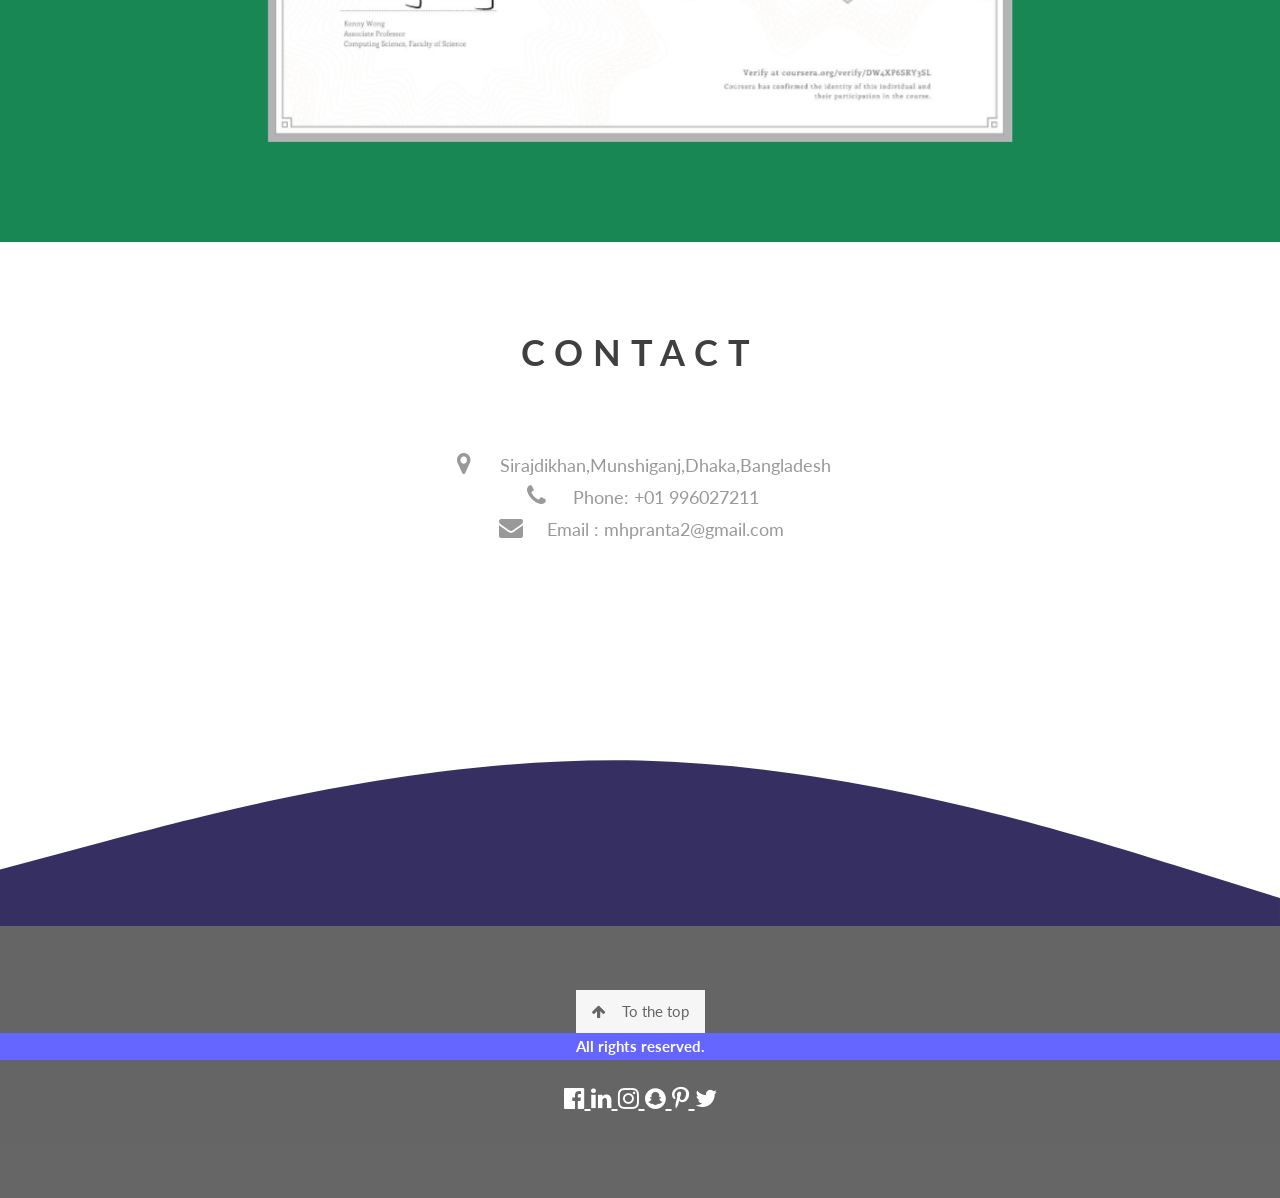
==== commit f0376204: "some cert added" ====
--- a/index.html
+++ b/index.html
@@ -547,6 +547,15 @@
     <div class="carousel-item">
       <img src="cert_ps.jpg" class="d-block" alt="..."style="width:60%">
     </div>
+    <div class="carousel-item">
+      <img src="cert_web_dev_inked_in.JPG" class="d-block" alt="..."style="width:60%">
+    </div>
+    <div class="carousel-item">
+      <img src="cert_cyber_security.JPG" class="d-block" alt="..."style="width:60%">
+    </div>
+    <div class="carousel-item">
+      <img src="cert_ite.JPG" class="d-block" alt="..."style="width:60%">
+    </div>
   </div>
   <button class="carousel-control-prev" type="button" data-bs-target="#carouselExampleControls3" data-bs-slide="prev">
     <span class="carousel-control-prev-icon" aria-hidden="true"></span>
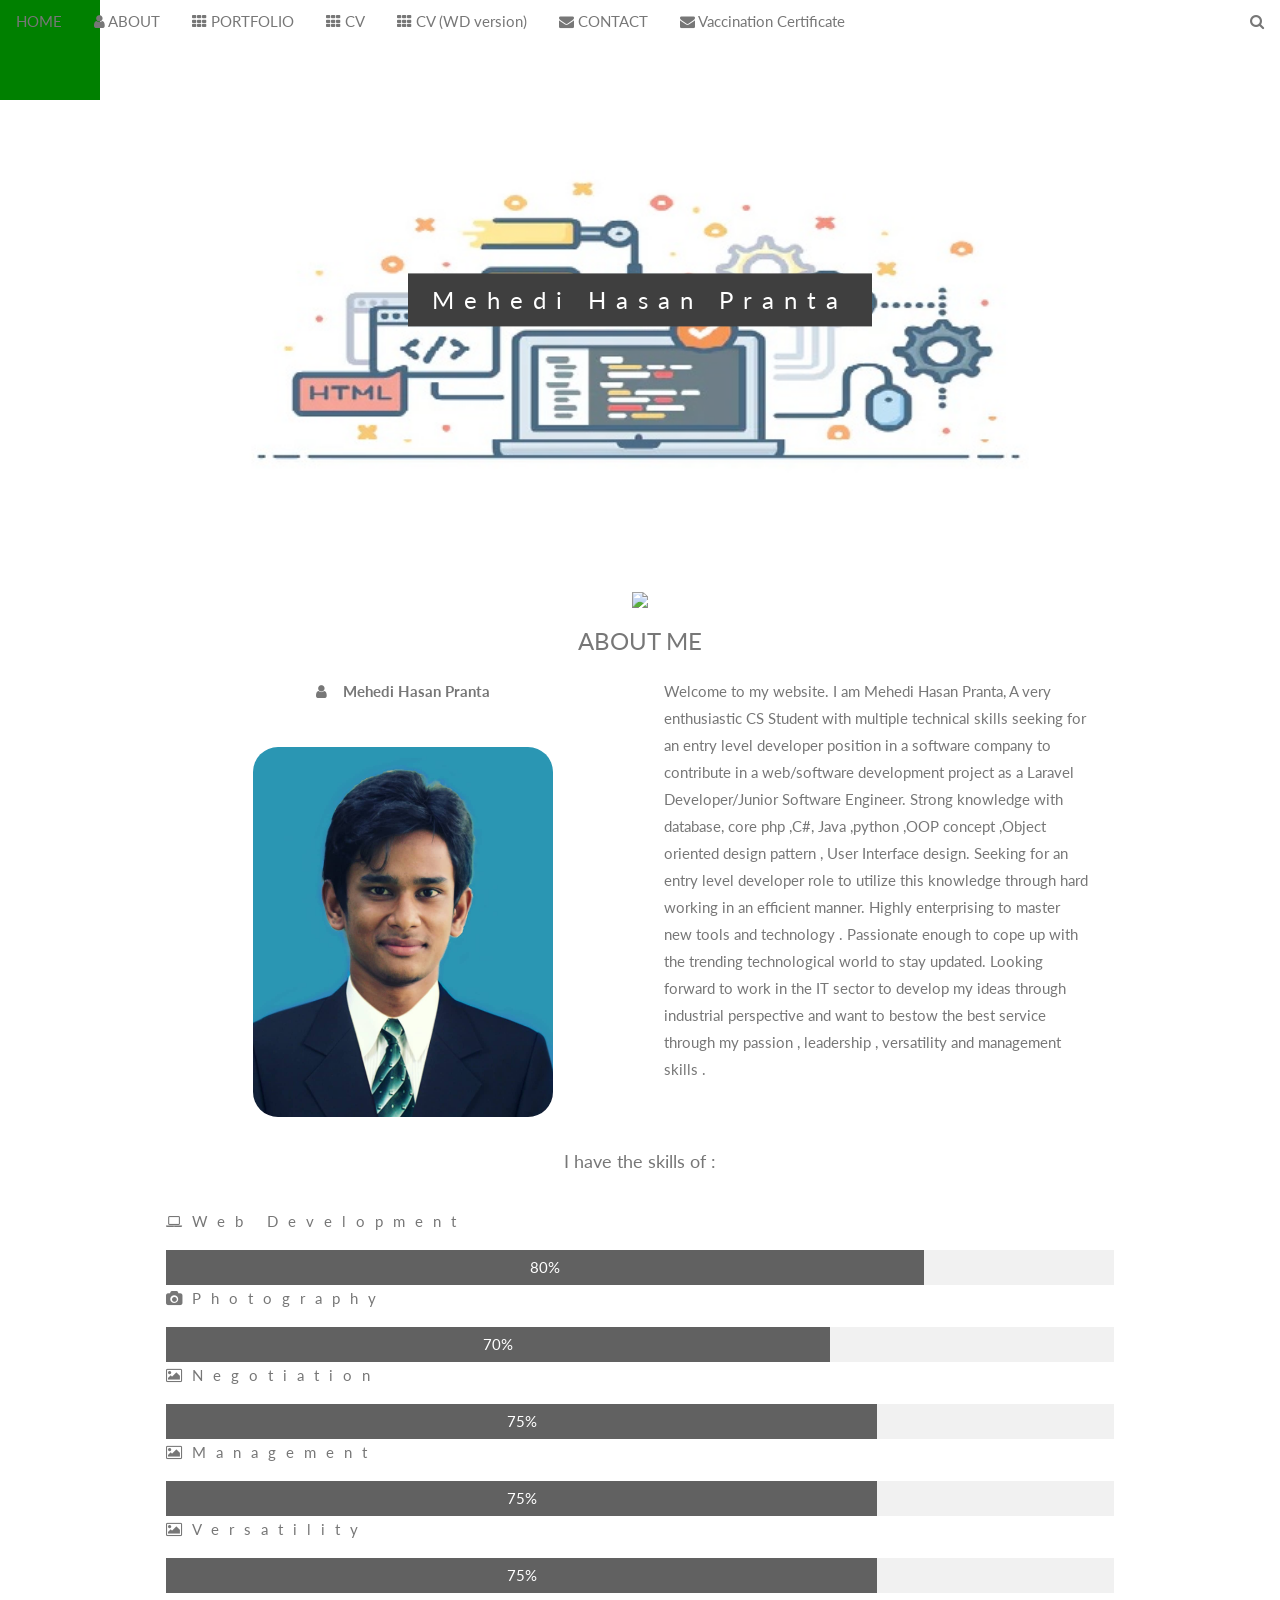
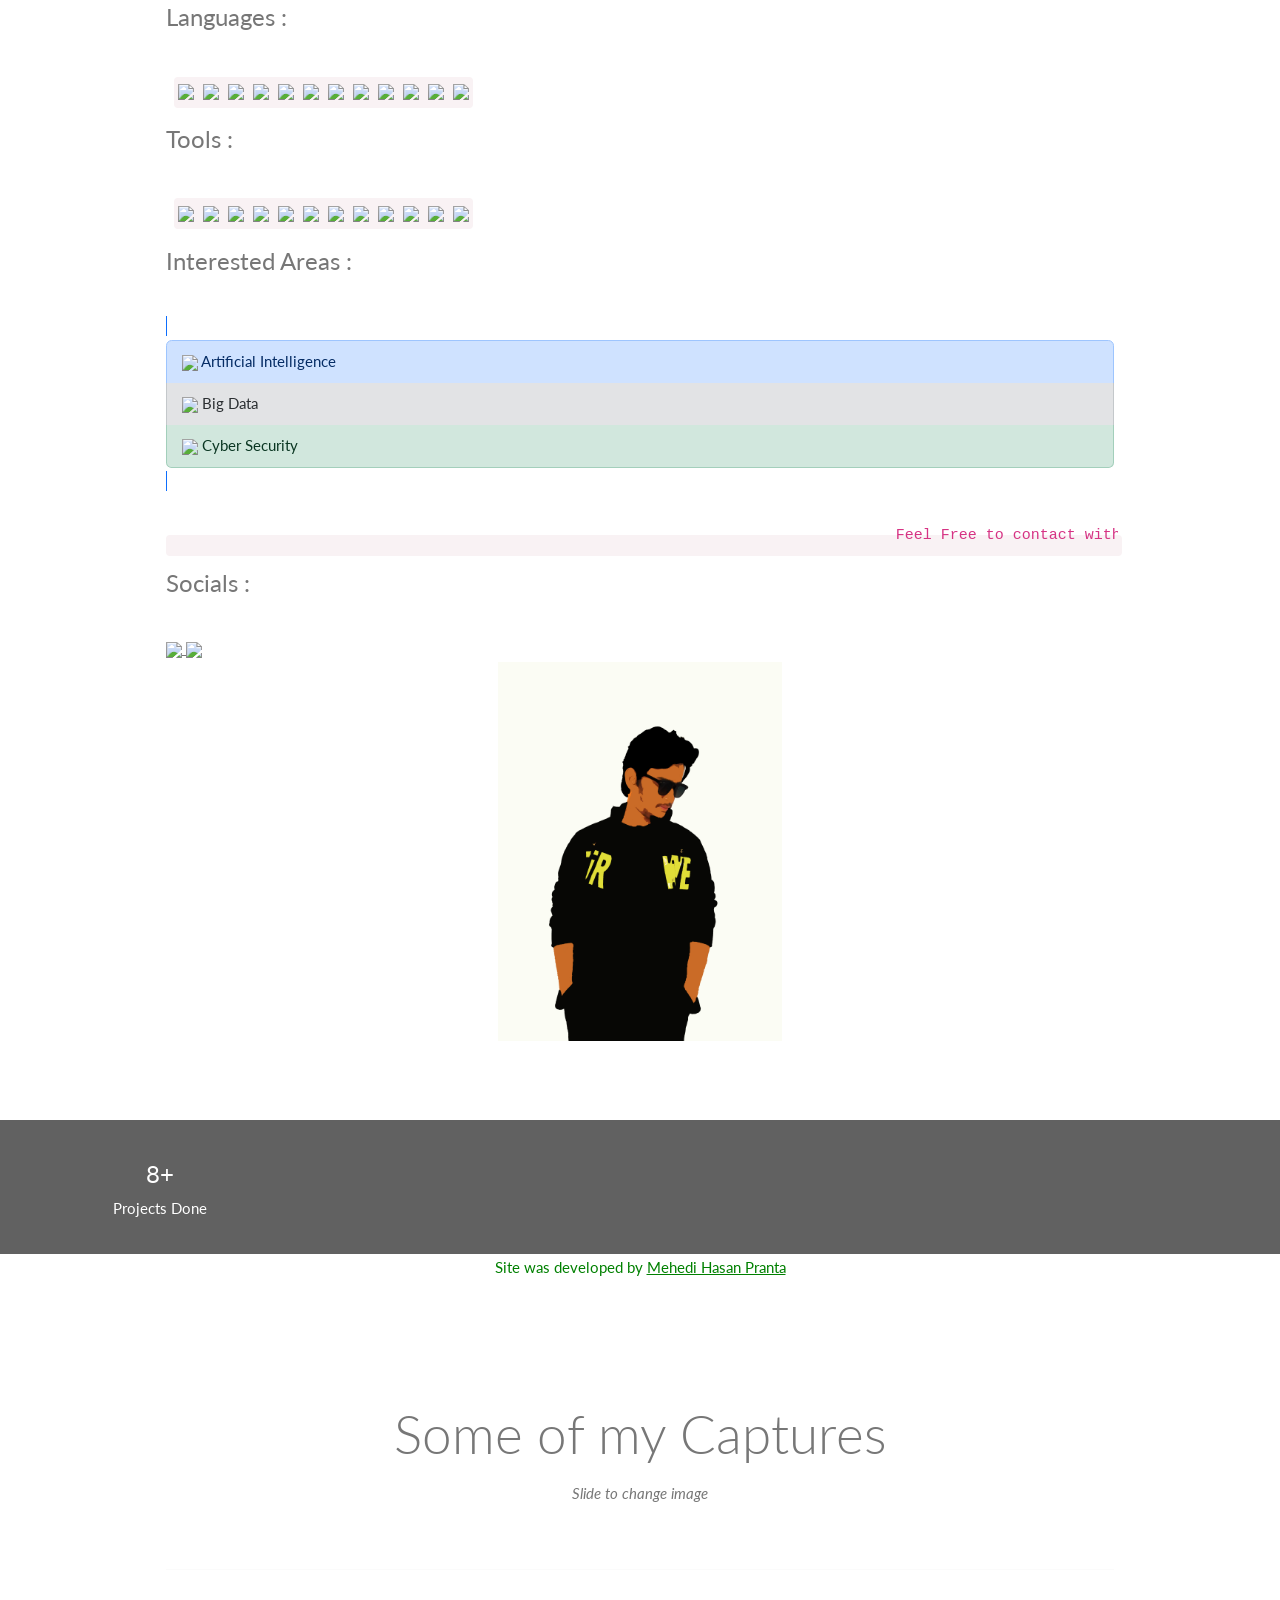
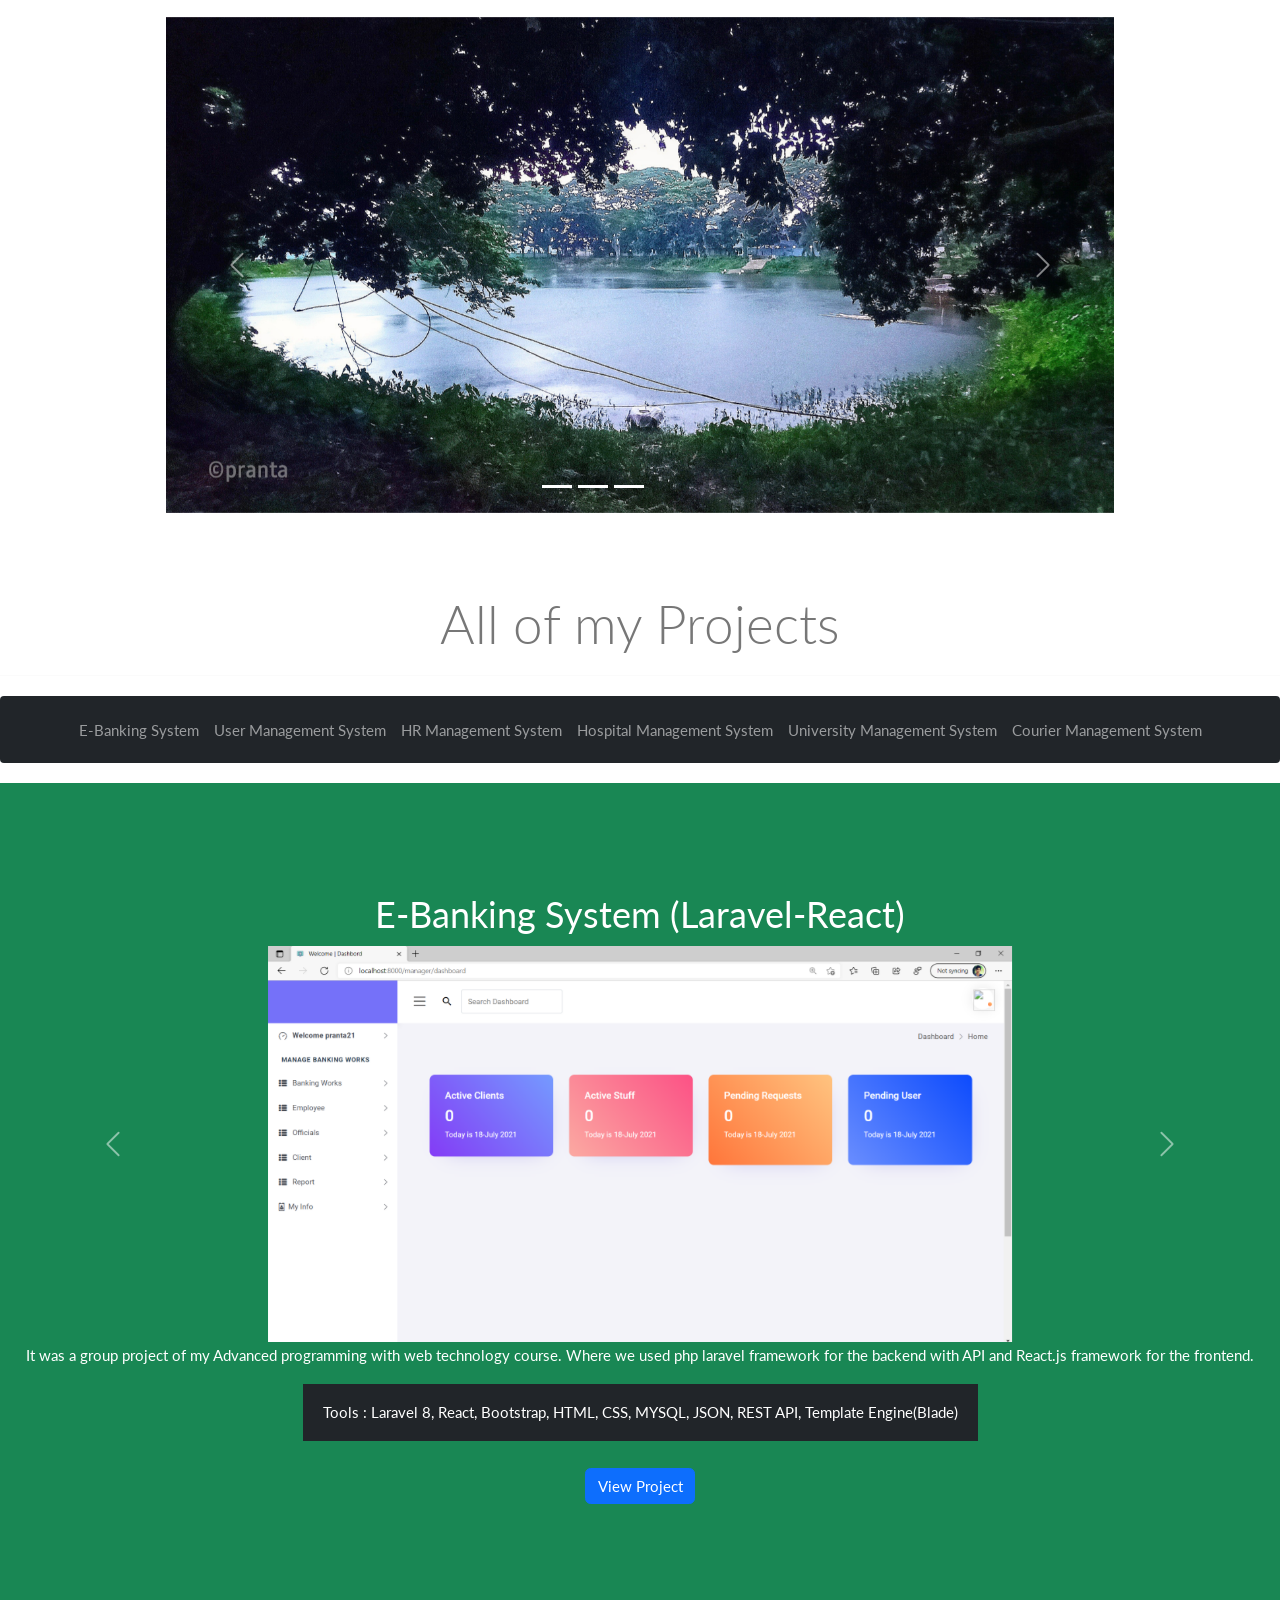
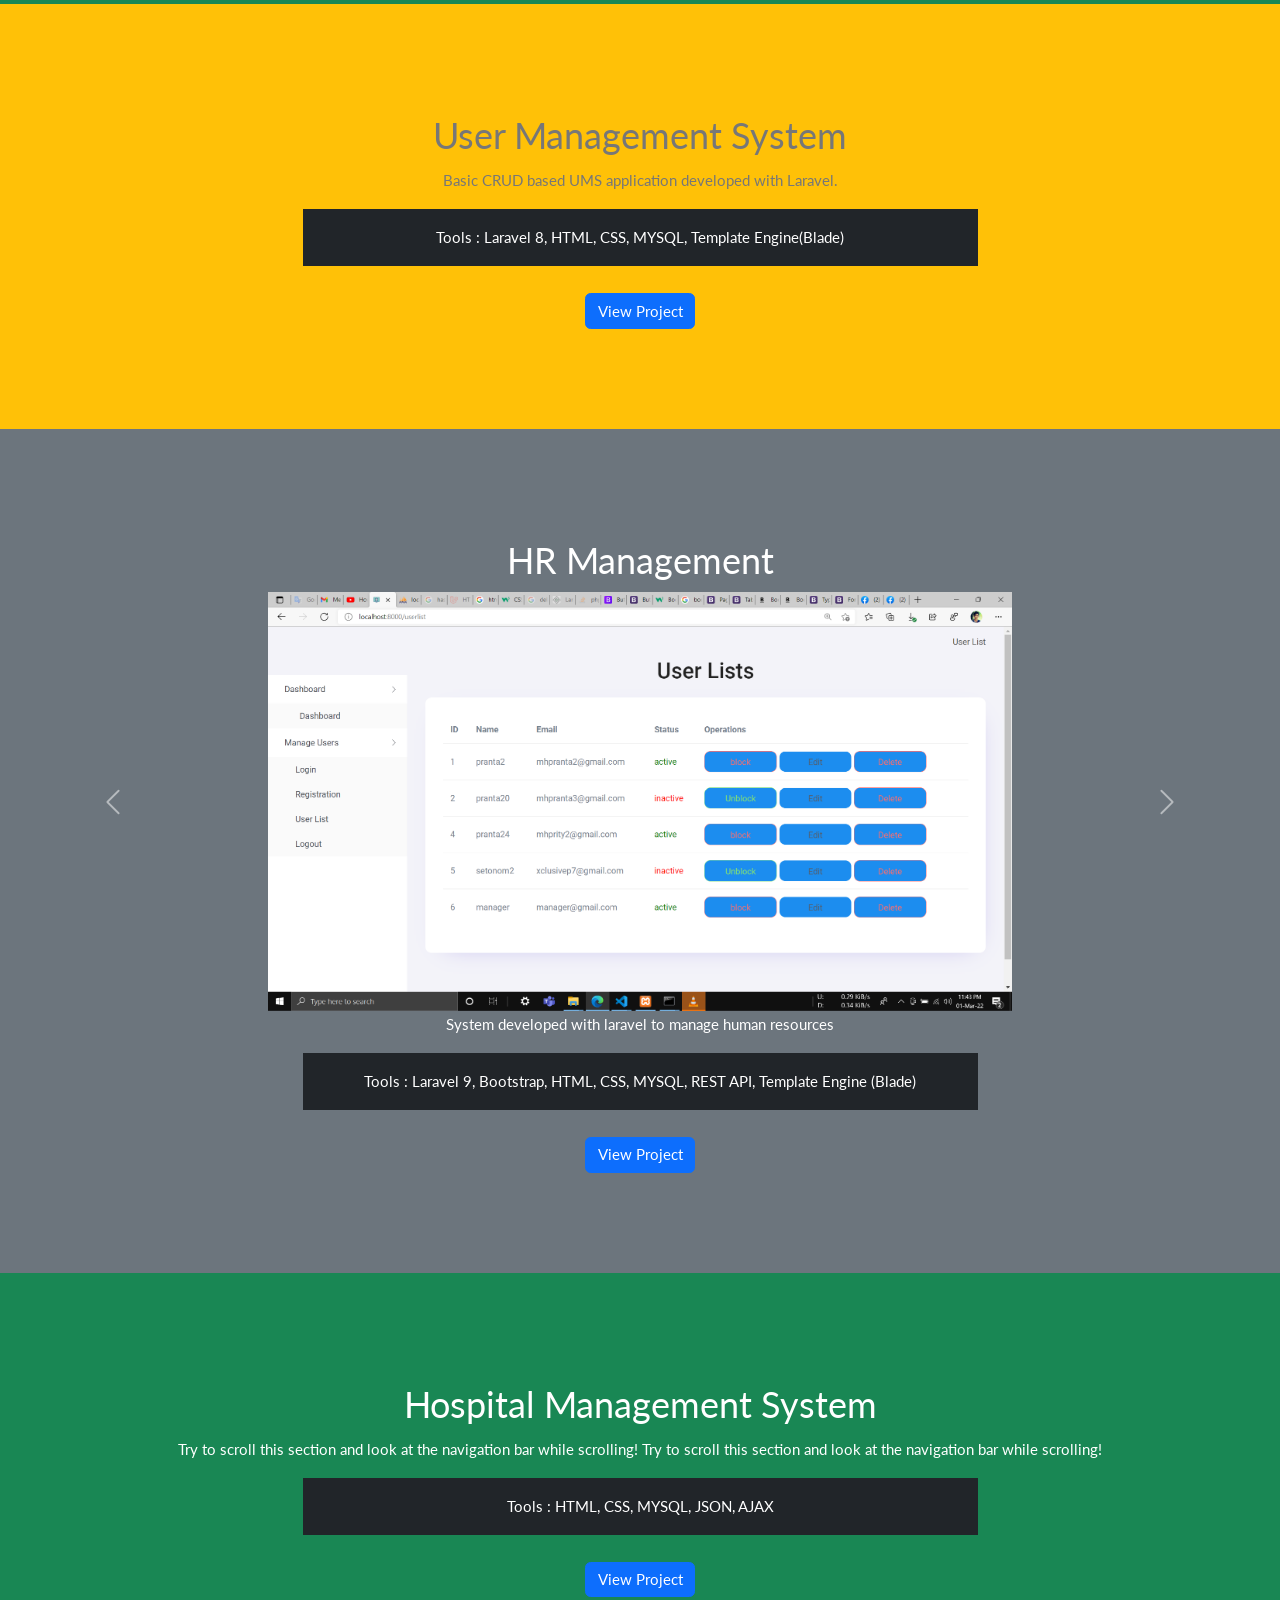
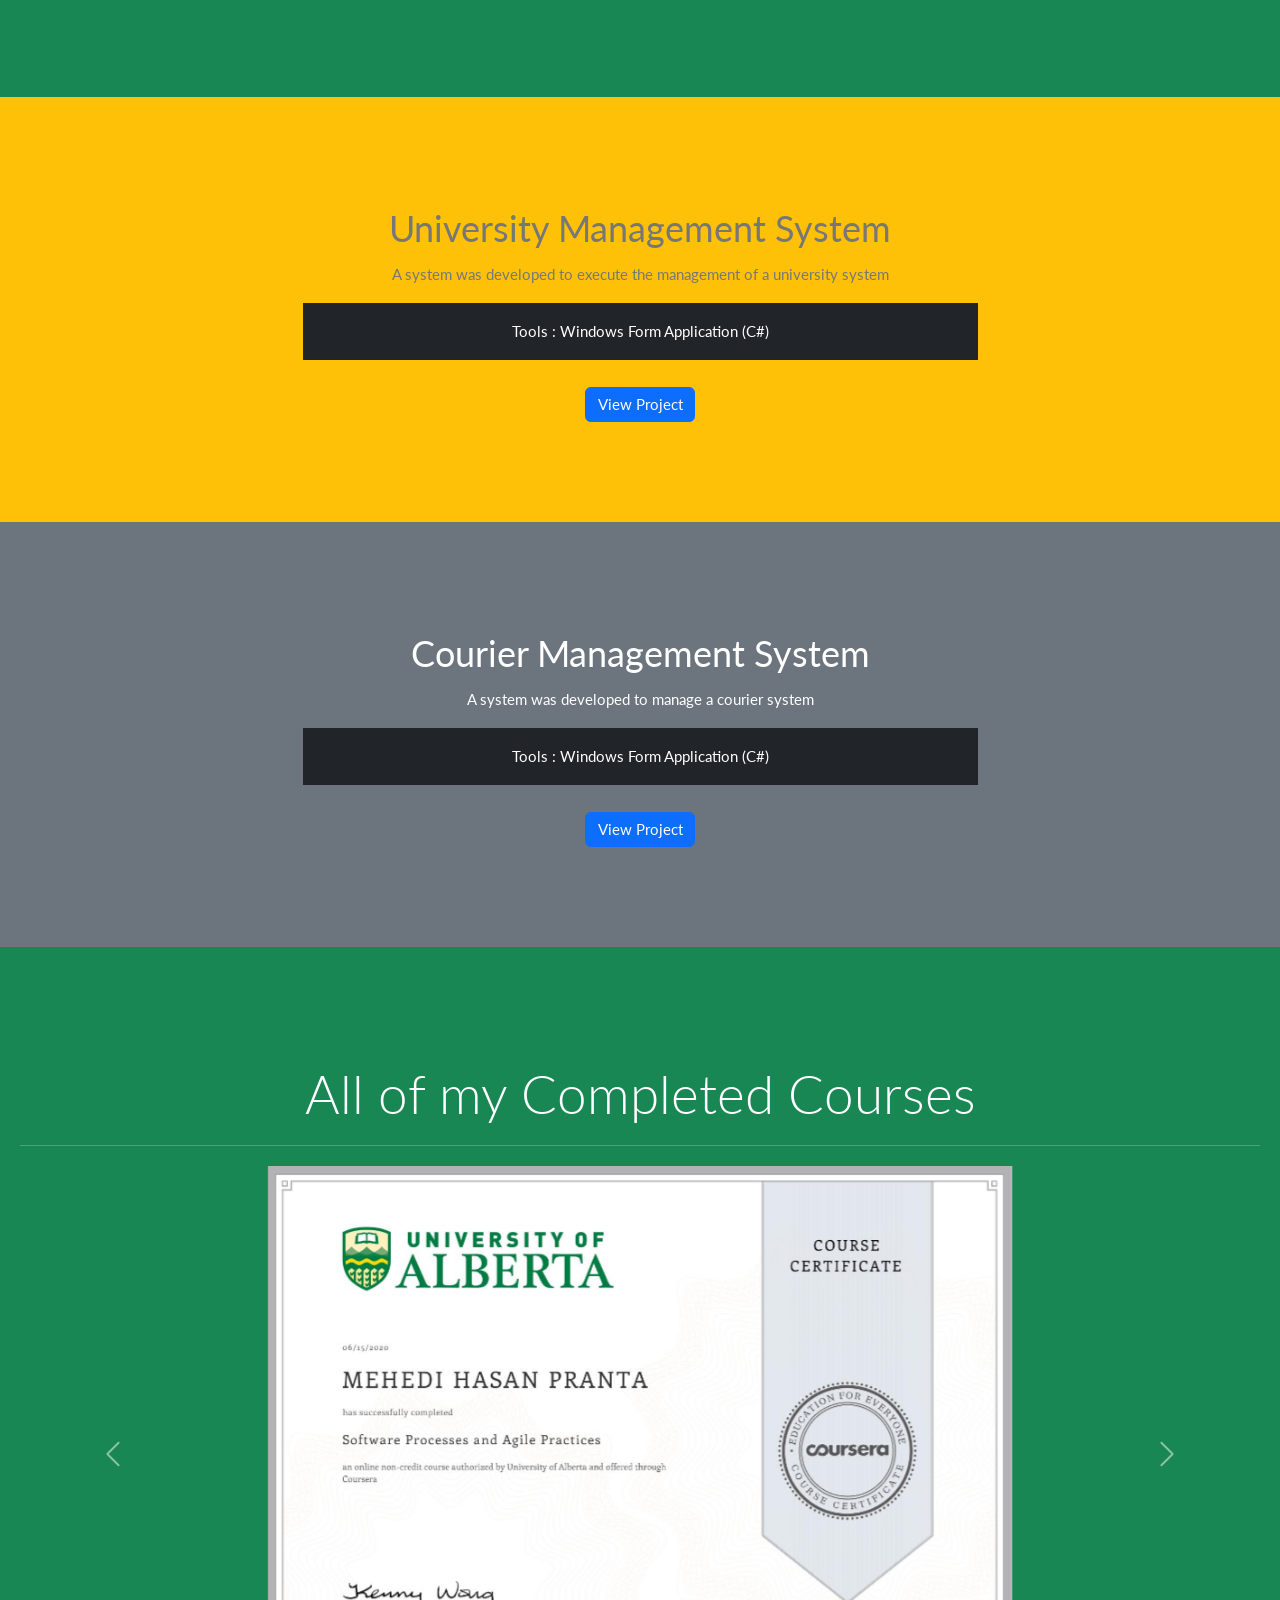
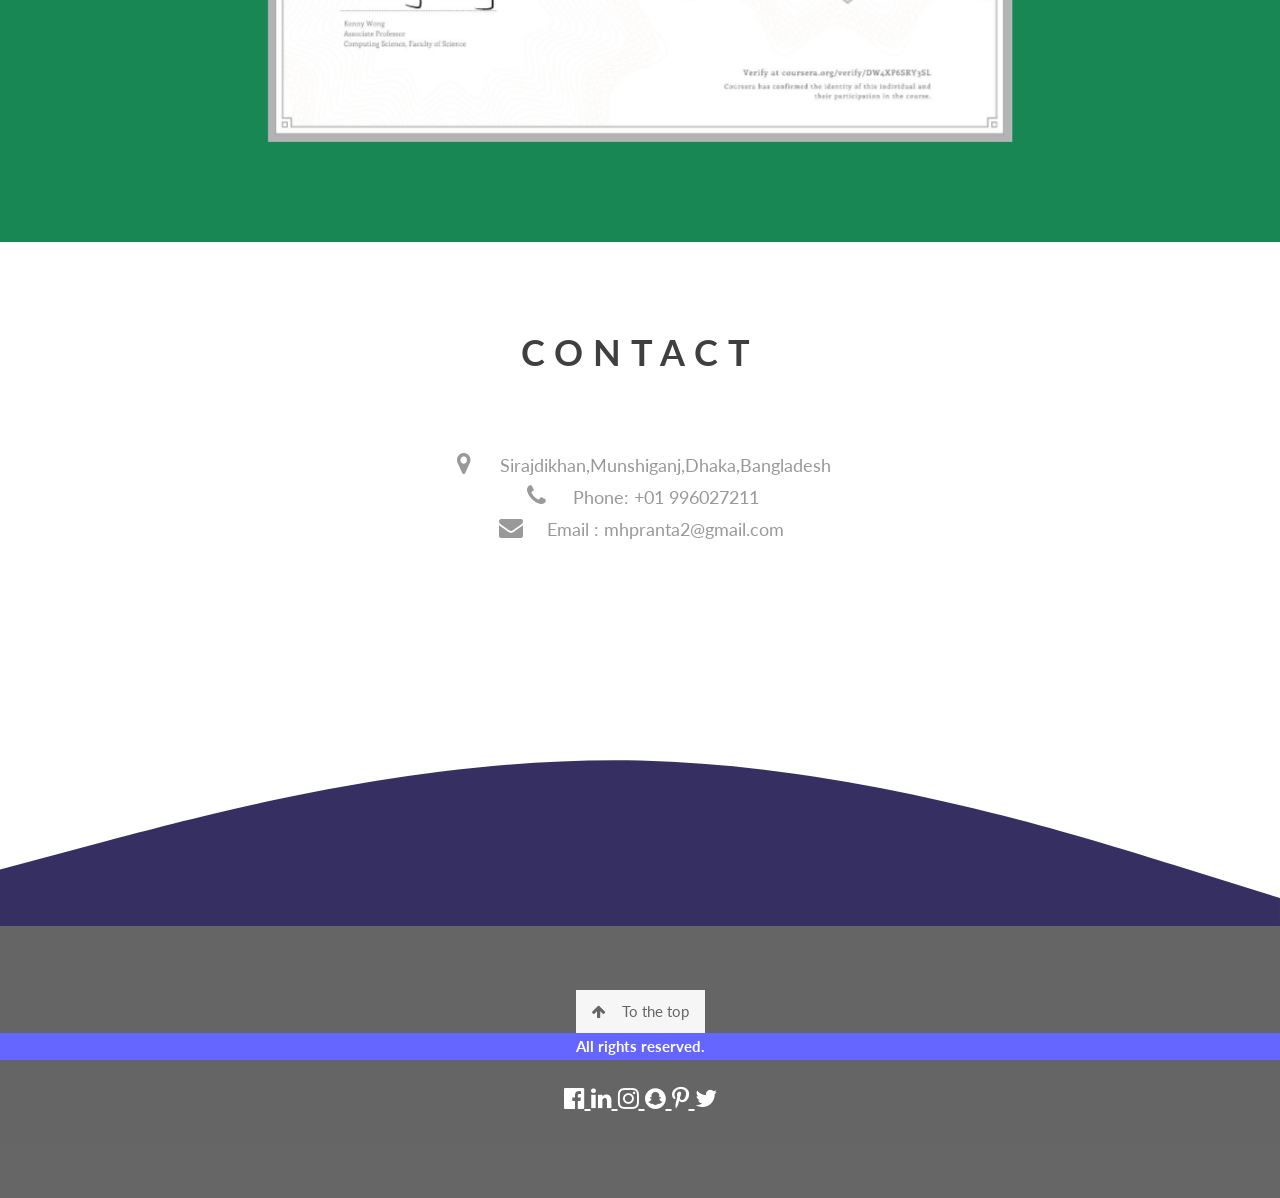
==== commit 10cbfe87: "one capture's pic added" ====
--- a/index.html
+++ b/index.html
@@ -360,6 +360,10 @@
     <div class="carousel-item">
       <img src="kashful.jpeg" alt="New York" class="d-block"style="width:100%" >
     </div>
+    
+    <div class="carousel-item">
+      <img src="bee_on_flowert.jpg" alt="New York" class="d-block"style="width:100%" >
+    </div>
   </div>
 
   <!-- Left and right controls/icons -->
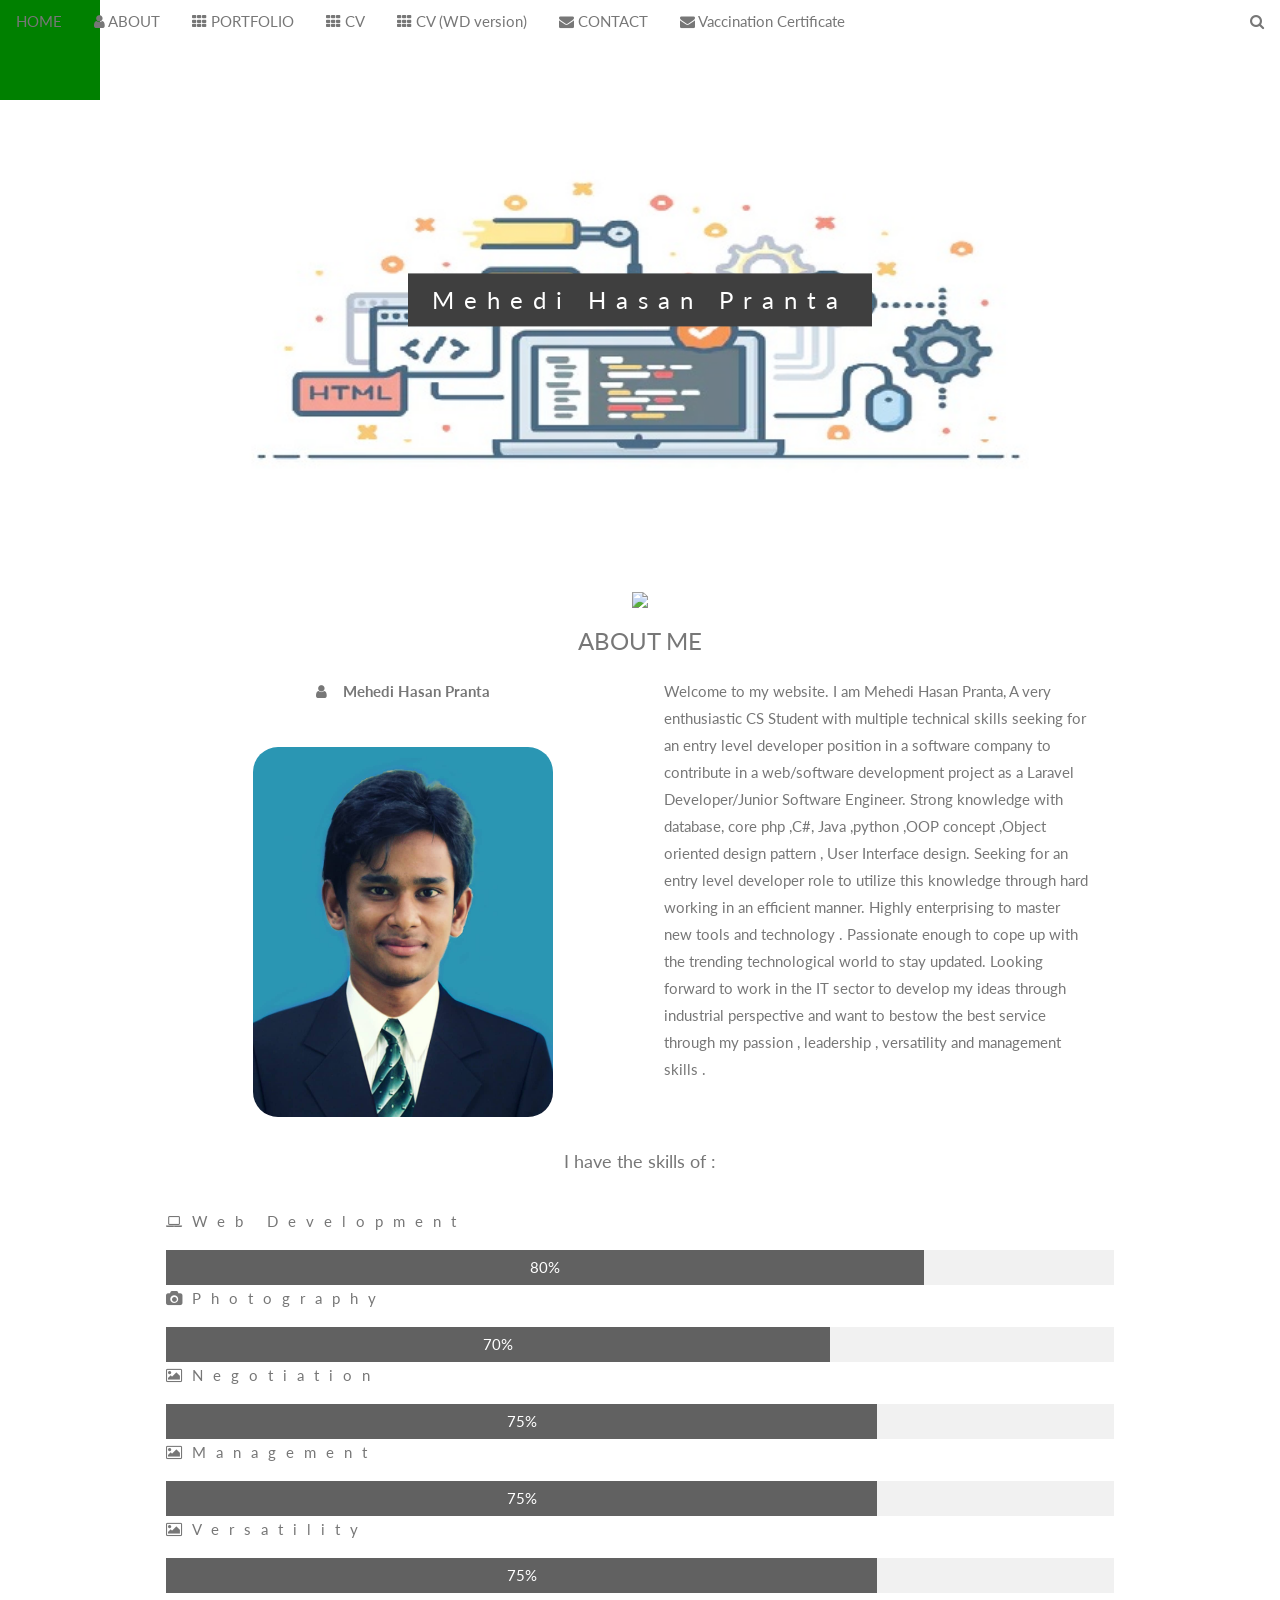
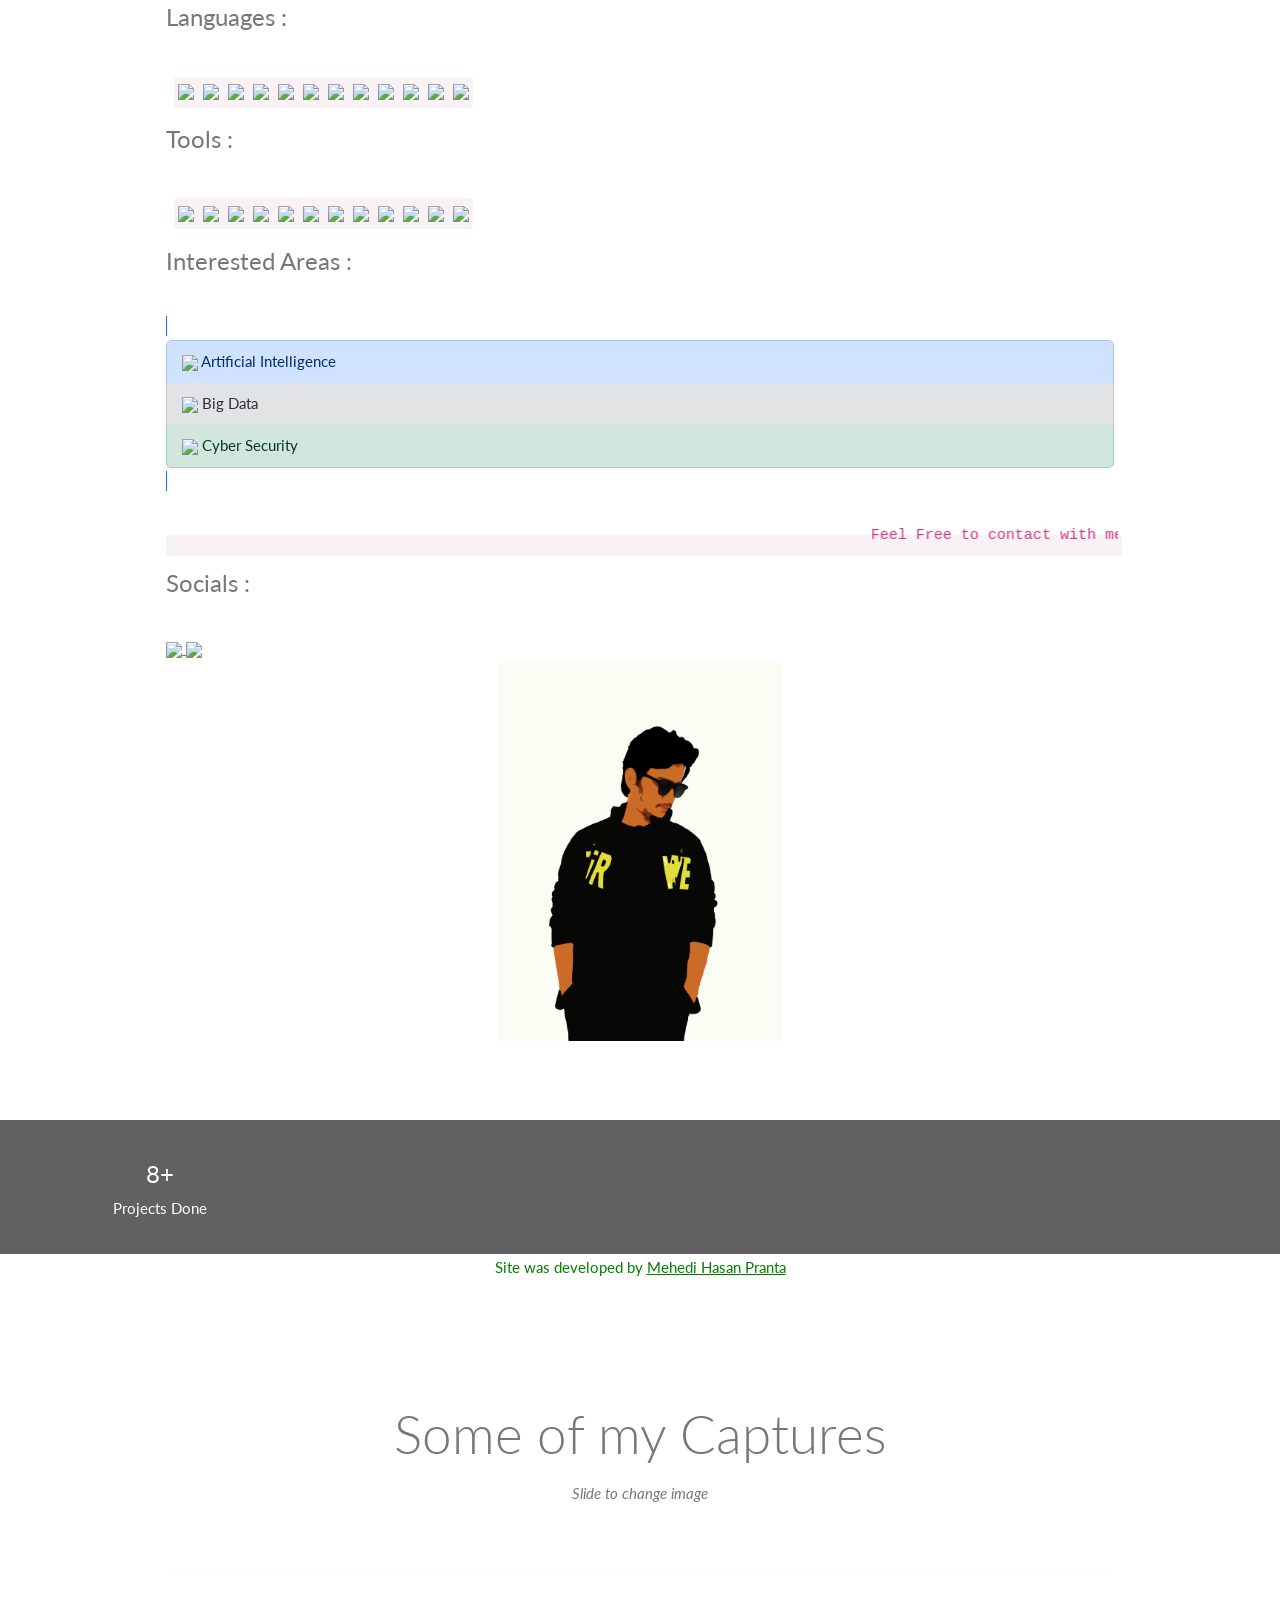
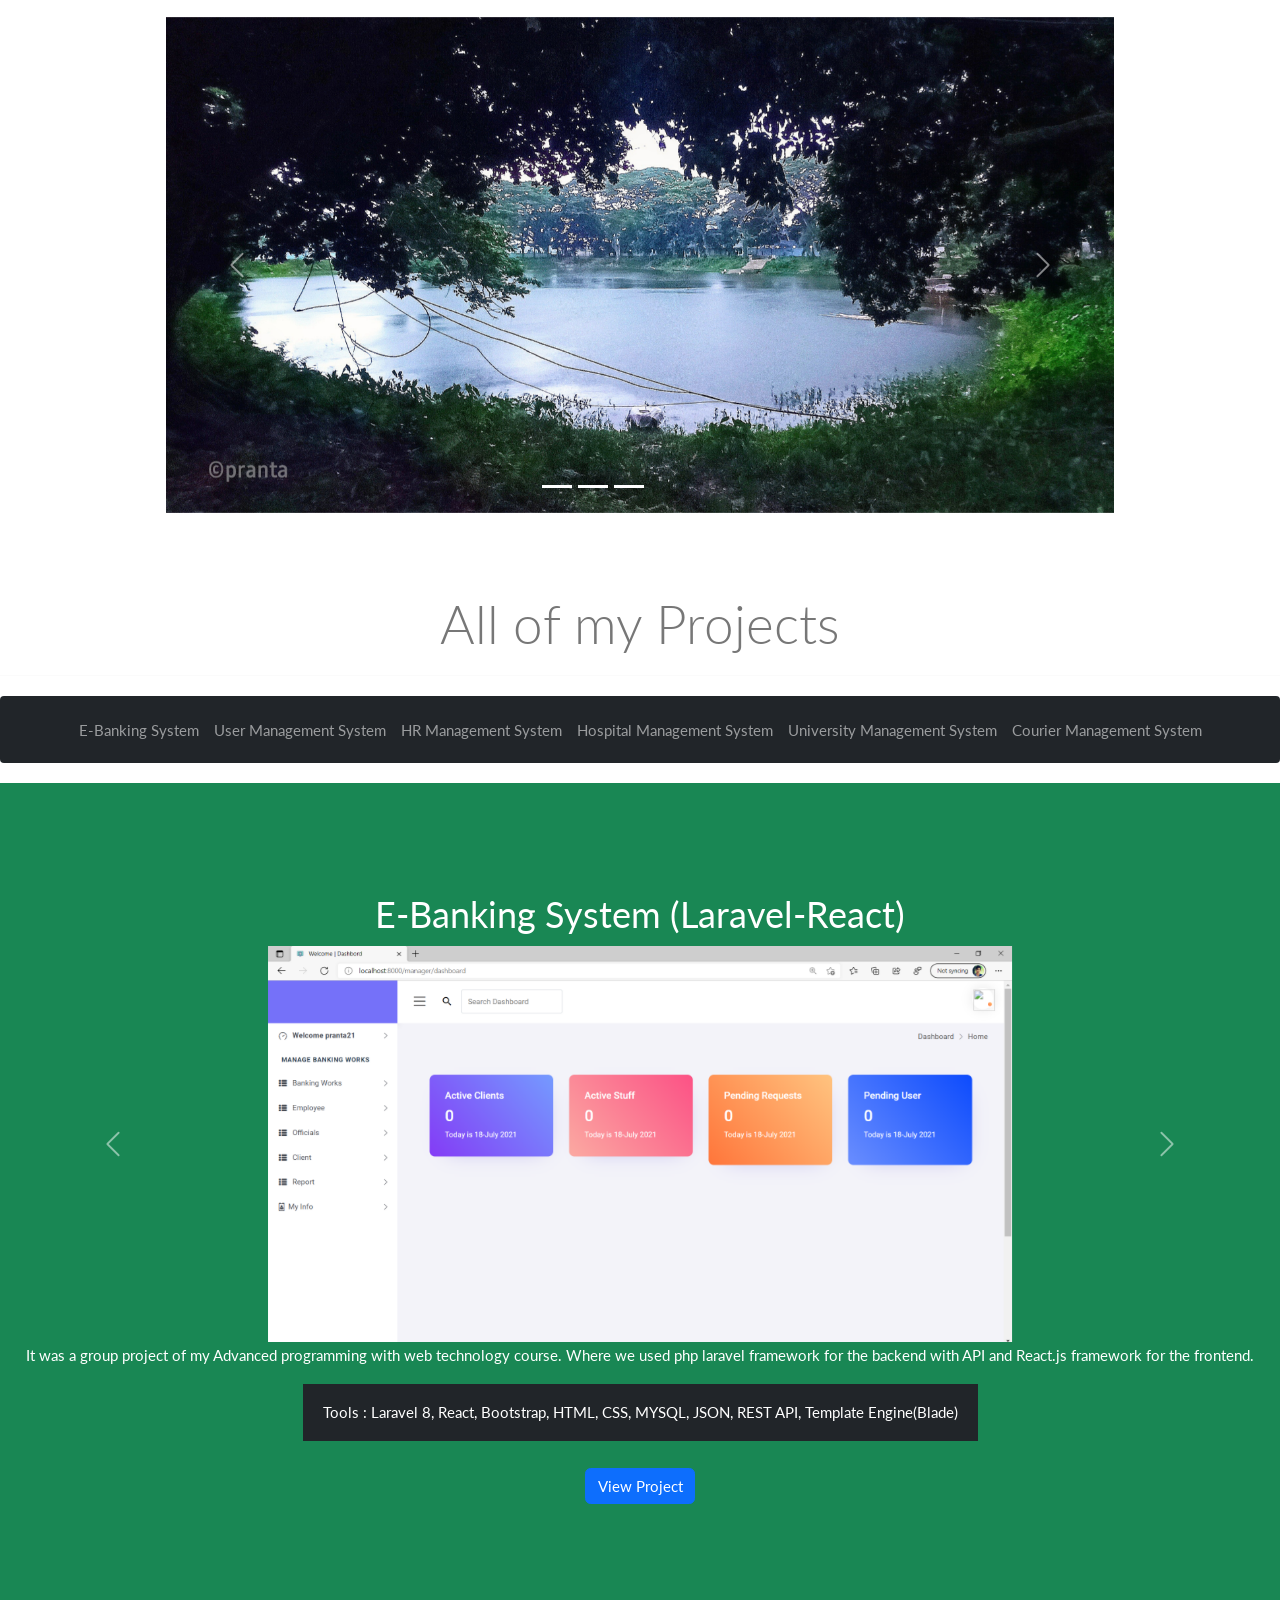
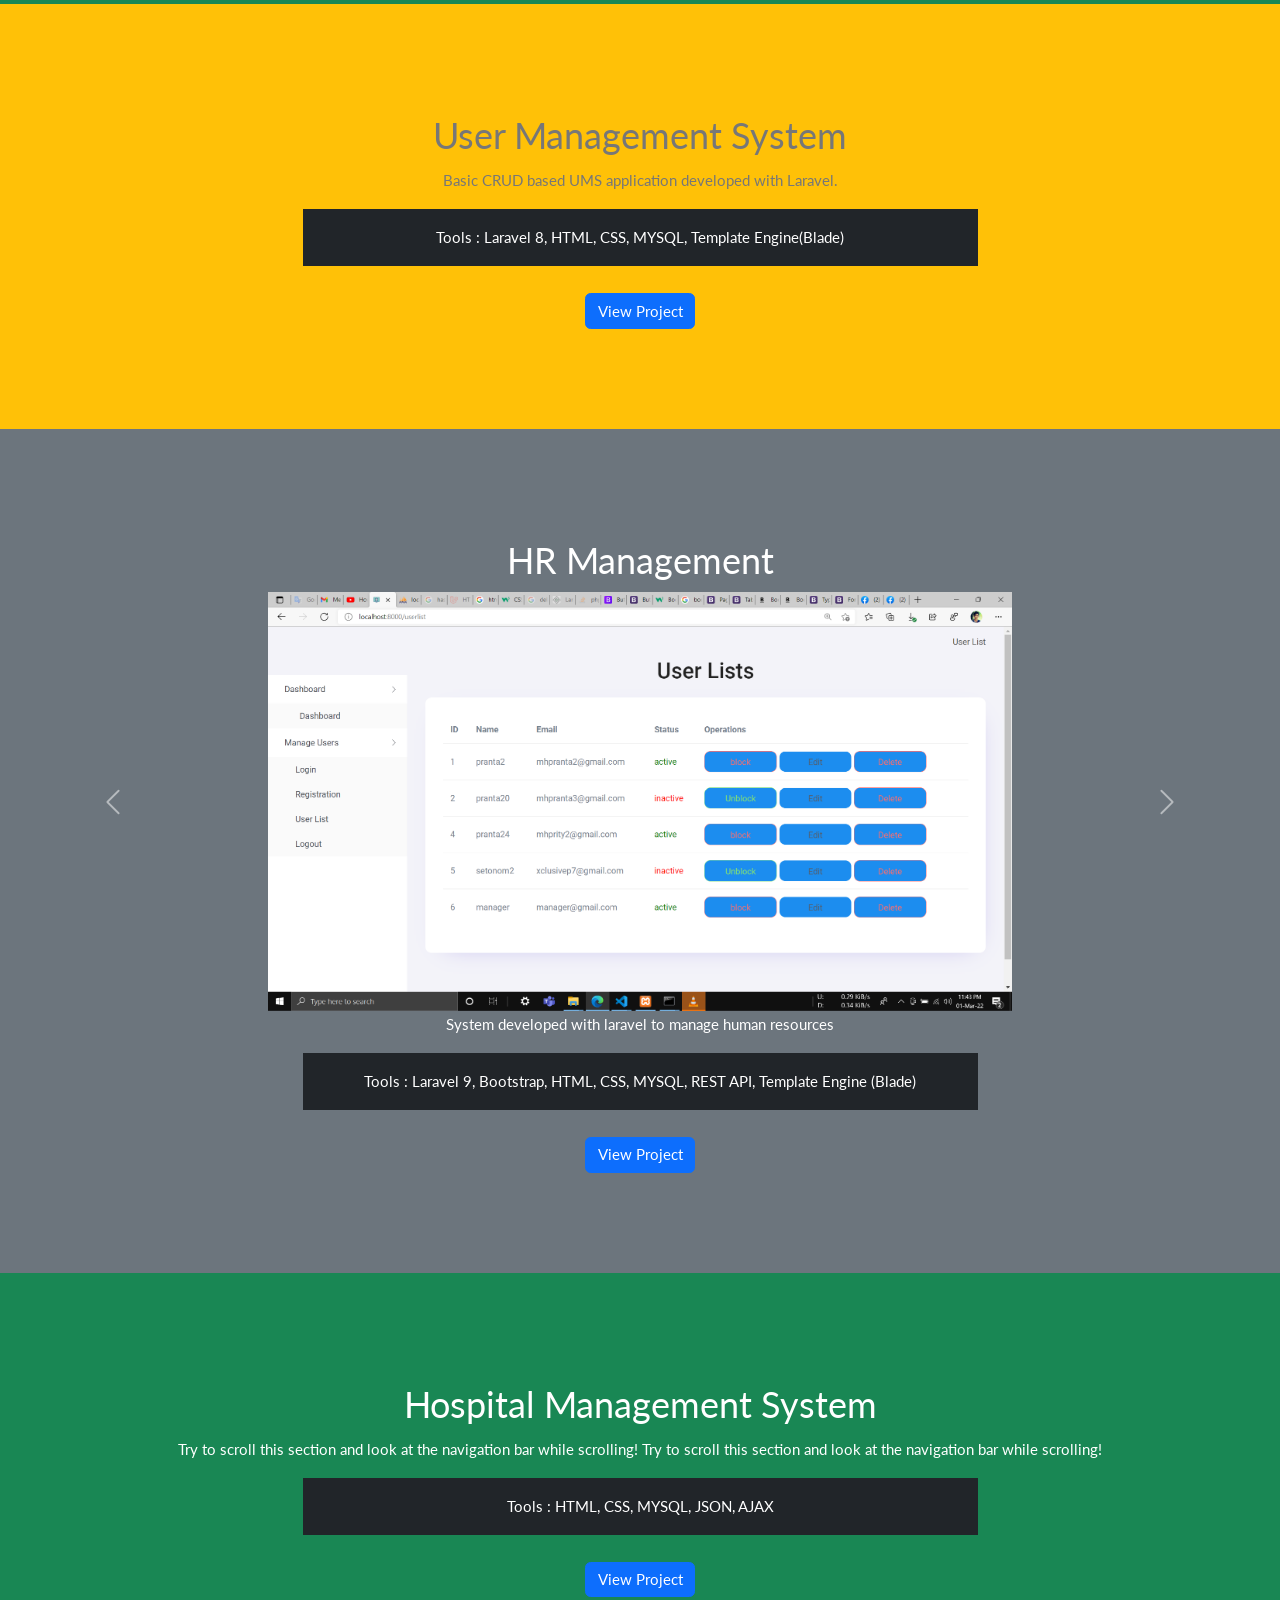
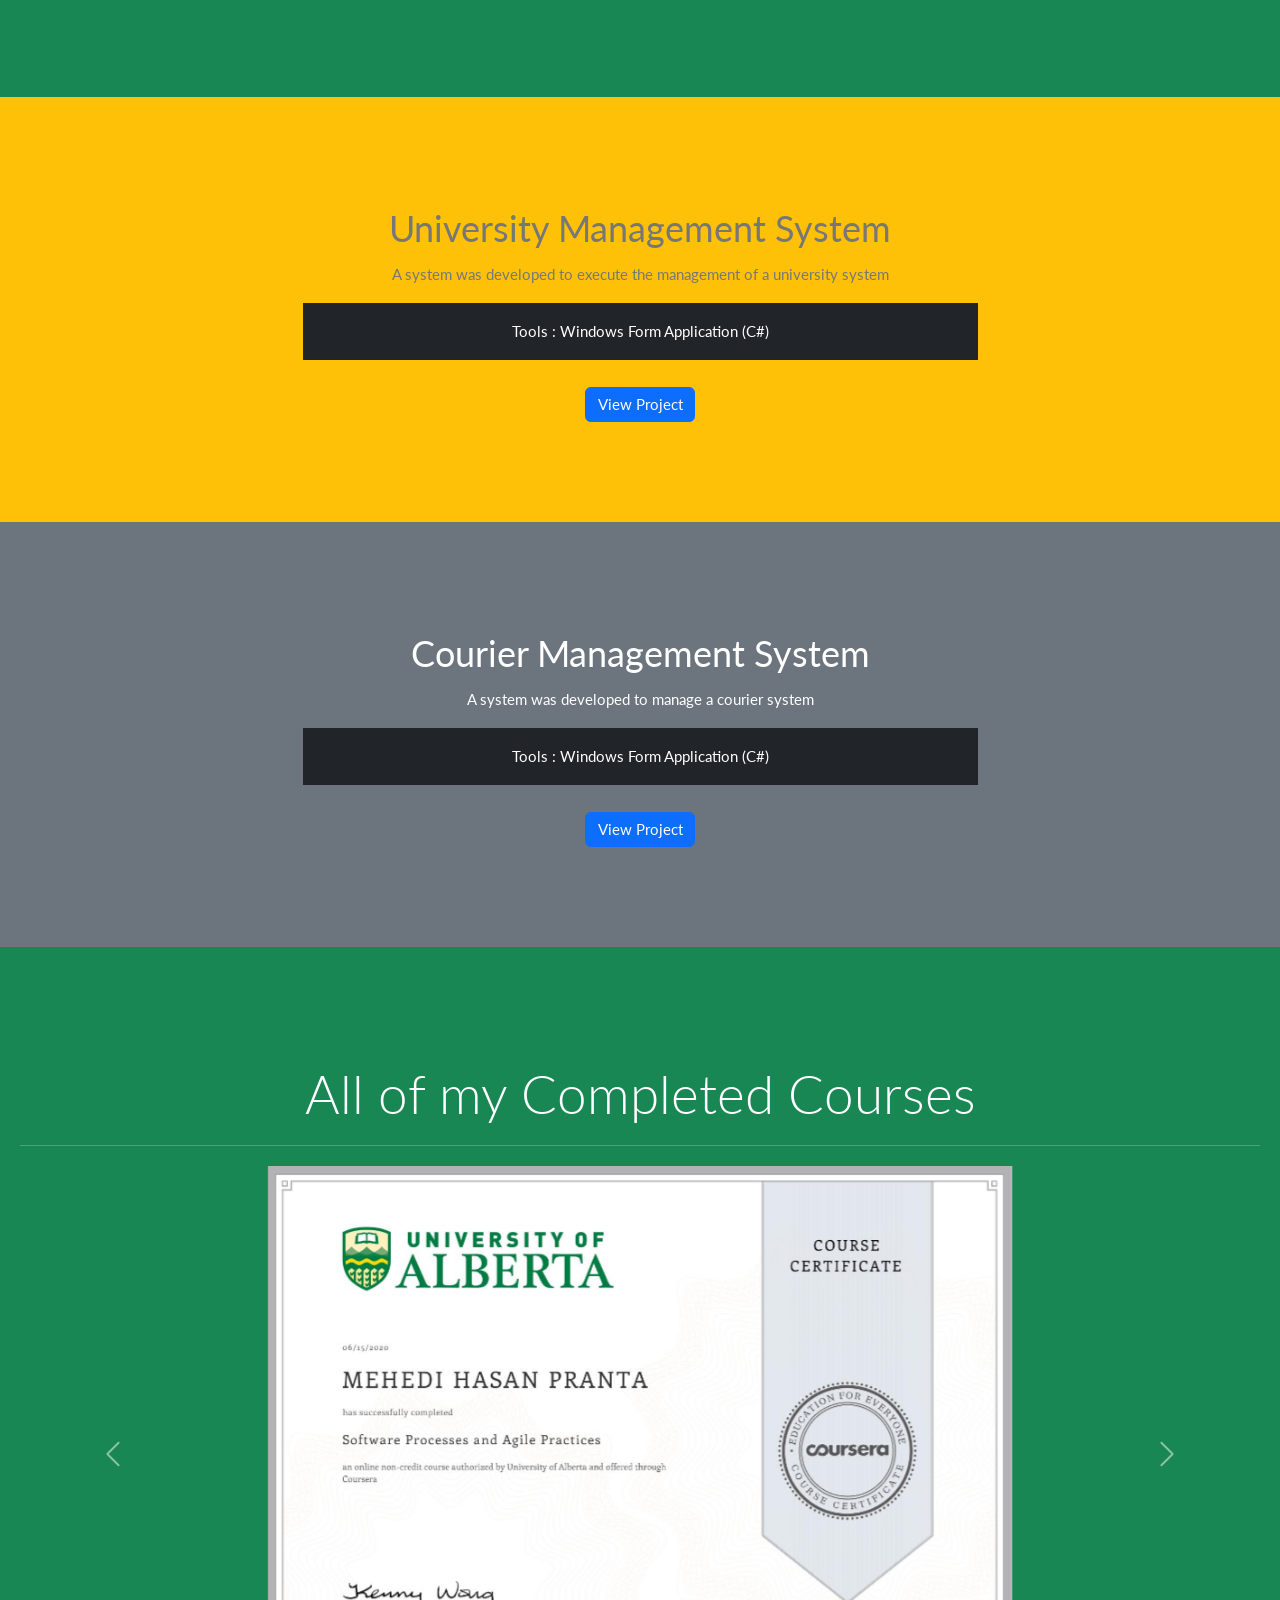
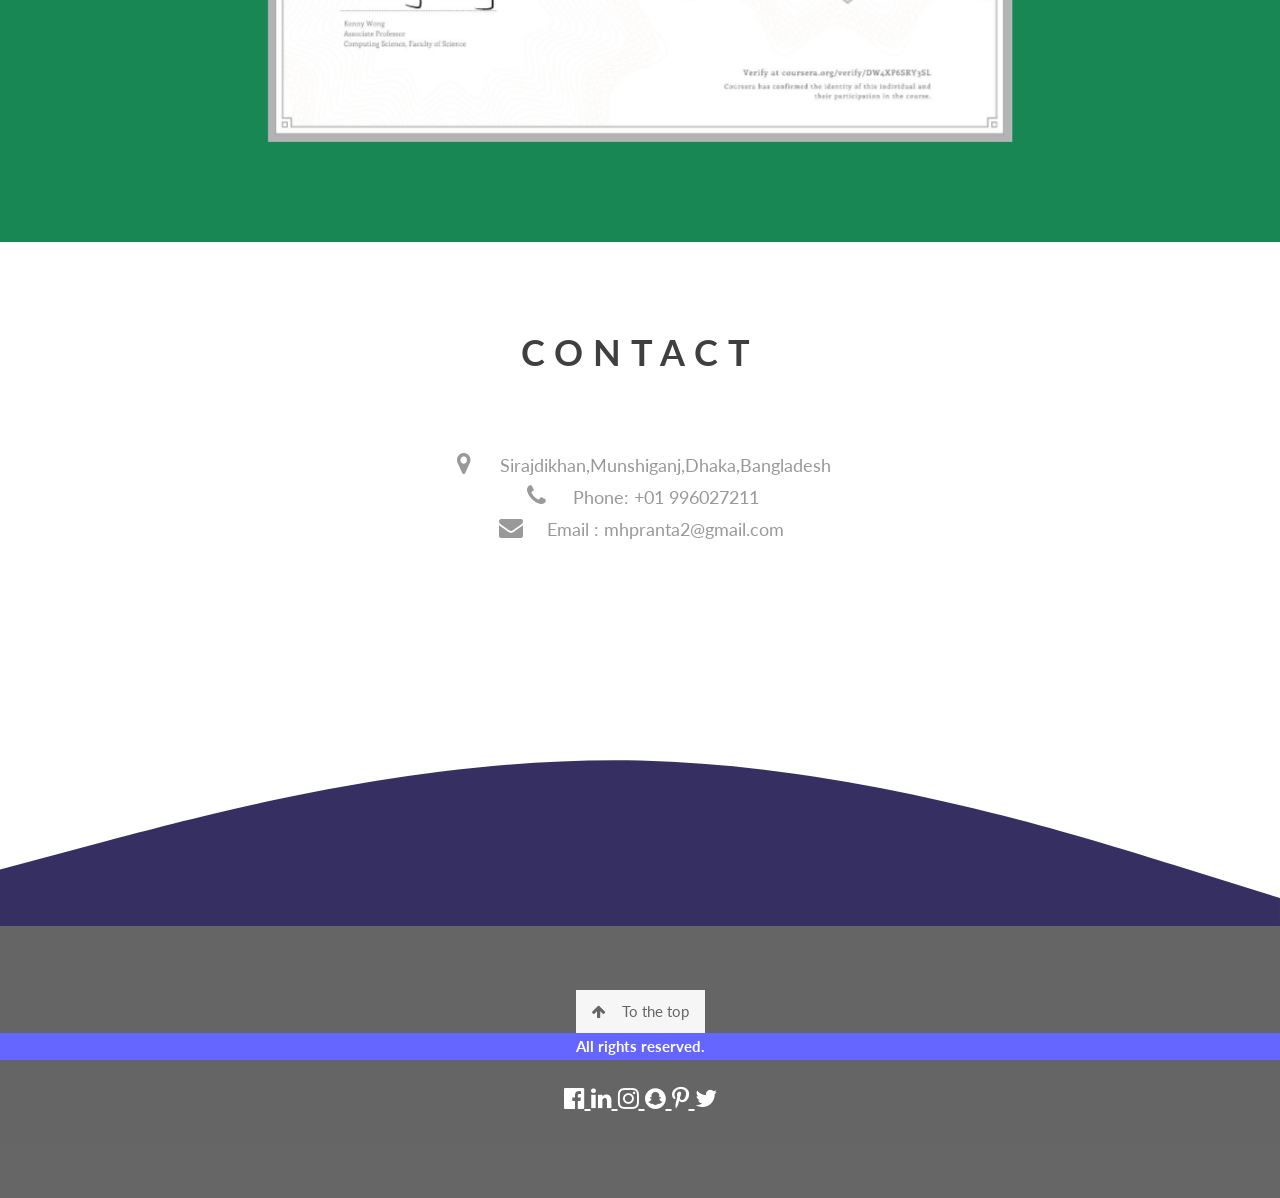
==== commit 84c901c9: "ML certificate added" ====
--- a/index.html
+++ b/index.html
@@ -549,16 +549,19 @@
       <img src="cert_big_data.jpg" class="d-block" alt="..."style="width:60%">
     </div>
     <div class="carousel-item">
+      <img src="cert_web_dev_inked_in.JPG" class="d-block" alt="..."style="width:60%">
+    </div>
+    <div class="carousel-item">
+      <img src="cert_ml.JPG" class="d-block" alt="..."style="width:60%">
+    </div>
+    <div class="carousel-item">
+      <img src="cert_cyber_security.JPG" class="d-block" alt="..."style="width:60%">
+    </div>
+    <div class="carousel-item">
+      <img src="cert_ite.JPG" class="d-block" alt="..."style="width:60%">
+    </div>
+    <div class="carousel-item">
       <img src="cert_ps.jpg" class="d-block" alt="..."style="width:60%">
-    </div>
-    <div class="carousel-item">
-      <img src="cert_web_dev_inked_in.JPG" class="d-block" alt="..."style="width:60%">
-    </div>
-    <div class="carousel-item">
-      <img src="cert_cyber_security.JPG" class="d-block" alt="..."style="width:60%">
-    </div>
-    <div class="carousel-item">
-      <img src="cert_ite.JPG" class="d-block" alt="..."style="width:60%">
     </div>
   </div>
   <button class="carousel-control-prev" type="button" data-bs-target="#carouselExampleControls3" data-bs-slide="prev">
